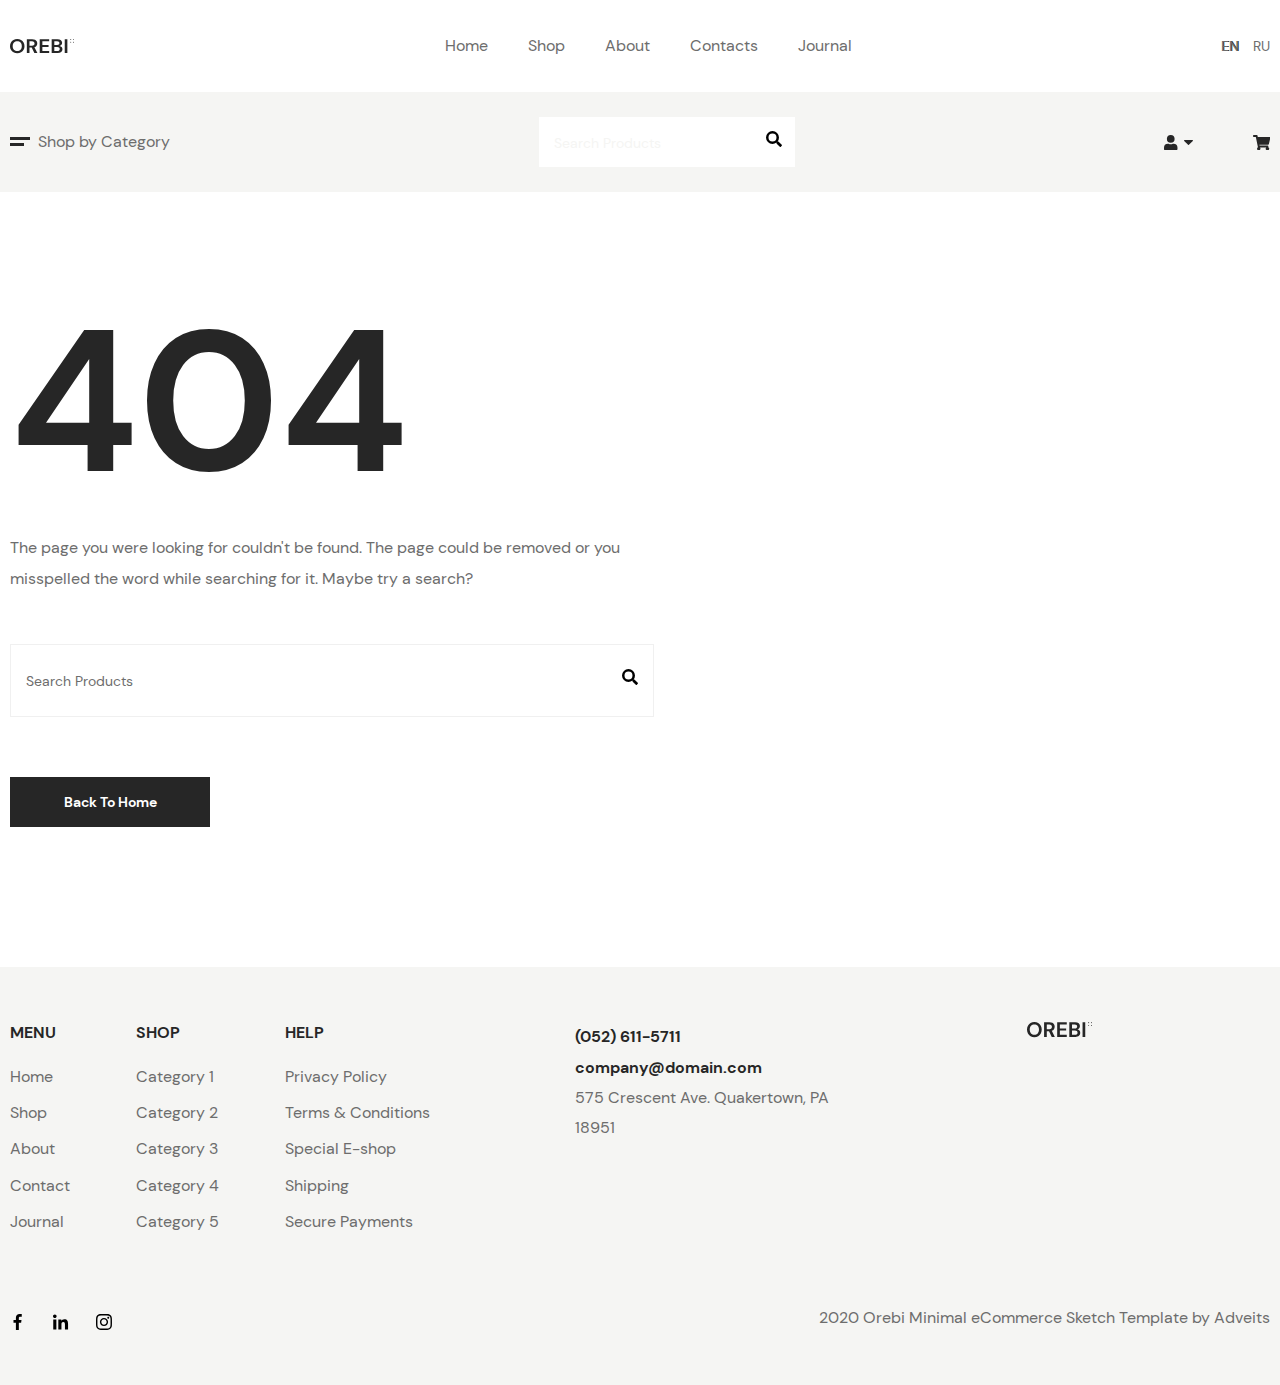
==== 404-page.html @ 4414635c "Add files via upload" ====
<!DOCTYPE html>
<html lang="en">

<head>
  <meta charset="UTF-8">
  <meta name="viewport" content="width=device-width, initial-scale=1.0">
  <title>Gulp start</title>
  <link rel="shortcut icon" href="images/icons/favicon.ico" type="image/x-icon">
  <link rel="stylesheet" href="css/style.min.css">

</head>

<body>

<header class="header">
  <div class="container">
    <nav class="header__nav d-flex jc-sb">
      <a class="logo" href="#">
        <img src="images/logo.svg" alt="logo of the webpage" width="65" height="15">
      </a>
      <input class="menu-btn" type="checkbox" id="menu-btn">
      <label class="menu-icon" for="menu-btn">
        <span class="navicon"></span>
      </label>
      <ul class="menu d-flex">
        <li class="menu__item">
          <a href="index.html" class="menu__link">Home</a>
        </li>
        <li class="menu__item">
          <a href="shop.html" class="menu__link">Shop</a>
        </li>
        <li class="menu__item">
          <a href="about.html" class="menu__link">About</a>
        </li>
        <li class="menu__item">
          <a href="contacts.html" class="menu__link">Contacts</a>
        </li>
        <li class="menu__item">
          <a href="journal-page.html" class="menu__link">Journal</a>
        </li>
      </ul>
      <form class="nav-lang">

        <label class="nav-lang__label" for="lang-en">
          <input class="nav-lang__radio" name="language" type="radio" id="lang-en" checked>
          <span>en</span>
        </label>
        <label class="nav-lang__label" for="lang-ru">
          <input class="nav-lang__radio" name="language" type="radio" id="lang-ru">
          <span>ru</span>
        </label>

      </form>
    </nav>
  </div>

  <div class="header__bottom">
    <div class="container">

      <div class="header__inner d-flex jc-sb ai-c fw-w">
        <nav class="dropdown-menu js_drop" id="my-menu">
          Shop by Category
          <ul class="dropdown-menu__list dropdown">
            <li class="dropdown-menu__item">
              <a class="dropdown-menu__group" href="#">Accesories</a>
              <ul class="dropdown-menu__submenu">
                <li class="dropdown-menu__categories">
                  <a class="dropdown-menu__heading" href="#">Phones</a>
                  <ul class="dropdown-menu__sublist">
                    <li class="dropdown-menu__subitem"><a class="dropdown-menu__link" href="#">Phone 1</a></li>
                    <li class="dropdown-menu__subitem"><a class="dropdown-menu__link" href="#">Phone 2</a></li>
                    <li class="dropdown-menu__subitem"><a class="dropdown-menu__link" href="#">Phone 3</a></li>
                    <li class="dropdown-menu__subitem"><a class="dropdown-menu__link" href="#">Phone 4</a></li>
                    <li class="dropdown-menu__subitem"><a class="dropdown-menu__link" href="#">Phone 5</a></li>
                    <li class="dropdown-menu__subitem"><a class="dropdown-menu__link" href="#">Phone 6</a></li>
                    <li class="dropdown-menu__subitem"><a class="dropdown-menu__link" href="#">Phone 7</a></li>
                  </ul>
                </li>
                <li class="dropdown-menu__categories">
                  <a class="dropdown-menu__heading" href="#">Computers</a>
                  <ul class="dropdown-menu__sublist">
                    <li class="dropdown-menu__subitem"><a class="dropdown-menu__link" href="#">Computer 1</a></li>
                    <li class="dropdown-menu__subitem"><a class="dropdown-menu__link" href="#">Computer 2</a></li>
                    <li class="dropdown-menu__subitem"><a class="dropdown-menu__link" href="#">Computer 3</a></li>
                    <li class="dropdown-menu__subitem"><a class="dropdown-menu__link" href="#">Computer 4</a></li>
                    <li class="dropdown-menu__subitem"><a class="dropdown-menu__link" href="#">Computer 5</a></li>
                    <li class="dropdown-menu__subitem"><a class="dropdown-menu__link" href="#">Computer 6</a></li>
                    <li class="dropdown-menu__subitem"><a class="dropdown-menu__link" href="#">Computer 7</a></li>
                  </ul>
                </li>
                <li class="dropdown-menu__categories">
                  <a class="dropdown-menu__heading" href="#">Smart watches</a>
                  <ul class="dropdown-menu__sublist">
                    <li class="dropdown-menu__subitem"><a class="dropdown-menu__link" href="#">Smart watches 1</a>
                    </li>
                    <li class="dropdown-menu__subitem"><a class="dropdown-menu__link" href="#">Smart watches 2</a>
                    </li>
                    <li class="dropdown-menu__subitem"><a class="dropdown-menu__link" href="#">Smart watches 3</a>
                    </li>
                    <li class="dropdown-menu__subitem"><a class="dropdown-menu__link" href="#">Smart watches 4</a>
                    </li>
                    <li class="dropdown-menu__subitem"><a class="dropdown-menu__link" href="#">Smart watches 5</a>
                    </li>
                    <li class="dropdown-menu__subitem"><a class="dropdown-menu__link" href="#">Smart watches 6</a>
                    </li>
                    <li class="dropdown-menu__subitem"><a class="dropdown-menu__link" href="#">Smart watches 7</a>
                    </li>
                  </ul>
                </li>
                <li class="dropdown-menu__categories">
                  <a class="dropdown-menu__heading" href="#">Cameras</a>
                  <ul class="dropdown-menu__sublist">
                    <li class="dropdown-menu__subitem"><a class="dropdown-menu__link" href="#">Camera 1</a></li>
                    <li class="dropdown-menu__subitem"><a class="dropdown-menu__link" href="#">Camera 2</a></li>
                    <li class="dropdown-menu__subitem"><a class="dropdown-menu__link" href="#">Camera 3</a></li>
                    <li class="dropdown-menu__subitem"><a class="dropdown-menu__link" href="#">Camera 4</a></li>
                    <li class="dropdown-menu__subitem"><a class="dropdown-menu__link" href="#">Camera 5</a></li>
                    <li class="dropdown-menu__subitem"><a class="dropdown-menu__link" href="#">Camera 6</a></li>
                    <li class="dropdown-menu__subitem"><a class="dropdown-menu__link" href="#">Camera 7</a></li>
                  </ul>
                </li>

              </ul>
            </li>
            <li class="dropdown-menu__item">
              <a href="#" class="dropdown-menu__group">Furniture</a>
              <ul class="dropdown-menu__submenu">
                <li class="dropdown-menu__categories">
                  <a class="dropdown-menu__heading" href="#">Phones</a>
                  <ul class="dropdown-menu__sublist">
                    <li class="dropdown-menu__subitem"><a class="dropdown-menu__link" href="#">Phone 1</a></li>
                    <li class="dropdown-menu__subitem"><a class="dropdown-menu__link" href="#">Phone 2</a></li>
                    <li class="dropdown-menu__subitem"><a class="dropdown-menu__link" href="#">Phone 3</a></li>
                    <li class="dropdown-menu__subitem"><a class="dropdown-menu__link" href="#">Phone 4</a></li>
                    <li class="dropdown-menu__subitem"><a class="dropdown-menu__link" href="#">Phone 5</a></li>
                    <li class="dropdown-menu__subitem"><a class="dropdown-menu__link" href="#">Phone 6</a></li>
                    <li class="dropdown-menu__subitem"><a class="dropdown-menu__link" href="#">Phone 7</a></li>
                  </ul>
                </li>
                <li class="dropdown-menu__categories">
                  <a class="dropdown-menu__heading" href="#">Computers</a>
                  <ul class="dropdown-menu__sublist">
                    <li class="dropdown-menu__subitem"><a class="dropdown-menu__link" href="#">Computer 1</a></li>
                    <li class="dropdown-menu__subitem"><a class="dropdown-menu__link" href="#">Computer 2</a></li>
                    <li class="dropdown-menu__subitem"><a class="dropdown-menu__link" href="#">Computer 3</a></li>
                    <li class="dropdown-menu__subitem"><a class="dropdown-menu__link" href="#">Computer 4</a></li>
                    <li class="dropdown-menu__subitem"><a class="dropdown-menu__link" href="#">Computer 5</a></li>
                    <li class="dropdown-menu__subitem"><a class="dropdown-menu__link" href="#">Computer 6</a></li>
                    <li class="dropdown-menu__subitem"><a class="dropdown-menu__link" href="#">Computer 7</a></li>
                  </ul>
                </li>
                <li class="dropdown-menu__categories">
                  <a class="dropdown-menu__heading" href="#">Smart watches</a>
                  <ul class="dropdown-menu__sublist">
                    <li class="dropdown-menu__subitem"><a class="dropdown-menu__link" href="#">Smart watches 1</a>
                    </li>
                    <li class="dropdown-menu__subitem"><a class="dropdown-menu__link" href="#">Smart watches 2</a>
                    </li>
                    <li class="dropdown-menu__subitem"><a class="dropdown-menu__link" href="#">Smart watches 3</a>
                    </li>
                    <li class="dropdown-menu__subitem"><a class="dropdown-menu__link" href="#">Smart watches 4</a>
                    </li>
                    <li class="dropdown-menu__subitem"><a class="dropdown-menu__link" href="#">Smart watches 5</a>
                    </li>
                    <li class="dropdown-menu__subitem"><a class="dropdown-menu__link" href="#">Smart watches 6</a>
                    </li>
                    <li class="dropdown-menu__subitem"><a class="dropdown-menu__link" href="#">Smart watches 7</a>
                    </li>
                  </ul>
                </li>
                <li class="dropdown-menu__categories">
                  <a class="dropdown-menu__heading" href="#">Cameras</a>
                  <ul class="dropdown-menu__sublist">
                    <li class="dropdown-menu__subitem"><a class="dropdown-menu__link" href="#">Camera 1</a></li>
                    <li class="dropdown-menu__subitem"><a class="dropdown-menu__link" href="#">Camera 2</a></li>
                    <li class="dropdown-menu__subitem"><a class="dropdown-menu__link" href="#">Camera 3</a></li>
                    <li class="dropdown-menu__subitem"><a class="dropdown-menu__link" href="#">Camera 4</a></li>
                    <li class="dropdown-menu__subitem"><a class="dropdown-menu__link" href="#">Camera 5</a></li>
                    <li class="dropdown-menu__subitem"><a class="dropdown-menu__link" href="#">Camera 6</a></li>
                    <li class="dropdown-menu__subitem"><a class="dropdown-menu__link" href="#">Camera 7</a></li>
                  </ul>
                </li>

              </ul>
            </li>
            <li class="dropdown-menu__item">
              <a class="dropdown-menu__group" href="#">Electronics</a>
              <ul class="dropdown-menu__submenu">
                <li class="dropdown-menu__categories">
                  <a class="dropdown-menu__heading" href="#">Phones</a>
                  <ul class="dropdown-menu__sublist">
                    <li class="dropdown-menu__subitem"><a class="dropdown-menu__link" href="#">Phone 1</a></li>
                    <li class="dropdown-menu__subitem"><a class="dropdown-menu__link" href="#">Phone 2</a></li>
                    <li class="dropdown-menu__subitem"><a class="dropdown-menu__link" href="#">Phone 3</a></li>
                    <li class="dropdown-menu__subitem"><a class="dropdown-menu__link" href="#">Phone 4</a></li>
                    <li class="dropdown-menu__subitem"><a class="dropdown-menu__link" href="#">Phone 5</a></li>
                    <li class="dropdown-menu__subitem"><a class="dropdown-menu__link" href="#">Phone 6</a></li>
                    <li class="dropdown-menu__subitem"><a class="dropdown-menu__link" href="#">Phone 7</a></li>
                  </ul>
                </li>
                <li class="dropdown-menu__categories">
                  <a class="dropdown-menu__heading" href="#">Computers</a>
                  <ul class="dropdown-menu__sublist">
                    <li class="dropdown-menu__subitem"><a class="dropdown-menu__link" href="#">Computer 1</a></li>
                    <li class="dropdown-menu__subitem"><a class="dropdown-menu__link" href="#">Computer 2</a></li>
                    <li class="dropdown-menu__subitem"><a class="dropdown-menu__link" href="#">Computer 3</a></li>
                    <li class="dropdown-menu__subitem"><a class="dropdown-menu__link" href="#">Computer 4</a></li>
                    <li class="dropdown-menu__subitem"><a class="dropdown-menu__link" href="#">Computer 5</a></li>
                    <li class="dropdown-menu__subitem"><a class="dropdown-menu__link" href="#">Computer 6</a></li>
                    <li class="dropdown-menu__subitem"><a class="dropdown-menu__link" href="#">Computer 7</a></li>
                  </ul>
                </li>
                <li class="dropdown-menu__categories">
                  <a class="dropdown-menu__heading" href="#">Smart watches</a>
                  <ul class="dropdown-menu__sublist">
                    <li class="dropdown-menu__subitem"><a class="dropdown-menu__link" href="#">Smart watches 1</a>
                    </li>
                    <li class="dropdown-menu__subitem"><a class="dropdown-menu__link" href="#">Smart watches 2</a>
                    </li>
                    <li class="dropdown-menu__subitem"><a class="dropdown-menu__link" href="#">Smart watches 3</a>
                    </li>
                    <li class="dropdown-menu__subitem"><a class="dropdown-menu__link" href="#">Smart watches 4</a>
                    </li>
                    <li class="dropdown-menu__subitem"><a class="dropdown-menu__link" href="#">Smart watches 5</a>
                    </li>
                    <li class="dropdown-menu__subitem"><a class="dropdown-menu__link" href="#">Smart watches 6</a>
                    </li>
                    <li class="dropdown-menu__subitem"><a class="dropdown-menu__link" href="#">Smart watches 7</a>
                    </li>
                  </ul>
                </li>
                <li class="dropdown-menu__categories">
                  <a class="dropdown-menu__heading" href="#">Cameras</a>
                  <ul class="dropdown-menu__sublist">
                    <li class="dropdown-menu__subitem"><a class="dropdown-menu__link" href="#">Camera 1</a></li>
                    <li class="dropdown-menu__subitem"><a class="dropdown-menu__link" href="#">Camera 2</a></li>
                    <li class="dropdown-menu__subitem"><a class="dropdown-menu__link" href="#">Camera 3</a></li>
                    <li class="dropdown-menu__subitem"><a class="dropdown-menu__link" href="#">Camera 4</a></li>
                    <li class="dropdown-menu__subitem"><a class="dropdown-menu__link" href="#">Camera 5</a></li>
                    <li class="dropdown-menu__subitem"><a class="dropdown-menu__link" href="#">Camera 6</a></li>
                    <li class="dropdown-menu__subitem"><a class="dropdown-menu__link" href="#">Camera 7</a></li>
                  </ul>
                </li>

              </ul>
            </li>
            <li class="dropdown-menu__item">
              <a class="dropdown-menu__group" href="#">Clothes</a>
              <ul class="dropdown-menu__submenu">
                <li class="dropdown-menu__categories">
                  <a class="dropdown-menu__heading" href="#">Phones</a>
                  <ul class="dropdown-menu__sublist">
                    <li class="dropdown-menu__subitem"><a class="dropdown-menu__link" href="#">Phone 1</a></li>
                    <li class="dropdown-menu__subitem"><a class="dropdown-menu__link" href="#">Phone 2</a></li>
                    <li class="dropdown-menu__subitem"><a class="dropdown-menu__link" href="#">Phone 3</a></li>
                    <li class="dropdown-menu__subitem"><a class="dropdown-menu__link" href="#">Phone 4</a></li>
                    <li class="dropdown-menu__subitem"><a class="dropdown-menu__link" href="#">Phone 5</a></li>
                    <li class="dropdown-menu__subitem"><a class="dropdown-menu__link" href="#">Phone 6</a></li>
                    <li class="dropdown-menu__subitem"><a class="dropdown-menu__link" href="#">Phone 7</a></li>
                  </ul>
                </li>
                <li class="dropdown-menu__categories">
                  <a class="dropdown-menu__heading" href="#">Computers</a>
                  <ul class="dropdown-menu__sublist">
                    <li class="dropdown-menu__subitem"><a class="dropdown-menu__link" href="#">Computer 1</a></li>
                    <li class="dropdown-menu__subitem"><a class="dropdown-menu__link" href="#">Computer 2</a></li>
                    <li class="dropdown-menu__subitem"><a class="dropdown-menu__link" href="#">Computer 3</a></li>
                    <li class="dropdown-menu__subitem"><a class="dropdown-menu__link" href="#">Computer 4</a></li>
                    <li class="dropdown-menu__subitem"><a class="dropdown-menu__link" href="#">Computer 5</a></li>
                    <li class="dropdown-menu__subitem"><a class="dropdown-menu__link" href="#">Computer 6</a></li>
                    <li class="dropdown-menu__subitem"><a class="dropdown-menu__link" href="#">Computer 7</a></li>
                  </ul>
                </li>
                <li class="dropdown-menu__categories">
                  <a class="dropdown-menu__heading" href="#">Smart watches</a>
                  <ul class="dropdown-menu__sublist">
                    <li class="dropdown-menu__subitem"><a class="dropdown-menu__link" href="#">Smart watches 1</a>
                    </li>
                    <li class="dropdown-menu__subitem"><a class="dropdown-menu__link" href="#">Smart watches 2</a>
                    </li>
                    <li class="dropdown-menu__subitem"><a class="dropdown-menu__link" href="#">Smart watches 3</a>
                    </li>
                    <li class="dropdown-menu__subitem"><a class="dropdown-menu__link" href="#">Smart watches 4</a>
                    </li>
                    <li class="dropdown-menu__subitem"><a class="dropdown-menu__link" href="#">Smart watches 5</a>
                    </li>
                    <li class="dropdown-menu__subitem"><a class="dropdown-menu__link" href="#">Smart watches 6</a>
                    </li>
                    <li class="dropdown-menu__subitem"><a class="dropdown-menu__link" href="#">Smart watches 7</a>
                    </li>
                  </ul>
                </li>
                <li class="dropdown-menu__categories">
                  <a class="dropdown-menu__heading" href="#">Cameras</a>
                  <ul class="dropdown-menu__sublist">
                    <li class="dropdown-menu__subitem"><a class="dropdown-menu__link" href="#">Camera 1</a></li>
                    <li class="dropdown-menu__subitem"><a class="dropdown-menu__link" href="#">Camera 2</a></li>
                    <li class="dropdown-menu__subitem"><a class="dropdown-menu__link" href="#">Camera 3</a></li>
                    <li class="dropdown-menu__subitem"><a class="dropdown-menu__link" href="#">Camera 4</a></li>
                    <li class="dropdown-menu__subitem"><a class="dropdown-menu__link" href="#">Camera 5</a></li>
                    <li class="dropdown-menu__subitem"><a class="dropdown-menu__link" href="#">Camera 6</a></li>
                    <li class="dropdown-menu__subitem"><a class="dropdown-menu__link" href="#">Camera 7</a></li>
                  </ul>
                </li>

              </ul>
            </li>
            <li class="dropdown-menu__item">
              <a class="dropdown-menu__group" href="#">Bags</a>
              <ul class="dropdown-menu__submenu">
                <li class="dropdown-menu__categories">
                  <a class="dropdown-menu__heading" href="#">Phones</a>
                  <ul class="dropdown-menu__sublist">
                    <li class="dropdown-menu__subitem"><a class="dropdown-menu__link" href="#">Phone 1</a></li>
                    <li class="dropdown-menu__subitem"><a class="dropdown-menu__link" href="#">Phone 2</a></li>
                    <li class="dropdown-menu__subitem"><a class="dropdown-menu__link" href="#">Phone 3</a></li>
                    <li class="dropdown-menu__subitem"><a class="dropdown-menu__link" href="#">Phone 4</a></li>
                    <li class="dropdown-menu__subitem"><a class="dropdown-menu__link" href="#">Phone 5</a></li>
                    <li class="dropdown-menu__subitem"><a class="dropdown-menu__link" href="#">Phone 6</a></li>
                    <li class="dropdown-menu__subitem"><a class="dropdown-menu__link" href="#">Phone 7</a></li>
                  </ul>
                </li>
                <li class="dropdown-menu__categories">
                  <a class="dropdown-menu__heading" href="#">Computers</a>
                  <ul class="dropdown-menu__sublist">
                    <li class="dropdown-menu__subitem"><a class="dropdown-menu__link" href="#">Computer 1</a></li>
                    <li class="dropdown-menu__subitem"><a class="dropdown-menu__link" href="#">Computer 2</a></li>
                    <li class="dropdown-menu__subitem"><a class="dropdown-menu__link" href="#">Computer 3</a></li>
                    <li class="dropdown-menu__subitem"><a class="dropdown-menu__link" href="#">Computer 4</a></li>
                    <li class="dropdown-menu__subitem"><a class="dropdown-menu__link" href="#">Computer 5</a></li>
                    <li class="dropdown-menu__subitem"><a class="dropdown-menu__link" href="#">Computer 6</a></li>
                    <li class="dropdown-menu__subitem"><a class="dropdown-menu__link" href="#">Computer 7</a></li>
                  </ul>
                </li>
                <li class="dropdown-menu__categories">
                  <a class="dropdown-menu__heading" href="#">Smart watches</a>
                  <ul class="dropdown-menu__sublist">
                    <li class="dropdown-menu__subitem"><a class="dropdown-menu__link" href="#">Smart watches 1</a>
                    </li>
                    <li class="dropdown-menu__subitem"><a class="dropdown-menu__link" href="#">Smart watches 2</a>
                    </li>
                    <li class="dropdown-menu__subitem"><a class="dropdown-menu__link" href="#">Smart watches 3</a>
                    </li>
                    <li class="dropdown-menu__subitem"><a class="dropdown-menu__link" href="#">Smart watches 4</a>
                    </li>
                    <li class="dropdown-menu__subitem"><a class="dropdown-menu__link" href="#">Smart watches 5</a>
                    </li>
                    <li class="dropdown-menu__subitem"><a class="dropdown-menu__link" href="#">Smart watches 6</a>
                    </li>
                    <li class="dropdown-menu__subitem"><a class="dropdown-menu__link" href="#">Smart watches 7</a>
                    </li>
                  </ul>
                </li>
                <li class="dropdown-menu__categories">
                  <a class="dropdown-menu__heading" href="#">Cameras</a>
                  <ul class="dropdown-menu__sublist">
                    <li class="dropdown-menu__subitem"><a class="dropdown-menu__link" href="#">Camera 1</a></li>
                    <li class="dropdown-menu__subitem"><a class="dropdown-menu__link" href="#">Camera 2</a></li>
                    <li class="dropdown-menu__subitem"><a class="dropdown-menu__link" href="#">Camera 3</a></li>
                    <li class="dropdown-menu__subitem"><a class="dropdown-menu__link" href="#">Camera 4</a></li>
                    <li class="dropdown-menu__subitem"><a class="dropdown-menu__link" href="#">Camera 5</a></li>
                    <li class="dropdown-menu__subitem"><a class="dropdown-menu__link" href="#">Camera 6</a></li>
                    <li class="dropdown-menu__subitem"><a class="dropdown-menu__link" href="#">Camera 7</a></li>
                  </ul>
                </li>

              </ul>
            </li>
            <li class="dropdown-menu__item">
              <a class="dropdown-menu__group" href="#">Home appliances</a>
              <ul class="dropdown-menu__submenu">
                <li class="dropdown-menu__categories">
                  <a class="dropdown-menu__heading" href="#">Phones</a>
                  <ul class="dropdown-menu__sublist">
                    <li class="dropdown-menu__subitem"><a class="dropdown-menu__link" href="#">Phone 1</a></li>
                    <li class="dropdown-menu__subitem"><a class="dropdown-menu__link" href="#">Phone 2</a></li>
                    <li class="dropdown-menu__subitem"><a class="dropdown-menu__link" href="#">Phone 3</a></li>
                    <li class="dropdown-menu__subitem"><a class="dropdown-menu__link" href="#">Phone 4</a></li>
                    <li class="dropdown-menu__subitem"><a class="dropdown-menu__link" href="#">Phone 5</a></li>
                    <li class="dropdown-menu__subitem"><a class="dropdown-menu__link" href="#">Phone 6</a></li>
                    <li class="dropdown-menu__subitem"><a class="dropdown-menu__link" href="#">Phone 7</a></li>
                  </ul>
                </li>
                <li class="dropdown-menu__categories">
                  <a class="dropdown-menu__heading" href="#">Computers</a>
                  <ul class="dropdown-menu__sublist">
                    <li class="dropdown-menu__subitem"><a class="dropdown-menu__link" href="#">Computer 1</a></li>
                    <li class="dropdown-menu__subitem"><a class="dropdown-menu__link" href="#">Computer 2</a></li>
                    <li class="dropdown-menu__subitem"><a class="dropdown-menu__link" href="#">Computer 3</a></li>
                    <li class="dropdown-menu__subitem"><a class="dropdown-menu__link" href="#">Computer 4</a></li>
                    <li class="dropdown-menu__subitem"><a class="dropdown-menu__link" href="#">Computer 5</a></li>
                    <li class="dropdown-menu__subitem"><a class="dropdown-menu__link" href="#">Computer 6</a></li>
                    <li class="dropdown-menu__subitem"><a class="dropdown-menu__link" href="#">Computer 7</a></li>
                  </ul>
                </li>
                <li class="dropdown-menu__categories">
                  <a class="dropdown-menu__heading" href="#">Smart watches</a>
                  <ul class="dropdown-menu__sublist">
                    <li class="dropdown-menu__subitem"><a class="dropdown-menu__link" href="#">Smart watches 1</a>
                    </li>
                    <li class="dropdown-menu__subitem"><a class="dropdown-menu__link" href="#">Smart watches 2</a>
                    </li>
                    <li class="dropdown-menu__subitem"><a class="dropdown-menu__link" href="#">Smart watches 3</a>
                    </li>
                    <li class="dropdown-menu__subitem"><a class="dropdown-menu__link" href="#">Smart watches 4</a>
                    </li>
                    <li class="dropdown-menu__subitem"><a class="dropdown-menu__link" href="#">Smart watches 5</a>
                    </li>
                    <li class="dropdown-menu__subitem"><a class="dropdown-menu__link" href="#">Smart watches 6</a>
                    </li>
                    <li class="dropdown-menu__subitem"><a class="dropdown-menu__link" href="#">Smart watches 7</a>
                    </li>
                  </ul>
                </li>
                <li class="dropdown-menu__categories">
                  <a class="dropdown-menu__heading" href="#">Cameras</a>
                  <ul class="dropdown-menu__sublist">
                    <li class="dropdown-menu__subitem"><a class="dropdown-menu__link" href="#">Camera 1</a></li>
                    <li class="dropdown-menu__subitem"><a class="dropdown-menu__link" href="#">Camera 2</a></li>
                    <li class="dropdown-menu__subitem"><a class="dropdown-menu__link" href="#">Camera 3</a></li>
                    <li class="dropdown-menu__subitem"><a class="dropdown-menu__link" href="#">Camera 4</a></li>
                    <li class="dropdown-menu__subitem"><a class="dropdown-menu__link" href="#">Camera 5</a></li>
                    <li class="dropdown-menu__subitem"><a class="dropdown-menu__link" href="#">Camera 6</a></li>
                    <li class="dropdown-menu__subitem"><a class="dropdown-menu__link" href="#">Camera 7</a></li>
                  </ul>
                </li>

              </ul>
            </li>
          </ul>
        </nav>

        <form class="search @@small-form @@big-form @@error d-flex jc-sb ai-c">
  <label class="search__label">
    <span class="sr-only">Search input field</span>
    <input class="search__input @@small-input @@big-input" type="search" placeholder="Search Products">
  </label>
  <button class="search__btn" type="submit">
    <svg class="search__icon">
      <use xlink:href="sprite.svg#search"></use>
    </svg>
    <span class="sr-only">Search button</span>
  </button>
</form>

        <ul class="header__user-cart d-flex jc-sb">
          <li class="user js_drop">
            <ul class="user__list dropdown">
              <li class="user__item">
                <a class="user__link btn btn--white" href="#">My&nbsp;Account</a>
              </li>
              <li class="user__item">
                <a class="user__link btn btn--white" href="#">Log Out</a>
              </li>
            </ul>
          </li>
          <li class="cart js_drop">
            <div class="cart__inner dropdown">
              <div class="cart__top d-flex">
                <div class="cart__photo">
                  <img class="cart__img" width="80" height="80" src="images/content/black-smart-w.jpg"
                    alt="Black Smart Watch">
                </div>
                <div class="cart__desc">
                  <p class="cart__title">Black Smart Watch</p>
                  <p class="cart__price"> <span>$</span>44.00</p>
                </div>
              </div>
              <div class="cart__top d-flex">
                <div class="cart__photo">
                  <img class="cart__img" width="80" height="80" src="images/content/black-smart-w.jpg"
                    alt="Black Smart Watch">
                </div>
                <div class="cart__desc">
                  <p class="cart__title">Black Smart Watch</p>
                  <p class="cart__price"><span>$</span>44.00</p>
                </div>
              </div>
              <div class="cart__top d-flex">
                <div class="cart__photo">
                  <img class="cart__img" width="80" height="80" src="images/content/black-smart-w.jpg"
                    alt="Black Smart Watch">
                </div>
                <div class="cart__desc">
                  <p class="cart__title">Black Smart Watch</p>
                  <p class="cart__price"><span>$</span>44.00</p>
                </div>
              </div>




              <div class="cart__bottom">
                <p class="cart__subtotal">Subtotal: <span>$</span>44.00</p>
                <div class="cart__buttons d-flex jc-sb">
                  <a class="btn btn--white btn--cart" href="#">View Cart</a>
                  <a class="btn btn--white btn--cart" href="#">Checkout</a>
                </div>
              </div>
            </div>
          </li>
        </ul>
      </div>
    </div>
  </div>


</header>

<main class="main">
  <div class="container">
    <div class="error">
      <h1 class="title error__title">404</h1>
      <div class="text error__text">
        <p>The page you were looking for couldn't be found. The page could be removed or you
          misspelled the
          word while searching for it. Maybe try a search?</p>
      </div>
      <form class="search @@small-form search--big error__form d-flex jc-sb ai-c">
  <label class="search__label">
    <span class="sr-only">Search input field</span>
    <input class="search__input @@small-input search__input--big" type="search" placeholder="Search Products">
  </label>
  <button class="search__btn" type="submit">
    <svg class="search__icon">
      <use xlink:href="sprite.svg#search"></use>
    </svg>
    <span class="sr-only">Search button</span>
  </button>
</form>

      <button class="btn btn--big">Back to Home</button>
    </div>
  </div>
</main>
<footer class="footer">
  <div class="container">
    <div class="footer__top">
      <ul class="footer__list d-flex jc-sb">
        <li class="footer__item">
          <p class="footer__heading">menu</p>
          <ul class="category">
            <li class="category__item">
              <a href="#" class="category__link">
                Home
              </a>
            </li>
            <li class="category__item">
              <a href="#" class="category__link">
                Shop
              </a>
            </li>
            <li class="category__item">
              <a href="#" class="category__link">
                About
              </a>
            </li>
            <li class="category__item">
              <a href="#" class="category__link">
                Contact
              </a>
            </li>
            <li class="category__item">
              <a href="#" class="category__link">
                Journal
              </a>
            </li>
          </ul>
        </li>

        <li class="footer__item">
          <p class="footer__heading">SHOP</p>
          <ul class="category">
            <li class="category__item">
              <a href="#" class="category__link">
                Category 1
              </a>
            </li>
            <li class="category__item">
              <a href="#" class="category__link">
                Category 2
              </a>
            </li>
            <li class="category__item">
              <a href="#" class="category__link">
                Category 3
              </a>
            </li>
            <li class="category__item">
              <a href="#" class="category__link">
                Category 4
              </a>
            </li>
            <li class="category__item">
              <a href="#" class="category__link">
                Category 5
              </a>
            </li>
          </ul>
        </li>

        <li class="footer__item">
          <p class="footer__heading">HELP</p>
          <ul class="category">
            <li class="category__item">
              <a href="#" class="category__link">
                Privacy Policy
              </a>
            </li>
            <li class="category__item">
              <a href="#" class="category__link">
                Terms & Conditions
              </a>
            </li>
            <li class="category__item">
              <a href="#" class="category__link">
                Special E-shop
              </a>
            </li>
            <li class="category__item">
              <a href="#" class="category__link">
                Shipping
              </a>
            </li>
            <li class="category__item">
              <a href="#" class="category__link">
                Secure Payments
              </a>
            </li>
          </ul>
        </li>
      </ul>
      <address class="contacts">
        <a href="tel:+0526115711" class="contacts__link">(052) 611-5711</a>
        <a href="mailto:company@domain.com" class="contacts__link">company@domain.com</a>
        <p class="contacts__address">575 Crescent Ave. Quakertown, PA 18951</p>
      </address>
      <a href="#" class="logo footer__logo">
        <img src="images/logo.svg" alt="logo of the website">
      </a>
    </div>
    <div class="footer__bottom d-flex jc-sb ai-c">
      <ul class="social d-flex ai-c">
        <li class="social__item">
          <a href="" class="social__link">
            <span class="sr-only">Facebook</span>
            <svg class="social__svg">
              <use xlink:href="sprite.svg#facebook"></use>
            </svg>
          </a>
        </li>
        <li class="social__item">
          <a href="" class="social__link">
            <span class="sr-only">Linkedin</span>
            <svg class="social__svg">
              <use xlink:href="sprite.svg#linkedin"></use>
            </svg>
          </a>
        </li>
        <li class="social__item">
          <a href="" class="social__link">
            <span class="sr-only">Instagram</span>
            <svg class="social__svg">
              <use xlink:href="sprite.svg#instagram"></use>
            </svg>
          </a>
        </li>
      </ul>
      <p class="footer__copy">2020 Orebi Minimal eCommerce Sketch Template by Adveits</p>
    </div>
  </div>
</footer>


<script src="js/main.min.js"></script>
</body>

</html>
---- css/style.min.css ----
html{-webkit-box-sizing:border-box;box-sizing:border-box}*,*::after,*::before{-webkit-box-sizing:inherit;box-sizing:inherit}ul,ol{padding:0}body,h1,h2,h3,h4,h5,h6,p,ul,ol,li,figure,figcaption,blockquote,dl,dd{margin:0}ul[class]{list-style:none}img{max-width:100%;display:block}input,button,textarea,select{font:inherit}a{text-decoration:none;color:inherit}.slick-slider{position:relative;display:block;-webkit-box-sizing:border-box;box-sizing:border-box;-webkit-touch-callout:none;-webkit-user-select:none;-moz-user-select:none;-ms-user-select:none;user-select:none;-ms-touch-action:pan-y;touch-action:pan-y;-webkit-tap-highlight-color:transparent}.slick-list{position:relative;overflow:hidden;display:block;margin:0;padding:0}.slick-list:focus{outline:none}.slick-list.dragging{cursor:pointer;cursor:hand}.slick-slider .slick-track,.slick-slider .slick-list{-webkit-transform:translate3d(0, 0, 0);-ms-transform:translate3d(0, 0, 0);transform:translate3d(0, 0, 0)}.slick-track{position:relative;left:0;top:0;display:block;margin-left:auto;margin-right:auto}.slick-track:before,.slick-track:after{content:"";display:table}.slick-track:after{clear:both}.slick-loading .slick-track{visibility:hidden}.slick-slide{float:left;height:100%;min-height:1px;display:none}[dir="rtl"] .slick-slide{float:right}.slick-slide img{display:block}.slick-slide.slick-loading img{display:none}.slick-slide.dragging img{pointer-events:none}.slick-initialized .slick-slide{display:block}.slick-loading .slick-slide{visibility:hidden}.slick-vertical .slick-slide{display:block;height:auto;border:1px solid transparent}.slick-arrow.slick-hidden{display:none}.jq-checkbox,.jq-radio{position:relative;display:inline-block;overflow:hidden;-webkit-user-select:none;-moz-user-select:none;-ms-user-select:none;user-select:none}.jq-checkbox input,.jq-radio input{position:absolute;z-index:-1;margin:0;padding:0;opacity:0}.jq-file{position:relative;display:inline-block;overflow:hidden}.jq-file input{position:absolute;top:0;right:0;height:auto;margin:0;padding:0;opacity:0;font-size:100px;line-height:1em}.jq-file__name{overflow:hidden;white-space:nowrap;-o-text-overflow:ellipsis;text-overflow:ellipsis}.jq-selectbox,.jq-select-multiple{position:relative;display:inline-block}.jq-selectbox select,.jq-select-multiple select{position:absolute;top:0;left:0;width:100%;height:100%;margin:0;padding:0;opacity:0}.jq-selectbox li,.jq-select-multiple li{-webkit-user-select:none;-moz-user-select:none;-ms-user-select:none;user-select:none;white-space:nowrap}.jq-selectbox{z-index:10}.jq-selectbox__select{position:relative}.jq-selectbox__select-text{overflow:hidden;-webkit-user-select:none;-moz-user-select:none;-ms-user-select:none;user-select:none;white-space:nowrap;-o-text-overflow:ellipsis;text-overflow:ellipsis}.jq-selectbox__dropdown{position:absolute}.jq-selectbox__search input{-webkit-appearance:textfield}.jq-selectbox__search input::-webkit-search-cancel-button,.jq-selectbox__search input::-webkit-search-decoration{-webkit-appearance:none}.jq-selectbox__dropdown ul{position:relative;overflow:auto;overflow-x:hidden;list-style:none;-webkit-overflow-scrolling:touch}.jq-select-multiple ul{position:relative;overflow-x:hidden;-webkit-overflow-scrolling:touch}.jq-number{display:inline-block}.jq-number__field input{-moz-appearance:textfield;text-align:left}.jq-number__field input::-webkit-inner-spin-button,.jq-number__field input::-webkit-outer-spin-button{margin:0;-webkit-appearance:none}.jq-ry-container{position:relative;padding:0 5px;line-height:0;display:block;cursor:pointer;-webkit-box-sizing:content-box;box-sizing:content-box;direction:ltr}.jq-ry-container[readonly="readonly"]{cursor:default}.jq-ry-container>.jq-ry-group-wrapper{position:relative;width:100%}.jq-ry-container>.jq-ry-group-wrapper>.jq-ry-group{position:relative;line-height:0;z-index:10;white-space:nowrap}.jq-ry-container>.jq-ry-group-wrapper>.jq-ry-group>svg{display:inline-block}.jq-ry-container>.jq-ry-group-wrapper>.jq-ry-group.jq-ry-normal-group{width:100%}.jq-ry-container>.jq-ry-group-wrapper>.jq-ry-group.jq-ry-rated-group{width:0;z-index:11;position:absolute;top:0;left:0;overflow:hidden}@font-face{font-family:'DMSans';font-weight:400;font-style:normal;src:url(../fonts/DMSans-Regular.woff2) format("woff2"),url(../fonts/DMSans-Regular.woff) format("woff");font-display:swap}@font-face{font-family:'DMSans';font-weight:500;font-style:normal;src:url(../fonts/DMSans-Medium.woff2) format("woff2"),url(../fonts/DMSans-Medium.woff) format("woff");font-display:swap}@font-face{font-family:'DMSans';font-weight:700;font-style:normal;src:url(../fonts/DMSans-Bold.woff2) format("woff2"),url(../fonts/DMSans-Bold.woff) format("woff");font-display:swap}.active{display:inline-block !important}.sr-only{position:absolute;width:1px;height:1px;padding:0;margin:-1px;overflow:hidden;clip:rect(0, 0, 0, 0);white-space:nowrap;border:0}body{font-family:'DMSans', Arial, Helvetica, sans-serif;font-weight:400;font-size:16px;line-height:1.9;color:#6d6d6d;background-color:#fff;overflow-x:hidden}.container{max-width:1620px;width:100%;padding:0 10px;margin:0 auto}.title{font-size:39px;line-height:1.3;font-weight:700;color:#262626;text-transform:capitalize;overflow:hidden;display:-webkit-box;-webkit-box-orient:vertical;-webkit-line-clamp:3}@media only screen and (max-width: 768px){.title{font-size:30px}}.title--main{margin-bottom:48px}@media only screen and (max-width: 1200px){.title--main{text-align:center}}.title--tags{margin-bottom:44px}.btn{display:-webkit-inline-box;display:-ms-inline-flexbox;display:inline-flex;-webkit-box-pack:center;-ms-flex-pack:center;justify-content:center;-webkit-box-align:center;-ms-flex-align:center;align-items:center;min-width:185px;height:50px;background-color:#262626;font-size:14px;line-height:1.3;border:1px solid transparent;outline:transparent;cursor:pointer;color:#fff;font-weight:700;text-transform:capitalize;-webkit-transition:color 0.3, background-color 0.3, border 0.3;-o-transition:color 0.3, background-color 0.3, border 0.3;transition:color 0.3, background-color 0.3, border 0.3}.btn:focus{background-color:#4f4c4c;color:#fff}.btn:hover{background-color:#fff;color:#262626;border:1px solid #262626;-webkit-transition:color 0.3, background-color 0.3, border 0.3;-o-transition:color 0.3, background-color 0.3, border 0.3;transition:color 0.3, background-color 0.3, border 0.3}.btn:active{background-color:#482929;color:#fff}.btn--white{background-color:#fff;color:#262626;border:1px solid transparent}.btn--white:hover{background-color:#262626;color:#fff}.btn--white:active{background-color:#482929;color:#fff}.btn--cart{min-width:148px;border:1px solid #2b2b2b}.btn--big{min-width:200px}.text{max-width:644px}.t-white{color:#fff}.show{display:block}.link{color:#262626}.d-flex{display:-webkit-box;display:-ms-flexbox;display:flex}.fd-col{-webkit-box-orient:vertical;-webkit-box-direction:normal;-ms-flex-direction:column;flex-direction:column}.ai-c{-webkit-box-align:center;-ms-flex-align:center;align-items:center}.ai-s{-webkit-box-align:stretch;-ms-flex-align:stretch;align-items:stretch}.jc-c{-webkit-box-pack:center;-ms-flex-pack:center;justify-content:center}.jc-sb{-webkit-box-pack:justify;-ms-flex-pack:justify;justify-content:space-between}.jc-sa{-ms-flex-pack:distribute;justify-content:space-around}.fw-w{-ms-flex-wrap:wrap;flex-wrap:wrap}.grid{display:-ms-grid;display:grid}.header{z-index:100;position:relative}@media only screen and (max-width: 768px){.header{position:relative}}.header__nav{padding:31px 0;-webkit-box-align:center;-ms-flex-align:center;align-items:center}@media only screen and (max-width: 768px){.header__nav{-webkit-box-align:start;-ms-flex-align:start;align-items:flex-start;-ms-flex-wrap:wrap;flex-wrap:wrap}}.header__bottom{background-color:#F5F5F3;padding:25px 0}@media only screen and (max-width: 768px){.header .nav-lang{-webkit-box-ordinal-group:4;-ms-flex-order:3;order:3;display:block;width:100%}}.header .nav-lang__radio{display:none}.header .nav-lang__radio:checked+span{text-shadow:1px 0 0 #262626;-webkit-transition:-webkit-transform 0.3s;transition:-webkit-transform 0.3s;-o-transition:transform 0.3s;transition:transform 0.3s;transition:transform 0.3s, -webkit-transform 0.3s}.header .nav-lang__label:not(:last-child){margin-right:10px}.header .nav-lang span{border:none;background-color:transparent;cursor:pointer;text-transform:uppercase;font-size:14px;line-height:1.3;-webkit-transition:-webkit-transform 0.3s;transition:-webkit-transform 0.3s;-o-transition:transform 0.3s;transition:transform 0.3s;transition:transform 0.3s, -webkit-transform 0.3s;padding:0}@media only screen and (max-width: 768px){.menu{padding:40px;display:block;-webkit-box-ordinal-group:3;-ms-flex-order:2;order:2;position:absolute;z-index:101;background-color:#fff;width:100%;top:0;left:0;-webkit-transform:translate(-100%, -100%);-ms-transform:translate(-100%, -100%);transform:translate(-100%, -100%);-webkit-transition:-webkit-transform 1s, -webkit-box-shadow 1s;transition:-webkit-transform 1s, -webkit-box-shadow 1s;-o-transition:transform 1s, box-shadow 1s;transition:transform 1s, box-shadow 1s;transition:transform 1s, box-shadow 1s, -webkit-transform 1s, -webkit-box-shadow 1s;text-align:center}}.menu__item:not(:last-child){margin-right:40px}@media only screen and (max-width: 768px){.menu__item:not(:last-child){margin-right:0}}.menu__link{color:inherit;outline:transparent;border-bottom:1px solid transparent;-webkit-transition:border-bottom 0.3s;-o-transition:border-bottom 0.3s;transition:border-bottom 0.3s}@media only screen and (max-width: 768px){.menu__link{display:block;width:100%;padding:20px}}.menu__link:focus{color:#262626;text-shadow:1px 0 0 #262626}.menu__link:hover{-webkit-transition:border-bottom 0.3s;-o-transition:border-bottom 0.3s;transition:border-bottom 0.3s;color:#262626;text-shadow:1px 0 0 #262626}@media only screen and (max-width: 768px){.menu__link:hover{background-color:#f0f0f0}}.menu__link:active{text-shadow:1px 0 0 #262626}.menu-icon{-webkit-box-ordinal-group:4;-ms-flex-order:3;order:3;cursor:pointer;padding:28px 20px;position:relative;-webkit-user-select:none;-moz-user-select:none;-ms-user-select:none;user-select:none;display:none;z-index:102}@media only screen and (max-width: 768px){.menu-icon{display:block}}.menu-icon .navicon{background-color:#333;display:block;height:2px;position:relative;-webkit-transition:background-color 0.2s ease-out;-o-transition:background-color 0.2s ease-out;transition:background-color 0.2s ease-out;width:18px}.menu-icon .navicon:before,.menu-icon .navicon:after{background-color:#333;content:'';display:block;height:100%;position:absolute;-webkit-transition:all 0.2s ease-out;-o-transition:all 0.2s ease-out;transition:all 0.2s ease-out;width:100%}.menu-icon .navicon:before{top:5px}.menu-icon .navicon:after{top:-5px}.menu-btn{display:none}@media only screen and (max-width: 768px){.menu-btn:checked ~ .menu{-webkit-transform:translate(0%, 0%);-ms-transform:translate(0%, 0%);transform:translate(0%, 0%);-webkit-box-shadow:3px 3px 7px #4f4c4c;box-shadow:3px 3px 7px #4f4c4c}}.menu-btn:checked ~ .menu-icon .navicon{background-color:transparent}.menu-btn:checked ~ .menu-icon .navicon:before{-webkit-transform:rotate(-45deg);-ms-transform:rotate(-45deg);transform:rotate(-45deg)}.menu-btn:checked ~ .menu-icon .navicon:after{-webkit-transform:rotate(45deg);-ms-transform:rotate(45deg);transform:rotate(45deg)}.menu-btn:checked ~ .menu-icon:not(.steps) .navicon:before,.menu-btn:checked ~ .menu-icon:not(.steps) .navicon:after{top:0}.dropdown-menu{position:relative;padding-left:28px;cursor:pointer;white-space:nowrap}@media only screen and (max-width: 768px){.dropdown-menu{display:block;width:100%;margin-bottom:50px}}.dropdown-menu:hover{color:#262626}.dropdown-menu::after,.dropdown-menu::before{content:"";left:0;position:absolute;height:3px;background-color:#262626;-webkit-transition:width 0.3s, top 0.3s, -webkit-transform 0.3s;transition:width 0.3s, top 0.3s, -webkit-transform 0.3s;-o-transition:width 0.3s, transform 0.3s, top 0.3s;transition:width 0.3s, transform 0.3s, top 0.3s;transition:width 0.3s, transform 0.3s, top 0.3s, -webkit-transform 0.3s}.dropdown-menu::after{width:20px;top:10px}.dropdown-menu::before{width:14px;top:16px}.dropdown-menu.active::after{-webkit-transform:rotate(45deg) translate(1px, 0);-ms-transform:rotate(45deg) translate(1px, 0);transform:rotate(45deg) translate(1px, 0);top:12px;-webkit-transition:top 0.3s, -webkit-transform 0.3s;transition:top 0.3s, -webkit-transform 0.3s;-o-transition:transform 0.3s, top 0.3s;transition:transform 0.3s, top 0.3s;transition:transform 0.3s, top 0.3s, -webkit-transform 0.3s}.dropdown-menu.active::before{width:20px;-webkit-transform:rotate(-45deg) translate(1px, 0);-ms-transform:rotate(-45deg) translate(1px, 0);transform:rotate(-45deg) translate(1px, 0);top:14px;-webkit-transition:width 0.3s, top 0.3s, -webkit-transform 0.3s;transition:width 0.3s, top 0.3s, -webkit-transform 0.3s;-o-transition:width 0.3s, transform 0.3s, top 0.3s;transition:width 0.3s, transform 0.3s, top 0.3s;transition:width 0.3s, transform 0.3s, top 0.3s, -webkit-transform 0.3s}.dropdown-menu__list{position:absolute;top:50px;left:0;display:none}@media only screen and (max-width: 768px){.dropdown-menu__list{overflow:hidden}}@media only screen and (min-width: 768px){.dropdown-menu__item{position:relative;overflow:hidden;background-color:#fff}}@media only screen and (max-width: 768px){.dropdown-menu__item{background-color:#fff;width:90vw}}@media only screen and (min-width: 768px){.dropdown-menu__item:hover .dropdown-menu__submenu{display:-webkit-box;display:-ms-flexbox;display:flex}}.dropdown-menu__submenu{position:absolute;left:100%;top:0;background-color:#fff;-webkit-box-pack:justify;-ms-flex-pack:justify;justify-content:space-between;width:570px;-ms-flex-wrap:wrap;flex-wrap:wrap;-webkit-transform:translateY(-100%);-ms-transform:translateY(-100%);transform:translateY(-100%);max-height:0;overflow:hidden}@media only screen and (min-width: 992px){.dropdown-menu__submenu{padding:28px 47px 32px 40px}}@media only screen and (min-width: 768px){.dropdown-menu__submenu{padding:28px 10px 2px 40px;width:50vw}}@media only screen and (max-width: 768px){.dropdown-menu__submenu{position:relative;right:0;left:0;width:90vw}.dropdown-menu__submenu.active-mobile{-webkit-transform:translateY(0);-ms-transform:translateY(0);transform:translateY(0);max-height:100%;-webkit-transition:max-height 0.3s ease-out, -webkit-transform 0.3s ease-in;transition:max-height 0.3s ease-out, -webkit-transform 0.3s ease-in;-o-transition:max-height 0.3s ease-out, transform 0.3s ease-in;transition:max-height 0.3s ease-out, transform 0.3s ease-in;transition:max-height 0.3s ease-out, transform 0.3s ease-in, -webkit-transform 0.3s ease-in}}.dropdown-menu__sublist{list-style:none;margin:0;padding:0}@media only screen and (max-width: 768px){.dropdown-menu__sublist{-webkit-transform:translateY(-100%);-ms-transform:translateY(-100%);transform:translateY(-100%);max-height:0;overflow:hidden}}.dropdown-menu__sublist.active-mobile{display:block;-webkit-transform:translateY(0);-ms-transform:translateY(0);transform:translateY(0);max-height:100%;-webkit-transition:max-height 0.3s ease-out, -webkit-transform 0.3s ease-in;transition:max-height 0.3s ease-out, -webkit-transform 0.3s ease-in;-o-transition:max-height 0.3s ease-out, transform 0.3s ease-in;transition:max-height 0.3s ease-out, transform 0.3s ease-in;transition:max-height 0.3s ease-out, transform 0.3s ease-in, -webkit-transform 0.3s ease-in}.dropdown-menu__categories:not(:last-child){margin-right:50px}@media only screen and (max-width: 992px){.dropdown-menu__categories:not(:last-child){margin-right:0}}@media only screen and (max-width: 992px){.dropdown-menu__categories{-ms-flex-preferred-size:50%;flex-basis:50%;margin-bottom:30px}}@media only screen and (max-width: 768px){.dropdown-menu__categories{width:100%;margin:0}}.dropdown-menu__heading{margin-bottom:21px;font-weight:700;line-height:1.25}@media only screen and (max-width: 768px){.dropdown-menu__heading{margin-bottom:0;display:block;padding:20px}.dropdown-menu__heading:hover{background-color:#ccc}}.dropdown-menu__group{display:block;width:263px;background-color:#262626;color:rgba(255,255,255,0.7);padding:16px 23px 16px 21px;-webkit-transition:padding 0.3s, color 0.3s;-o-transition:padding 0.3s, color 0.3s;transition:padding 0.3s, color 0.3s;position:relative}@media only screen and (max-width: 768px){.dropdown-menu__group{width:100%;z-index:1}}.dropdown-menu__group:not(:last-child){border-bottom:1px solid #2d2d2d}.dropdown-menu__group:hover{padding-left:31px;color:#fff;-webkit-transition:padding 0.3s, color 0.3s;-o-transition:padding 0.3s, color 0.3s;transition:padding 0.3s, color 0.3s}.dropdown-menu__group::after{content:"";position:absolute;top:50%;-webkit-transform:translateY(-50%);-ms-transform:translateY(-50%);transform:translateY(-50%);right:21px;width:3px;height:5px;background-image:url("../images/icons/angle-right.svg")}.dropdown-menu__link{color:#767676;-webkit-transition:text-shadow 0.3s, border-bottom 0.3s;-o-transition:text-shadow 0.3s, border-bottom 0.3s;transition:text-shadow 0.3s, border-bottom 0.3s;font-size:14px;display:block;padding:10px 20px}.dropdown-menu__link:hover{color:#262626;text-shadow:1px 0 0 #262626;-webkit-transition:text-shadow 0.3s;-o-transition:text-shadow 0.3s;transition:text-shadow 0.3s;background-color:#e8e8e8}.dropdown-menu__link:active{text-shadow:1px 0 0 #6d6d6d;-webkit-transition:text-shadow 0.3s;-o-transition:text-shadow 0.3s;transition:text-shadow 0.3s}.dropdown-menu__link:focus{border-bottom:1px solid #262626;-webkit-transition:border-bottom 0.3s;-o-transition:border-bottom 0.3s;transition:border-bottom 0.3s}.dropdown-menu__link:not(:last-child){margin-bottom:12px}.user{width:13px;height:15px;padding-right:29px;margin-right:60px;background-image:url("../images/icons/user.svg");background-repeat:no-repeat;position:relative;cursor:pointer}@media only screen and (max-width: 768px){.user{margin-right:20px}}@media only screen and (max-width: 576px){.user{padding-right:25px;margin-right:10px}}.user::before{content:"";position:absolute;background-image:url("../images/icons/path.svg");width:9px;height:5px;top:5px;right:0}.user::after{content:"";position:absolute}.user__list{position:absolute;top:20px;right:0;display:none}.user__list--active{display:block}.user__link{background-color:#fff;color:#262626;font-weight:700;border:1px solid #f0f0f0;-webkit-transition:background-color 0.3s, color 0.3s, border 0.3s;-o-transition:background-color 0.3s, color 0.3s, border 0.3s;transition:background-color 0.3s, color 0.3s, border 0.3s}.user__link:hover{background-color:#262626;color:#fff;border:none}.cart{background-image:url(../images/icons/cart.svg);background-repeat:no-repeat;width:17px;height:15px;position:relative;cursor:pointer}.cart__img{margin-right:20px}.cart__inner{position:absolute;top:30px;right:0;width:358px;border:1px solid #f0f0f0;display:none;max-height:600px;overflow-y:auto}.cart__inner--active{display:block}.cart__top{padding:20px;background-color:#F5F5F3;position:relative}.cart__top::after{content:"";position:absolute;background-image:url("../images/icons/close-icon.svg");width:10px;height:10px;right:10px;top:50%;-webkit-transform:translateY(-50%);-ms-transform:translateY(-50%);transform:translateY(-50%)}.cart__top:not(:first-child){border-top:1px solid #fff}.cart__bottom{padding:14px 22px 20px 21px;background-color:#fff}.cart__subtotal{margin-bottom:13px}.cart__subtotal span{font-weight:700;line-height:1.4;color:#262626}.search--small{border-bottom:1px solid #f0f0f0;margin-bottom:54px}.search--small:hover .search__input::-webkit-input-placeholder{color:#f0f0f0}.search--small:hover .search__input::-moz-placeholder{color:#f0f0f0}.search--small:hover .search__input:-ms-input-placeholder{color:#f0f0f0}.search--small:hover .search__input::-ms-input-placeholder{color:#f0f0f0}.search--small:hover .search__input::placeholder{color:#f0f0f0}.search--big{border:1px solid #f0f0f0}.search__label{display:block;width:100%}.search__input{display:block;max-width:550px;width:100%;height:50px;border:none;outline:transparent;padding-left:15px}@media only screen and (max-width: 992px){.search__input{max-width:300px}}@media only screen and (max-width: 576px){.search__input{max-width:160px}}.search__input:focus{background-color:#e8e8e8}.search__input:hover{background-color:#6d6d6d}.search__input:active{background-color:#482929}.search__input::-webkit-input-placeholder{color:#F5F5F3;font-size:14px;line-height:1.3}.search__input::-moz-placeholder{color:#F5F5F3;font-size:14px;line-height:1.3}.search__input:-ms-input-placeholder{color:#F5F5F3;font-size:14px;line-height:1.3}.search__input::-ms-input-placeholder{color:#F5F5F3;font-size:14px;line-height:1.3}.search__input::placeholder{color:#F5F5F3;font-size:14px;line-height:1.3}.search__input--small{max-width:466px;width:100%;height:50px;border:none;outline:transparent;background-color:transparent}.search__input--small::-webkit-input-placeholder{color:#6d6d6d}.search__input--small::-moz-placeholder{color:#6d6d6d}.search__input--small:-ms-input-placeholder{color:#6d6d6d}.search__input--small::-ms-input-placeholder{color:#6d6d6d}.search__input--small::placeholder{color:#6d6d6d}.search__input--big{min-width:593px;height:71px}.search__input--big::-webkit-input-placeholder{color:#6d6d6d}.search__input--big::-moz-placeholder{color:#6d6d6d}.search__input--big:-ms-input-placeholder{color:#6d6d6d}.search__input--big::-ms-input-placeholder{color:#6d6d6d}.search__input--big::placeholder{color:#6d6d6d}.search__btn{margin:0;padding:0;width:50px;height:50px;border:none;outline:transparent;background-color:#fff;cursor:pointer}.search__btn:focus{background-color:#d0cbcb;fill:#fff}.search__btn:hover{background-color:#979797}.search__btn:active{outline:1px solid #262626}.search__icon{width:16px;height:16px}.intro__item{max-height:598px;height:100%;background-repeat:no-repeat;background-size:cover;position:relative}@media only screen and (max-width: 768px){.intro__item{max-height:400px}}.intro__item::after{content:"";position:absolute;top:0;right:0;bottom:0;left:0;background-color:rgba(255,255,255,0.5)}.intro__content{position:relative;z-index:1;height:598px;max-width:600px;padding-left:180px;display:-webkit-box;display:-ms-flexbox;display:flex;-webkit-box-orient:vertical;-webkit-box-direction:normal;-ms-flex-direction:column;flex-direction:column;-webkit-box-align:start;-ms-flex-align:start;align-items:flex-start;-webkit-box-pack:center;-ms-flex-pack:center;justify-content:center}@media only screen and (max-width: 768px){.intro__content{padding-left:30px;max-height:400px}}.intro__title{margin-bottom:33px;font-size:49px}@media only screen and (max-width: 768px){.intro__title{font-size:40px}}.intro__text{overflow:hidden;display:-webkit-box;-webkit-box-orient:vertical;-webkit-line-clamp:2}.intro__text span{font-size:40px;line-height:1.3;color:#262626;vertical-align:middle}@media only screen and (max-width: 768px){.intro__text span{font-size:25px}}.intro__text p{margin-bottom:49px}.intro .slick-dots{padding:0;margin:0;position:absolute;top:50%;-webkit-transform:translateY(-50%);-ms-transform:translateY(-50%);transform:translateY(-50%);left:175px}@media only screen and (max-width: 768px){.intro .slick-dots{left:25px}}.intro .slick-dots li:not(:last-child){margin-bottom:-5px}.intro .slick-dots button{border:none;font-size:0;height:30px;width:2px;background-color:#fff;padding:0}.intro .slick-dots button:focus{background-color:#000}.intro .slick-dots button:hover{background-color:#778}.intro .slick-dots button:active{background-color:#6d6d6d}.intro .slick-dots .slick-active .slider__counter{display:block}.intro .slick-dots .slick-active button{background-color:#262626}.intro .slick-dots .slider__counter{display:none}.intro li.slick-active{position:relative}.intro .slider__counter{position:absolute;top:50%;left:-25px;-webkit-transform:translateY(-50%);-ms-transform:translateY(-50%);transform:translateY(-50%);z-index:1;font-size:14px;color:#262626;pointer-events:none}@media only screen and (max-width: 768px){.intro .slider__counter{left:5px}}.commitments{padding:28px 0;border:1px solid #f0f0f0}@media only screen and (max-width: 768px){.commitments__inner{-webkit-box-orient:vertical;-webkit-box-direction:normal;-ms-flex-direction:column;flex-direction:column;-webkit-box-align:center;-ms-flex-align:center;align-items:center}}.commitments__item{position:relative;padding-left:30px}@media only screen and (max-width: 768px){.commitments__item{-webkit-box-align:center;-ms-flex-align:center;align-items:center}.commitments__item:not(:last-child){margin-bottom:20px}}.commitments__item::before{content:"";position:absolute;left:0;top:4px;height:20px}.commitments__item--warranty::before{background-image:url("../images/icons/warranty.svg");width:14px;left:7px}.commitments__item--van::before{background-image:url("../images/icons/van.svg");width:25px}.commitments__item--return::before{background-image:url("../images/icons/return.svg");width:20px}.unit{z-index:1;line-height:1.3}.unit__title{margin-bottom:36px;font-size:39px;overflow:hidden;display:-webkit-box;-webkit-box-orient:vertical;-webkit-line-clamp:1}@media only screen and (max-width: 576px){.unit__title{font-size:30px;margin-bottom:20px}}.unit__text{color:#fff;margin-bottom:49px;overflow:hidden;display:-webkit-box;-webkit-box-orient:vertical;-webkit-line-clamp:2}@media only screen and (max-width: 576px){.unit__text{margin-bottom:20px}}.unit__text span{font-size:40px;color:#fff;vertical-align:middle}@media only screen and (max-width: 576px){.unit__text span{font-size:30px}}.sale{padding:140px 0 128px;color:#fff}@media only screen and (max-width: 992px){.sale{padding:70px 0}}@media only screen and (max-width: 992px){.sale__inner{-webkit-box-orient:vertical;-webkit-box-direction:normal;-ms-flex-direction:column;flex-direction:column}}.sale__col{max-width:780px;-webkit-box-flex:1;-ms-flex:1;flex:1;height:780px;display:-webkit-box;display:-ms-flexbox;display:flex;-webkit-box-orient:vertical;-webkit-box-direction:normal;-ms-flex-direction:column;flex-direction:column;-webkit-box-pack:justify;-ms-flex-pack:justify;justify-content:space-between}@media only screen and (max-width: 992px){.sale__col{max-width:100%}}.sale__col:first-child{margin-right:40px}@media only screen and (max-width: 992px){.sale__col:first-child{margin-right:0}}.sale__big,.sale__small{padding:50px;max-width:100%}@media only screen and (max-width: 576px){.sale__big,.sale__small{padding:20px}}.sale__big{height:100%}@media only screen and (max-width: 992px){.sale__big{margin-bottom:40px}}.sale__small{height:47%}.sale__small:first-child{margin-bottom:40px}.sale__big,.sale__small{position:relative}.sale__big::after,.sale__small::after{content:"";position:absolute;top:0;right:0;bottom:0;left:0;background-color:rgba(0,0,0,0.5)}.sale .unit__text{color:#fff}.product{max-width:370px;-ms-flex-preferred-size:calc((100% - 7.5%) / 4);flex-basis:calc((100% - 7.5%) / 4)}.product__content{display:none}.product.product--list{max-width:100%;width:100%;display:-webkit-box;display:-ms-flexbox;display:flex;-webkit-box-pack:justify;-ms-flex-pack:justify;justify-content:space-between;border:1px solid #ccc}.product.product--list .product__top{max-height:250px;width:250px}.product.product--list .product__img{width:100%;height:100%}.product.product--list .product__link--compare{display:none}.product.product--list .product__popup{padding:10px;opacity:0.9}.product.product--list .product__bottom{width:100%;-webkit-box-orient:vertical;-webkit-box-direction:normal;-ms-flex-direction:column;flex-direction:column;padding:10px 40px}.product.product--list .product__content{display:block}.product.product--list .product__text{margin-bottom:10px}.product:hover .product__popup{-webkit-transform:translateY(0);-ms-transform:translateY(0);transform:translateY(0);-webkit-transition:-webkit-transform 0.3s;transition:-webkit-transform 0.3s;-o-transition:transform 0.3s;transition:transform 0.3s;transition:transform 0.3s, -webkit-transform 0.3s}.product__top{position:relative;overflow:hidden}.product__new{position:absolute;background-color:#262626;color:#fff;top:20px;left:20px;padding:9px 30px;font-size:14px;line-height:1.3;cursor:pointer}.product__img{height:370px;width:100%;-o-object-fit:cover;object-fit:cover}.product__popup{position:absolute;padding:25px 30px;bottom:0;width:100%;text-align:right;background-color:#fff;-webkit-transform:translateY(100%);-ms-transform:translateY(100%);transform:translateY(100%);-webkit-transition:-webkit-transform 0.3s;transition:-webkit-transform 0.3s;-o-transition:transform 0.3s;transition:transform 0.3s;transition:transform 0.3s, -webkit-transform 0.3s}@media only screen and (max-width: 768px){.product__popup{-webkit-transform:translateY(0);-ms-transform:translateY(0);transform:translateY(0);background-color:rgba(255,255,255,0.4)}}@media only screen and (max-width: 576px){.product__popup{padding:10px}}.product__link{position:relative;padding-right:30px;-webkit-transition:color 0.3s, text-shadow 0.3s;-o-transition:color 0.3s, text-shadow 0.3s;transition:color 0.3s, text-shadow 0.3s;background-color:transparent;border:none;outline:transparent;cursor:pointer}.product__link:hover{color:#262626;text-shadow:1px 0 0 #262626;-webkit-transition:color 0.3s, text-shadow 0.3s;-o-transition:color 0.3s, text-shadow 0.3s;transition:color 0.3s, text-shadow 0.3s}.product__link::after{content:"";position:absolute;right:0;top:8px;background-repeat:no-repeat;background-size:contain;height:12px}.product__link--wish::after{width:14px;background-image:url(../images/icons/heart.svg)}.product__link--compare::after{width:12px;background-image:url(../images/icons/compare.svg)}.product__link--cart::after{width:13px;background-image:url(../images/icons/cart.svg)}.product__bottom{background-color:#fff;padding-top:20px}.product__desc{color:#767676;overflow:hidden;display:-webkit-box;-webkit-box-orient:vertical;-webkit-line-clamp:1}.product__name{font-weight:700;font-size:20px;line-height:1.3;margin-bottom:15px;color:#262626;overflow:hidden;display:-webkit-box;-webkit-box-orient:vertical;-webkit-line-clamp:1}@media only screen and (max-width: 768px){.product__name{font-size:18px;margin-bottom:5px}}@media only screen and (max-width: 1200px){.new__slider{max-width:760px;margin:0 auto}}@media only screen and (max-width: 768px){.new__slider{max-width:370px}}.new__product{max-width:370px}.new .slick-slide{overflow:hidden;max-width:370px;margin:0 auto}@media only screen and (max-width: 1200px){.new .slick-slide{margin:0 27px}}@media only screen and (max-width: 768px){.new .slick-slide{margin:0}}.new .slick-slide.slick-active:not(:last-child){margin-right:45px}.new .slick-list{margin:0 -27px}@media only screen and (max-width: 768px){.new .slick-list{margin:0}}.new .slick-arrow{border:none;outline:transparent;font-size:0;width:64px;height:64px;border-radius:50%;position:absolute;background-color:#979797;background-repeat:no-repeat;background-position:center center;cursor:pointer}.new .slick-prev.slick-arrow{top:45%;-webkit-transform:translateY(-50%);-ms-transform:translateY(-50%);transform:translateY(-50%);z-index:1;background-image:url(../images/icons/arrow-prev.svg);left:0}.new .slick-next.slick-arrow{top:45%;-webkit-transform:translateY(-50%);-ms-transform:translateY(-50%);transform:translateY(-50%);background-image:url(../images/icons/arrow-next.svg);right:30px}@media only screen and (max-width: 1200px){.new .slick-next.slick-arrow{right:0}}.new .slick-prev.slick-arrow:focus,.new .slick-next.slick-arrow:focus{border:2px solid #726e6e}.new .slick-prev.slick-arrow:hover,.new .slick-next.slick-arrow:hover{background-color:#8d8282}.new .slick-prev.slick-arrow:active,.new .slick-next.slick-arrow:active{background-color:#3c3737;border:none}.new .product__new{display:none}.best{padding:123px 0 80px}@media only screen and (max-width: 992px){.best{padding:50px 0 30px}}.best__list{-webkit-box-pack:justify;-ms-flex-pack:justify;justify-content:space-between}@media only screen and (max-width: 992px){.best__list{-ms-flex-pack:distribute;justify-content:space-around}}.best__product{margin-bottom:50px;-ms-flex-preferred-size:calc((100% - 7.5%) / 4);flex-basis:calc((100% - 7.5%) / 4)}@media only screen and (max-width: 992px){.best__product{-ms-flex-preferred-size:calc((100% - 22%) / 2);flex-basis:calc((100% - 22%) / 2)}}@media only screen and (max-width: 768px){.best__product{-ms-flex-preferred-size:51%;flex-basis:51%;margin-bottom:45px}}.best .product__new{display:none}.best-seller{padding:61px 407px 60px 0;position:relative}@media only screen and (max-width: 992px){.best-seller{padding:40px 0}}.best-seller::before{content:"";position:absolute;top:0;right:0;bottom:0;left:0;background-color:rgba(38,38,38,0.4)}.best-seller__content{position:relative;margin-left:auto;max-width:511px;z-index:1}@media only screen and (max-width: 992px){.best-seller__content{max-width:100%;padding:0;margin:0 auto}}.best-seller__name{color:#fff;margin-bottom:38px}@media only screen and (max-width: 992px){.best-seller__name{margin-bottom:20px}}.best-seller__desc{color:#fff;margin-bottom:50px;overflow:hidden;display:-webkit-box;-webkit-box-orient:vertical;-webkit-line-clamp:2}@media only screen and (max-width: 992px){.best-seller__desc{margin-bottom:20px}}.special{padding:128px 0 118px}@media only screen and (max-width: 992px){.special{padding:60px 0 50px}}.special__list{-ms-flex-wrap:wrap;flex-wrap:wrap;-webkit-box-pack:justify;-ms-flex-pack:justify;justify-content:space-between}@media only screen and (max-width: 992px){.special__list{-ms-flex-pack:distribute;justify-content:space-around}}.special__product{-ms-flex-preferred-size:calc((100% - 7.5%) / 4);flex-basis:calc((100% - 7.5%) / 4)}@media only screen and (max-width: 992px){.special__product{-ms-flex-preferred-size:calc((100% - 22%) / 2);flex-basis:calc((100% - 22%) / 2);margin-bottom:50px}}@media only screen and (max-width: 768px){.special__product{-ms-flex-preferred-size:51%;flex-basis:51%}}.brands{padding-bottom:127px}@media only screen and (max-width: 992px){.brands{padding-bottom:60px}}.brands__list{-webkit-box-pack:center;-ms-flex-pack:center;justify-content:center}.brands__item{margin-bottom:1px;max-width:319px;-ms-flex-preferred-size:calc((100% - 4px) / 5);flex-basis:calc((100% - 4px) / 5);width:100%}.brands__item:not(:last-child){margin-right:1px}.brands__item:hover .brands__img{-webkit-transform:rotateY(180deg);transform:rotateY(180deg);-webkit-transition:-webkit-transform 0.9s;transition:-webkit-transform 0.9s;-o-transition:transform 0.9s;transition:transform 0.9s;transition:transform 0.9s, -webkit-transform 0.9s}.brands__desc{max-width:643px;margin-bottom:50px;overflow:hidden;display:-webkit-box;-webkit-box-orient:vertical;-webkit-line-clamp:3}.brands__img{width:100%;max-height:320px;height:100%;-o-object-fit:cover;object-fit:cover;-webkit-transition:-webkit-transform 0.9s;transition:-webkit-transform 0.9s;-o-transition:transform 0.9s;transition:transform 0.9s;transition:transform 0.9s, -webkit-transform 0.9s;-webkit-backface-visibility:visible;backface-visibility:visible}.article__image-box{overflow:hidden;margin-bottom:26px}@media only screen and (max-width: 1200px){.article__image-box{height:350px}}.article__img{-o-object-fit:cover;object-fit:cover;-webkit-transition:-webkit-transform 0.3s;transition:-webkit-transform 0.3s;-o-transition:transform 0.3s;transition:transform 0.3s;transition:transform 0.3s, -webkit-transform 0.3s;height:400px;width:100%}.article__category{font-size:14px;line-height:1.3;color:#262626;margin-bottom:18px}.article__heading{font-size:25px;line-height:1.4;font-weight:700;color:#262626;margin-bottom:7px;overflow:hidden;display:-webkit-box;-webkit-box-orient:vertical;-webkit-line-clamp:2}.article__desc{overflow:hidden;display:-webkit-box;-webkit-box-orient:vertical;-webkit-line-clamp:3}.footer{padding:55px 0 52px;background-color:#F5F5F3}.footer__top{margin-bottom:65px;display:-ms-grid;display:grid;-ms-grid-columns:1fr 1fr 1fr;grid-template-columns:1fr 1fr 1fr}@media only screen and (max-width: 1200px){.footer__top{-ms-grid-columns:50% 50%;grid-template-columns:50% 50%;row-gap:40px}}@media only screen and (max-width: 768px){.footer__top{-ms-grid-columns:100%;grid-template-columns:100%}}.footer__heading{font-weight:700;line-height:1.4;text-transform:uppercase;margin-bottom:17px;color:#262626}@media only screen and (max-width: 576px){.footer__list{-webkit-box-orient:vertical;-webkit-box-direction:normal;-ms-flex-direction:column;flex-direction:column}}@media only screen and (max-width: 576px){.footer__item{text-align:center}.footer__item:not(:last-child){margin-bottom:25px}}.footer__logo{margin:0 auto}@media only screen and (max-width: 1200px){.footer__logo{margin:0}}@media only screen and (max-width: 576px){.footer__logo{margin:0 auto}}@media only screen and (max-width: 576px){.footer__bottom{-webkit-box-orient:vertical;-webkit-box-direction:normal;-ms-flex-direction:column;flex-direction:column}}.category__item:not(:last-child){margin-bottom:6px}.category__link{outline:transparent;border-bottom:1px solid transparent}.category__link:focus{color:#262626;text-shadow:1px 0 0 #262626}.category__link:hover{border-bottom:1px solid #262626}.category__link:active{text-shadow:1px 0 0 #262626}.contacts{font-style:normal;padding-left:145px}@media only screen and (max-width: 1200px){.contacts{padding-left:80px}}@media only screen and (max-width: 768px){.contacts{padding-left:0}}@media only screen and (max-width: 576px){.contacts{text-align:center}}.contacts__link{display:block;font-weight:700;color:#262626;outline:transparent;-webkit-transition:opacity 0.5, color 0.5;-o-transition:opacity 0.5, color 0.5;transition:opacity 0.5, color 0.5}.contacts__link:last-child{margin-bottom:15px}.contacts__link:focus{opacity:0.7;-webkit-transition:opacity 0.5;-o-transition:opacity 0.5;transition:opacity 0.5}.contacts__link:hover{color:#778;-webkit-transition:color 0.5;-o-transition:color 0.5;transition:color 0.5}.contacts__link:active{color:#482929;-webkit-transition:color 0.5;-o-transition:color 0.5;transition:color 0.5}@media only screen and (max-width: 576px){.social{margin-bottom:20px}}.social__item{margin-right:27px;width:16px;height:16px}.social__link{display:block;outline:transparent}.social__link:focus{fill:#6d6d6d}.social__link:hover{fill:#4f4c4c}.social__link:active{-webkit-transform:scale(1.5);-ms-transform:scale(1.5);transform:scale(1.5)}.social__svg{width:100%;height:16px}.products__inner .product{margin-bottom:40px}@media only screen and (max-width: 1200px){.products__inner{display:block}}.products__filter-btn{background-color:transparent;border:none;outline:transparent;width:30px;height:30px;cursor:pointer;display:none;position:fixed;right:10px;bottom:50px;z-index:5}@media only screen and (max-width: 1200px){.products__filter-btn{display:block}}.products__btn-svg{width:100%;height:100%}.products .accordion__btn{margin:0;padding:20px 0 0;height:100%;text-transform:capitalize;color:#6d6d6d}.products .accordion__btn:after,.products .accordion__btn:before{background-color:#6d6d6d}.products .accordion__btn:hover{background-color:inherit}.jq-selectbox{border:1px solid #f0f0f0;cursor:pointer}.jq-selectbox__select{background:none;display:-webkit-box;display:-ms-flexbox;display:flex;-webkit-box-pack:justify;-ms-flex-pack:justify;justify-content:space-between;-webkit-box-align:center;-ms-flex-align:center;align-items:center;padding:3px 21px;width:100%}.jq-selectbox__select:hover{color:#262626}.jq-selectbox__trigger-arrow{background-image:url("../images/icons/trigger-arrow.svg");background-repeat:no-repeat;background-size:cover;width:11px;height:6px}.jq-selectbox__trigger-arrow:hover{opacity:0.3}.jq-selectbox__dropdown{margin-top:5px;height:auto;bottom:auto;top:32px;width:100%;-webkit-box-shadow:0 2px 10px #778;box-shadow:0 2px 10px #778}.jq-selectbox__dropdown ul{padding:0}.jq-selectbox__dropdown li{background-color:#fff;padding-left:5px}.jq-selectbox__dropdown li:focus{background-color:#4f4c4c}.jq-selectbox__dropdown li:hover{background-color:#d0cbcb;color:#fff}.jq-selectbox__dropdown li:active{background-color:#8d8282}.jq-selectbox__dropdown .selected{background-color:#aaa9a9;color:#fff}.jq-selectbox__select-text{background-color:none;width:100px;margin-right:30px}.jq-number{width:140px;display:-webkit-box;display:-ms-flexbox;display:flex;-webkit-box-align:center;-ms-flex-align:center;align-items:center;position:relative;border:none}.jq-number__spin{position:absolute;cursor:pointer;width:10px;height:10px;top:50%;-webkit-transform:translateY(-50%);-ms-transform:translateY(-50%);transform:translateY(-50%)}.jq-number__spin::after{content:'';position:absolute;top:6px;left:0;background-color:#29282d;width:10px;height:1px}.jq-number__spin.minus{left:20px}.jq-number__spin.plus{right:20px}.jq-number__spin.plus::before{content:'';position:absolute;top:1px;left:50%;-webkit-transform:translateX(-50%);-ms-transform:translateX(-50%);transform:translateX(-50%);background-color:#29282d;width:1px;height:10px}.jq-number input{text-align:center}.number{border:none;outline:transparent;border:1px solid #f0f0f0;width:140px}.filters{max-width:372px;width:100%;margin-right:39px}@media only screen and (max-width: 1200px){.filters{max-width:100%;display:none}}.filters__item{margin-bottom:53px}.filters__item:not(:last-child) .filters__text{padding-bottom:21px}.filters__item .filters__label{border-bottom:1px solid #d8d8d8;cursor:pointer}.filters__label:hover{background-color:#F7F8F9}.filters__top{cursor:pointer}.filters__toggle{-webkit-transition:-webkit-transform 0.3s;transition:-webkit-transform 0.3s;-o-transition:transform 0.3s;transition:transform 0.3s;transition:transform 0.3s, -webkit-transform 0.3s}.filters__toggle--collapsed{-webkit-transform:rotate(-180deg);-ms-transform:rotate(-180deg);transform:rotate(-180deg);-webkit-transition:-webkit-transform 0.3s;transition:-webkit-transform 0.3s;-o-transition:transform 0.3s;transition:transform 0.3s;transition:transform 0.3s, -webkit-transform 0.3s}.filters__input{width:1px;height:1px;overflow:hidden;clip:rect(0 0 0 0);position:absolute}.filters__input:checked+.filters__text{color:#262626;background-color:#F5F5F3;text-shadow:1px 0 0 #262626}.filters__text{display:block;width:100%;height:70px;padding-top:20px}.filters__sublink{display:block;padding:10px 10px;margin:0 -18px;outline:transparent}.filters__sublink:focus{background-color:#ccc}.filters__sublink:hover{background-color:#F7F8F9}.filters__sublink:active{color:#262626}.filters-color__text{position:relative;padding-left:21px}.filters-color__text::before{content:"";position:absolute;width:11px;height:11px;border-radius:50%;left:0;top:50%;-webkit-transform:translateY(-50%);-ms-transform:translateY(-50%);transform:translateY(-50%)}.filters-color__text--black::before{background-color:#000000}.filters-color__text--pink::before{background-color:#FF8686}.filters-color__text--green::before{background-color:#7ED321}.filters-color__text--gray::before{background-color:#B6B6B6}.filters-color__text--turquoise::before{background-color:#15CBA5}.filters-color__toggle--collapsed{-webkit-transform:rotate(180deg);-ms-transform:rotate(180deg);transform:rotate(180deg)}.filters-color__form--collapsed{display:none}.shop-wrapper{padding:124px 0 140px}@media only screen and (max-width: 992px){.shop-wrapper{padding:70px 0 75px}}@media only screen and (max-width: 576px){.shop-wrapper{padding:35px 0 40px}}.shop-content{width:100%}.shop-content__filter{margin-bottom:60px}@media only screen and (max-width: 768px){.shop-content__filter{-webkit-box-orient:vertical;-webkit-box-direction:normal;-ms-flex-direction:column;flex-direction:column}}.shop-content__buttons{margin-bottom:30px}@media only screen and (max-width: 576px){.shop-content__form{-webkit-box-orient:vertical;-webkit-box-direction:normal;-ms-flex-direction:column;flex-direction:column}}.shop-content__btn{width:36px;height:36px;padding:0;border:none;outline:transparent;fill:#767676;background-color:transparent;cursor:pointer}.shop-content__btn:not(:last-child){margin-right:20px}.shop-content__btn--active{fill:#fff;background-color:#000}.shop-content__svg{width:15px;height:13px}.shop-content__select-by{min-width:240px;margin-right:40px}@media only screen and (max-width: 576px){.shop-content__select-by{margin:0 0 10px 0;min-width:200px}}.shop-content__select-show{width:140px}@media only screen and (max-width: 1200px){.shop-products{-ms-flex-pack:distribute;justify-content:space-around}}.shop-products__item{-webkit-box-flex:0;-ms-flex:0 1 calc(33.3% - 2.25%);flex:0 1 calc(33.3% - 2.25%)}.test-input{display:none}.test-input:checked+span{display:block;background-color:#000;color:#fff;width:100%;height:100%}.pagination{padding:50px 0 0}@media only screen and (max-width: 576px){.pagination{-webkit-box-orient:vertical;-webkit-box-direction:normal;-ms-flex-direction:column;flex-direction:column}}@media only screen and (max-width: 576px){.pagination__list{margin-bottom:15px}}.pagination__item:not(:last-child){margin-right:15px}.pagination__link{font-size:14px;line-height:1.3;padding:9px 15px;border:1px solid #f0f0f0}@media only screen and (max-width: 576px){.pagination__link{padding:4px 7px}}.pagination__link--active{color:#fff;background-color:#262626}.pagination a.pagination__link:hover{background-color:#f0f0f0;color:#262626}.pagination a.pagination__link:focus{outline:transparent;background-color:#482929;color:#fff}.pagination a.pagination__link:active{background-color:#262626;color:#fff}.breadcrumbs{padding:0 0 136px}@media only screen and (max-width: 992px){.breadcrumbs{padding:0 0 80px}}@media only screen and (max-width: 576px){.breadcrumbs{padding:0 0 40px}}.breadcrumbs__item:not(:last-child){padding-right:12px;position:relative;z-index:-1}.breadcrumbs__item:not(:last-child)::after{content:">";position:absolute;color:#6d6d6d;right:0}.breadcrumbs__item:not(:first-child) .breadcrumbs__link{margin-left:8px}.breadcrumbs a.breadcrumbs__link:focus{text-shadow:1px 0 0 #262626}.breadcrumbs a.breadcrumbs__link:hover{border-bottom:1px solid #262626}.breadcrumbs a.breadcrumbs__link:active{color:#262626}.comments__top{margin-bottom:15px}.comments__name{margin-right:37px;color:#262626}.comments__date{margin-left:auto}.comments__description{margin-bottom:13px}.comments__reply{font-weight:700;line-height:1.4;padding-right:13px;position:relative;color:#262626}.comments__reply::after{content:"";position:absolute;width:5px;height:7px;background-image:url("../images/icons/more-then.svg");top:50%;-webkit-transform:translateY(-50%);-ms-transform:translateY(-50%);transform:translateY(-50%);right:0}.product-inside{padding:124px 0 140px}.product-gallery{margin-bottom:79px}.product-gallery__list{-webkit-box-pack:justify;-ms-flex-pack:justify;justify-content:space-between;margin-bottom:-2.5%}@media only screen and (max-width: 768px){.product-gallery__list{-webkit-box-pack:center;-ms-flex-pack:center;justify-content:center}}.product-gallery__item{max-height:780px;-ms-flex-preferred-size:calc(97.5% / 2);flex-basis:calc(97.5% / 2);margin-bottom:2.5%}@media only screen and (max-width: 768px){.product-gallery__item{-ms-flex-preferred-size:80%;flex-basis:80%}}.product-gallery__img{height:100%;-o-object-fit:cover;object-fit:cover}.product-description{font-size:14px;margin-bottom:21px;max-width:780px}.product-description .rate.jq-ry-container{padding:0;margin-right:25px}.product-description__rating{margin-bottom:21px}.product-description__price{border-bottom:1px solid #f0f0f0;padding-bottom:24px}.product-description__old{margin-right:22px}.product-description__new{font-size:20px;line-height:1.3;font-weight:bold;color:#262626}.product-filters__item{padding-bottom:30px}.product-filters .filters-names__item{padding-bottom:30px;margin-right:30px}.product-filters__name{text-transform:uppercase;font-weight:700;line-height:1.4;color:#262626;font-size:16px}.product-filters__form{margin:0;padding:0}.product-filters__label{margin:0 15px 0 0;padding:0}.product-filters__checkbox{display:inline-block;z-index:2;width:20px;height:20px;border-radius:50%}.product-filters__checkbox--gray{background-color:#979797}.product-filters__checkbox--lightred{background-color:#FF8686}.product-filters__checkbox--lightgreen{background-color:#7ED321}.product-filters__checkbox--lightgray{background-color:#B6B6B6}.product-filters__checkbox--lightblue{background-color:#15CBA5}.product-filters__input{opacity:0;position:absolute;margin:0;cursor:pointer}.product-filters__input:checked+.product-filters__checkbox{width:28px;height:28px}.product-filters .jq-selectbox__select{width:140px;height:36px;cursor:pointer}.product-filters .jq-selectbox__select-text{font-size:16px;line-height:1.9}.product-status{padding:24px 0}.product-status__name{text-transform:uppercase;font-weight:700;line-height:1.4;color:#262626;font-size:16px}.product-status span{text-transform:lowercase;font-weight:400;line-height:1.9;color:#767676}.product-buttons{margin-bottom:30px}@media only screen and (max-width: 576px){.product-buttons{margin:0 auto}.product-buttons .btn{display:block;width:calc(90vw);margin-bottom:30px}}.product-return__item{max-width:780px}.product-return__item:first-child{border-top:1px solid #f0f0f0}.product-return__item:last-child{margin-bottom:125px}.tabs__nav{margin-bottom:42px}.tabs__link{font-size:20px;line-height:1.5;cursor:pointer;background-color:transparent;border:none;outline:transparent}.tabs__link:not(:last-child){margin-right:62px}.tabs__link.is-active{text-shadow:1px 0 0 #262626;color:#262626}.tabs .tab{display:none}.tabs .tab.is-active{display:block}.tab{border-top:1px solid #f0f0f0}.tab__caption{font-size:14px;line-height:2.1;margin-bottom:16px}.tab__description{padding-bottom:30px;margin-bottom:53px;border-bottom:1px solid #f0f0f0}.accordion .open .accordion__btn:after{content:"";display:none}.accordion__btn{text-transform:uppercase;color:#262626;cursor:pointer;padding:18px;width:100%;text-align:left;border:none;outline:none;-webkit-transition:0.4s;-o-transition:0.4s;transition:0.4s;background-color:#fff;border-bottom:1px solid #f0f0f0;position:relative;display:block}.accordion__btn:hover{background-color:#F5F5F3}.accordion__btn:before,.accordion__btn:after{content:"";position:absolute;background-color:#262626;border-radius:6px;top:50%}.accordion__btn:before{width:10px;height:2px;right:10px;-webkit-transform:translateY(-50%);-ms-transform:translateY(-50%);transform:translateY(-50%)}.accordion__btn:after{width:2px;height:10px;right:15px;-webkit-transform:translate(50%, -50%);-ms-transform:translate(50%, -50%);transform:translate(50%, -50%)}.accordion .product-return__accordion:hover{background-color:#ccc}.accordion__panel{padding:0 18px;background-color:#fff;display:none;overflow:hidden}.form{width:100%}.form--bordered{padding-top:58px;border-top:1px solid #f0f0f0}.form--bordered:not(:last-child){margin-bottom:69px}.form__fieldset{border:none;max-width:1055px;padding:0;color:#262626;font-weight:700}@media only screen and (max-width: 768px){.form__fieldset{display:block}}.form__caption{font-size:20px;line-height:1.3;margin-bottom:48px}.form__precocious{color:#767676;padding-right:12px;margin-bottom:14px;font-weight:400;display:inline-block;position:relative}.form__precocious::after{content:"*";position:absolute;color:#767676;right:0}.form__title{margin-bottom:38px}@media only screen and (max-width: 576px){.form__group{display:block}}.form__group .form__label:first-child{margin-right:39px}@media only screen and (max-width: 576px){.form__group .form__label:first-child{margin-right:0}}.form__entries{padding-top:4px;margin-bottom:5px}.form__label{display:block;-webkit-box-flex:1;-ms-flex:1 1 0px;flex:1 1 0}.form__label:not(:last-child){margin-right:39px}.form__input{margin-bottom:23px}@media only screen and (max-width: 576px){.form__input{margin-bottom:10px}}.form__input,.form__textarea{display:block;border:none;outline:transparent;border-bottom:1px solid #f0f0f0;outline:transparent;width:100%}.form__input::-webkit-input-placeholder, .form__textarea::-webkit-input-placeholder{font-weight:400;color:#767676}.form__input::-moz-placeholder, .form__textarea::-moz-placeholder{font-weight:400;color:#767676}.form__input:-ms-input-placeholder, .form__textarea:-ms-input-placeholder{font-weight:400;color:#767676}.form__input::-ms-input-placeholder, .form__textarea::-ms-input-placeholder{font-weight:400;color:#767676}.form__input::placeholder,.form__textarea::placeholder{font-weight:400;color:#767676}.form__input:focus,.form__textarea:focus{background-color:#d0cbcb}.form__input:hover,.form__textarea:hover{background-color:#F5F5F3}.form__input:active,.form__textarea:active{background-color:#2b2b2b;color:white}.form__input::-webkit-outer-spin-button,.form__input::-webkit-inner-spin-button,.form__textarea::-webkit-outer-spin-button,.form__textarea::-webkit-inner-spin-button{-webkit-appearance:none;margin:0}.form__input[type=number],.form__textarea[type=number]{-moz-appearance:textfield}.form__input--small,.form__textarea--small{max-width:508px}@media only screen and (max-width: 768px){.form__input--small,.form__textarea--small{margin:0 0 40px}}.form__input--medium,.form__textarea--medium{max-width:780px}.form__input--large,.form__textarea--large{max-width:1055px}.form__textarea{resize:none;height:104px;margin-bottom:30px}@media only screen and (max-width: 576px){.form__textarea{height:60px;margin-bottom:10px}}.form__box{color:#767676;font-weight:400;cursor:pointer;margin-bottom:20px}.form__box:not(:last-child){margin-right:41px}.form__checkbox,.form__radio{width:1px;height:1px;overflow:hidden;clip:rect(0 0 0 0);position:absolute}.form__checkbox:checked+.form__checktext::before,.form__radio:checked+.form__checktext::before{content:"";position:absolute;top:50%;-webkit-transform:translateY(-50%);-ms-transform:translateY(-50%);transform:translateY(-50%)}.form__checkbox:checked+.form__checktext::before{width:10px;height:10px;left:0;background-image:url("../images/icons/checkmark.svg")}.form__radio:checked+.form__checktext::before{width:7px;height:7px;background-color:#767676;left:2px}.form__radio--circle:checked+.form__checktext{color:#262626;font-weight:700}.form__radio--circle:checked+.form__checktext::before{width:7px;height:7px;border-radius:50%;background-color:#262626}.form__checktext{padding-left:26px;position:relative}.form__checktext:hover{color:#262626}.form__checktext:after{content:"";position:absolute;width:11px;height:11px;border:1px solid #767676;left:0;top:50%;-webkit-transform:translateY(-50%);-ms-transform:translateY(-50%);transform:translateY(-50%);z-index:-1}.form__checktext--circle::after{border-radius:50%;width:11px;height:11px;border-color:#262626}.form__radio-title{margin-right:33px}.form__btn{border:1px solid #262626}.form__checkbox-desc{margin-bottom:26px}.form__checkbox-desc--active{padding:19px 26px 17px;background-color:#d8d8d8;position:relative}.form__checkbox-desc--active::after{content:"";position:absolute;border-bottom:10px solid #d8d8d8;border-left:10px solid transparent;border-right:10px solid transparent;width:0;height:0;top:-10px;display:block}.form .jq-selectbox__select{padding:0;width:100%}.form .jq-selectbox__select-text{width:100%;margin:0;color:#767676;font-weight:400}.form .jq-selectbox__dropdown{font-weight:400}.about{padding:124px 0 131px}@media only screen and (max-width: 992px){.about{padding:70px 0 70px}}@media only screen and (max-width: 768px){.about{padding:50px 0 50px}}.about__list{margin-bottom:128px}@media only screen and (max-width: 992px){.about__list{-webkit-box-orient:vertical;-webkit-box-direction:normal;-ms-flex-direction:column;flex-direction:column;-webkit-box-align:center;-ms-flex-align:center;align-items:center;margin-bottom:60px}}.about__item{max-width:780px;max-height:776px;position:relative}.about__item:not(:last-child){margin-right:40px}@media only screen and (max-width: 992px){.about__item:not(:last-child){margin:0 0 40px 0}}.about__item::after{content:"";position:absolute;top:0;right:0;bottom:0;left:0;background-color:#fff;opacity:0.2}.about__link{position:absolute;left:50%;-webkit-transform:translateX(-50%);-ms-transform:translateX(-50%);transform:translateX(-50%);bottom:62px;min-width:281px;height:76px;font-size:16px;z-index:1;max-height:76px}@media only screen and (max-width: 768px){.about__link{max-height:55px;min-width:200px;bottom:20px}}.about__intro{font-size:39px;line-height:1.3;color:#262626;margin-bottom:118px}@media only screen and (max-width: 992px){.about__intro{font-size:30px;margin-bottom:60px}}.about__caption{color:#262626;text-transform:capitalize;margin-bottom:11px;font-size:25px;line-height:1.4}@media only screen and (max-width: 992px){.about__columns{-webkit-box-orient:vertical;-webkit-box-direction:normal;-ms-flex-direction:column;flex-direction:column}}.about__col:not(:last-child){margin-right:40px}@media only screen and (max-width: 992px){.about__col:not(:last-child){margin:0 0 40px 0}}.about__text{font-size:16px}.contact{padding:124px 0 140px}@media only screen and (max-width: 992px){.contact{padding:80px 0 90px}}@media only screen and (max-width: 576px){.contact{padding:40px 0 45px}}.contact__heading{margin-bottom:42px}.contact__form{margin-bottom:140px}@media only screen and (max-width: 992px){.contact__form{margin-bottom:80px}}@media only screen and (max-width: 576px){.contact__form{margin-bottom:40px}}.map{position:relative}.map__api{width:100%;height:572px}@media only screen and (max-width: 992px){.map__api{height:500px}}@media only screen and (max-width: 576px){.map__api{height:420px}}.map__list{width:450px;position:absolute;top:80px;left:80px}@media only screen and (max-width: 992px){.map__list{top:20px;left:5px}}@media only screen and (max-width: 576px){.map__list{width:250px}}.map__address{font-style:normal}.map__address,.map__contacts{margin-bottom:11px}@media only screen and (max-width: 576px){.map__address,.map__contacts{margin-bottom:0}}.map__contacts{display:block}.map .accordion{text-transform:capitalize;font-weight:700;min-height:82px}.map .accordion__panel{padding-bottom:25px;font-weight:400}.journal-page{padding-top:124px}@media only screen and (max-width: 992px){.journal-page{padding-top:60px}}.posts__title{margin-bottom:35px;font-size:20px}.posts__subitem{border-bottom:1px solid #f0f0f0;position:relative}@media only screen and (max-width: 992px){.posts__subitem{font-size:14px}}.posts__subitem::before{content:"";position:absolute;width:4px;height:4px;border-radius:50%;background-color:#262626;top:50%;left:0;-webkit-transform:translateY(-50%);-ms-transform:translateY(-50%);transform:translateY(-50%)}.posts__sublink{display:block;padding:20px 0 20px 19px}.posts__sublink:focus{text-shadow:1px 0 0 #262626}.posts__sublink:hover{background-color:#F5F5F3}.posts__sublink:active{color:#262626}.sidebar{-ms-flex-preferred-size:515px;flex-basis:515px}@media only screen and (max-width: 992px){.sidebar{-webkit-box-ordinal-group:1;-ms-flex-order:0;order:0;-ms-flex-preferred-size:100%;flex-basis:100%}}.sidebar__form{padding-bottom:17px;border-bottom:1px solid #f0f0f0;margin-bottom:54px}.sidebar__form:hover{background-color:#e8e8e8}.sidebar__form:hover .sidebar__input::-webkit-input-placeholder{color:#262626}.sidebar__form:hover .sidebar__input::-moz-placeholder{color:#262626}.sidebar__form:hover .sidebar__input:-ms-input-placeholder{color:#262626}.sidebar__form:hover .sidebar__input::-ms-input-placeholder{color:#262626}.sidebar__form:hover .sidebar__input::placeholder{color:#262626}.sidebar__input{max-width:491px;height:18px;border:none;outline:transparent;background-color:transparent}.sidebar__widget:not(:last-child){margin-bottom:53px}@media only screen and (max-width: 992px){.sidebar__widget .tags__list{-ms-flex-wrap:wrap;flex-wrap:wrap}.sidebar__widget .tags__item{margin-bottom:30px}}.sidebar__subitem{border-bottom:1px solid #f0f0f0;position:relative}.sidebar__subitem::before{content:"";position:absolute;width:4px;height:4px;border-radius:50%;background-color:#262626;top:50%;left:0;-webkit-transform:translateY(-50%);-ms-transform:translateY(-50%);transform:translateY(-50%)}.sidebar__sublink{outline:transparent;display:block;padding:20px 0 20px 19px}.sidebar__sublink:focus{text-shadow:1px 0 0 #262626}.sidebar__sublink:hover{background-color:#F5F5F3}.sidebar__sublink:active{color:#262626}.sidebar__title{margin-bottom:35px;font-size:20px}.tags__item{font-size:14px;font-weight:700;color:#fff}.tags__item:not(:last-child){margin-right:20px}.tags__link{background-color:#262626;padding:9px 30px}.tags__link:hover{background-color:#f0f0f0;color:#262626}.tags__link:focus{outline:transparent;background-color:#482929;color:#fff}.tags__link:active{background-color:#4f4c4c;color:#fff}.journal-wrapper{padding:124px 0 140px}@media only screen and (max-width: 992px){.journal-wrapper{padding:80px 0 90px}}@media only screen and (max-width: 992px){.journal-inside{-webkit-box-orient:vertical;-webkit-box-direction:normal;-ms-flex-direction:column;flex-direction:column}}.journal{padding-bottom:140px}@media only screen and (max-width: 768px){.journal{display:block;padding-bottom:70px}}.journal__content{margin-right:35px;-ms-flex-preferred-size:1055px;flex-basis:1055px}@media only screen and (max-width: 992px){.journal__content{padding-bottom:60px}}@media only screen and (max-width: 768px){.journal__content{display:-webkit-box;display:-ms-flexbox;display:flex;-webkit-box-orient:vertical;-webkit-box-direction:normal;-ms-flex-direction:column;flex-direction:column;-webkit-box-align:center;-ms-flex-align:center;align-items:center}}.journal__list{-webkit-box-pack:justify;-ms-flex-pack:justify;justify-content:space-between}@media only screen and (max-width: 768px){.journal__list{-webkit-box-pack:center;-ms-flex-pack:center;justify-content:center}}.journal__item{max-width:510px;width:100%;margin-bottom:26px}.journal__item:hover .article__img{-webkit-transform:scale(1.2);-ms-transform:scale(1.2);transform:scale(1.2);-webkit-transition:-webkit-transform 0.3s;transition:-webkit-transform 0.3s;-o-transition:transform 0.3s;transition:transform 0.3s;transition:transform 0.3s, -webkit-transform 0.3s}.journal__item--main{-ms-flex-preferred-size:calc((100% - 4.6%) / 3);flex-basis:calc((100% - 4.6%) / 3)}@media only screen and (max-width: 768px){.journal__item--main{-ms-flex-preferred-size:100%;flex-basis:100%;margin:0 auto 35px}}.journal__item--secondary{-ms-flex-preferred-size:calc((100% - 3%) / 2);flex-basis:calc((100% - 3%) / 2)}@media only screen and (max-width: 992px){.journal__item--secondary{-ms-flex-preferred-size:100%;flex-basis:100%;margin-bottom:45px}}.magazine{margin-right:37px;-ms-flex-preferred-size:65%;flex-basis:65%}@media only screen and (max-width: 992px){.magazine{margin:0 0 50px}}.magazine__picture{margin-bottom:56px}@media only screen and (max-width: 992px){.magazine__picture{margin-bottom:30px}}.magazine__article{margin-bottom:127px}@media only screen and (max-width: 992px){.magazine__article{margin-bottom:70px}}.magazine__title{margin-bottom:33px}.magazine__text{margin-bottom:48px}@media only screen and (max-width: 992px){.magazine__text{font-size:14px}}.magazine__comments{margin-bottom:122px}@media only screen and (max-width: 992px){.magazine__comments{margin-bottom:70px}}.magazine__form-caption{margin-bottom:39px}.magazine__form-textarea{margin-bottom:21px}.feedback{margin-bottom:44px}@media only screen and (max-width: 992px){.feedback{margin-bottom:30px}}.feedback__item{padding-right:18px;position:relative;color:#262626;font-size:16px;line-height:1.4}.feedback__item:not(:last-child){margin-right:13px}.feedback__item:not(:last-child)::after{content:"-";position:absolute;right:0}.login{padding:124px 0 140px}@media only screen and (max-width: 992px){.login{padding:90px 0 100px}}@media only screen and (max-width: 768px){.login{padding:50px 0 60px}}.login__intro{max-width:644px}.login__intro{margin-bottom:62px}.login__text{margin-bottom:51px}.signup{padding:124px 0 140px}.signup__intro{margin-bottom:62px}.signup__forms{max-width:1057px}.myaccount{padding:124px 0 140px}@media only screen and (max-width: 992px){.myaccount{padding:60px 0 70px}}@media only screen and (max-width: 768px){.myaccount{padding:40px 0 50px}}@media only screen and (max-width: 768px){.myaccount .tabs{-webkit-box-orient:vertical;-webkit-box-direction:normal;-ms-flex-direction:column;flex-direction:column}}.myaccount .tabs__nav{margin:0 39px 0 0}@media only screen and (max-width: 768px){.myaccount .tabs__nav{margin:0 0 40px 0}}.myaccount .tabs__link{text-align:left;margin:0;min-width:233px;padding-bottom:21px;border-bottom:1px solid #f0f0f0}.myaccount .tabs__link:not(:last-child){margin-bottom:20px}.myaccount .tab{max-width:918px;border:transparent}.myaccount .tab__description{border:transparent}@media only screen and (max-width: 768px){.myaccount .tab__description{margin-bottom:0}}.myaccount .tab__description a{color:#262626}.cart-wrapper{padding:124px 0 140px}.cart-inside{font-weight:700;color:#262626;margin-bottom:54px;border:1px solid #f0f0f0}.cart-inside__list{background-color:#F5F5F3;padding:34px 20px 32px 20px}.cart-inside__item{width:25%}.cart-inside__item--product{position:relative;padding-left:50px}.cart-inside__item--product::before{content:"";position:absolute;background-image:url(../images/icons/close-icon.svg);width:10px;height:10px;left:0px;top:50%;-webkit-transform:translateY(-50%);-ms-transform:translateY(-50%);transform:translateY(-50%);cursor:pointer}.cart-inside__img{max-width:100px;width:100%;height:100px;margin-right:20px;-o-object-fit:cover;object-fit:cover}.cart-inside__inner{padding:30px 20px}.cart-inside__size{color:#767676;margin-right:23px}.cart-inside .select{min-width:255px;height:50px;display:-webkit-box;display:-ms-flexbox;display:flex;-webkit-box-align:center;-ms-flex-align:center;align-items:center;-webkit-box-pack:justify;-ms-flex-pack:justify;justify-content:space-between}.cart-inside .quantity{color:#767676;font-weight:400}.cart-inside__bottom{padding:20px;border:1px solid #f0f0f0}.cart-inside__update{margin-left:auto}.cart-total{max-width:644px;width:100%;margin-left:auto}.cart-total__title{color:#262626;margin-bottom:24px;font-size:20px;font-weight:700;text-align:right}.cart-total__list{margin-bottom:30px}.cart-total__item{width:50%;border:1px solid #f0f0f0;padding:17px 20px 14px;font-weight:700}.cart-total__item--gray{font-weight:400}.cart-total__btn{margin-left:auto}.checkout{padding:124px 0 140px;max-width:1055px}@media only screen and (max-width: 768px){.checkout{padding:80px 0 90px}}@media only screen and (max-width: 576px){.checkout{padding:50px 0 60px}}.checkout__coupon{margin-bottom:120px}.checkout__form{margin-bottom:130px}@media only screen and (max-width: 768px){.checkout__form{margin-bottom:80px}}@media only screen and (max-width: 576px){.checkout__form{margin-bottom:50px}}.checkout__additional{padding-bottom:87px;margin-bottom:130px;border-bottom:1px solid #f0f0f0}@media only screen and (max-width: 768px){.checkout__additional{padding-bottom:50px;margin-bottom:80px}}@media only screen and (max-width: 576px){.checkout__additional{padding-bottom:30px;margin-bottom:40px}}.checkout__title{margin-bottom:42px}.checkout__order{margin-bottom:60px}.checkout__radio{border:1px solid #f0f0f0;padding:24px 34px 30px}@media only screen and (max-width: 576px){.checkout__radio{padding:10px}}.checkout__box{margin-bottom:14px}.order__sublist{display:-webkit-box;display:-ms-flexbox;display:flex}.order__subitem{display:-webkit-box;display:-ms-flexbox;display:flex;-webkit-box-align:center;-ms-flex-align:center;align-items:center;max-width:320px;width:100%;height:54px;border:1px solid #f0f0f0;padding-left:21px}@media only screen and (max-width: 576px){.order__subitem{padding-left:10px;font-size:14px}}.order__subitem:first-child{font-weight:700;color:#262626}.error{padding:81px 0 140px;max-width:644px}.error__title{font-size:200px;line-height:1.3}.error__input{min-width:592px}.error__text{margin-bottom:50px}.error__form{border:1px solid #f0f0f0;margin-bottom:60px}
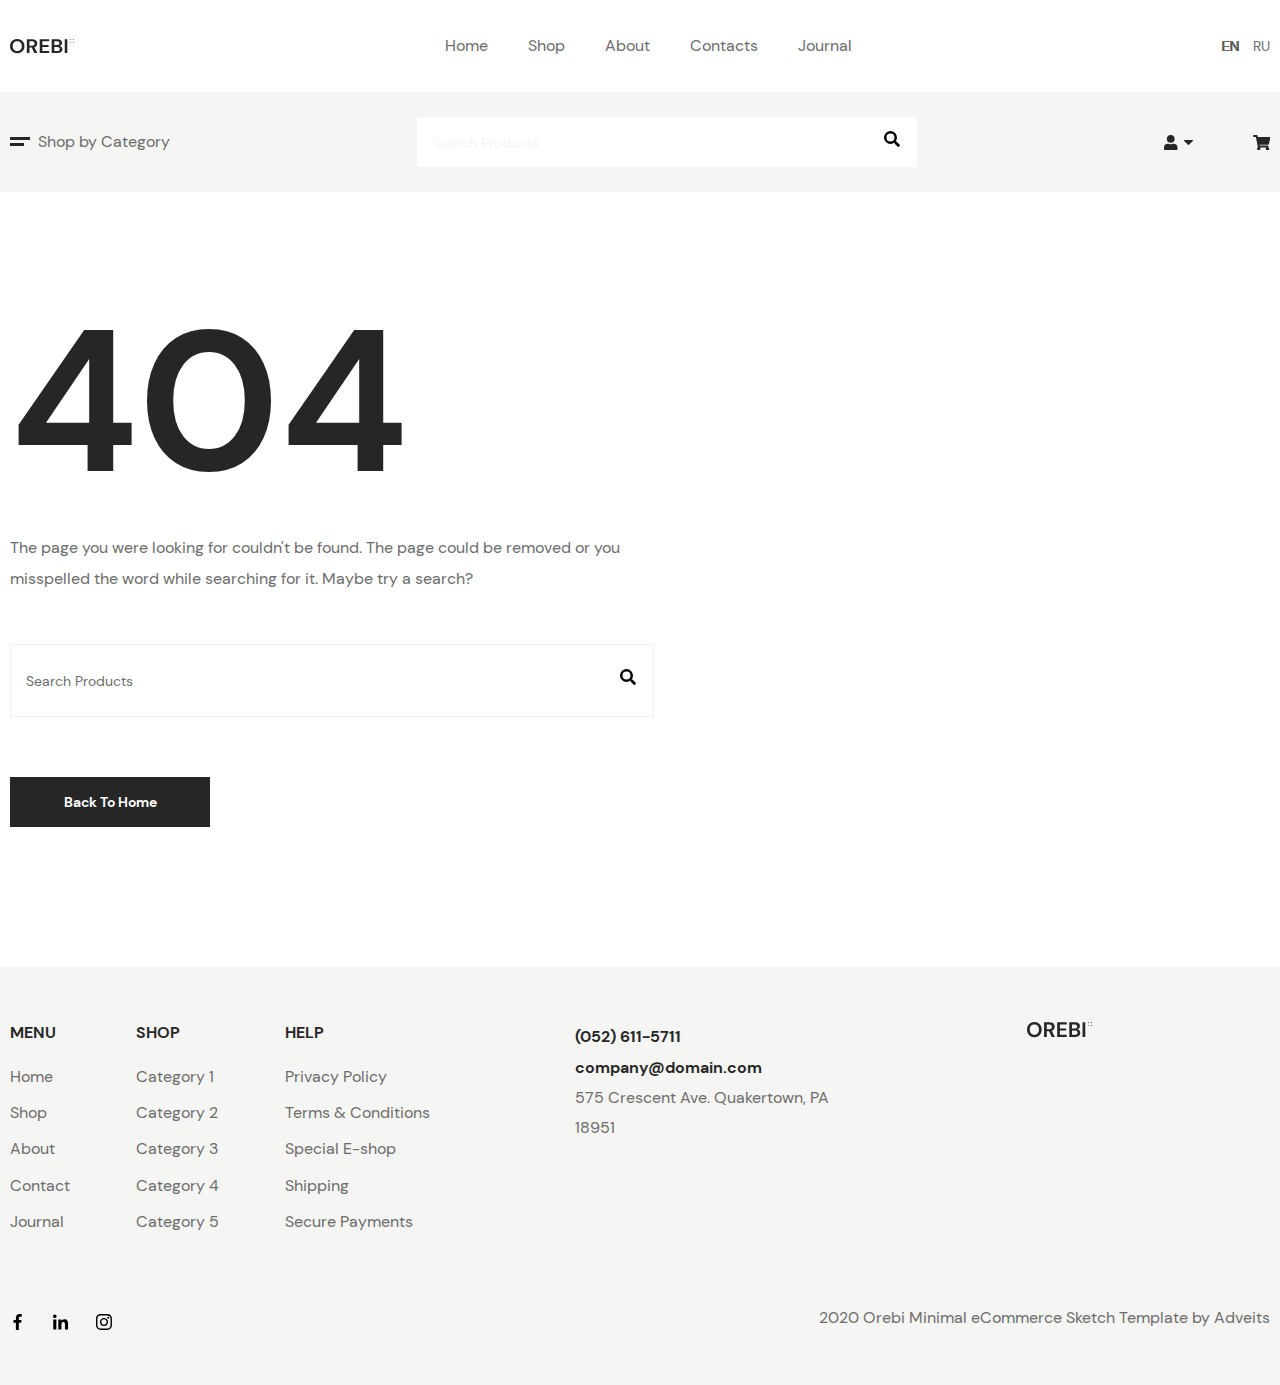
==== commit 3797a692: "Add files via upload" ====
--- a/404-page.html
+++ b/404-page.html
@@ -58,379 +58,382 @@
     <div class="container">
 
       <div class="header__inner d-flex jc-sb ai-c fw-w">
-        <nav class="dropdown-menu js_drop" id="my-menu">
-          Shop by Category
-          <ul class="dropdown-menu__list dropdown">
-            <li class="dropdown-menu__item">
-              <a class="dropdown-menu__group" href="#">Accesories</a>
-              <ul class="dropdown-menu__submenu">
-                <li class="dropdown-menu__categories">
-                  <a class="dropdown-menu__heading" href="#">Phones</a>
-                  <ul class="dropdown-menu__sublist">
-                    <li class="dropdown-menu__subitem"><a class="dropdown-menu__link" href="#">Phone 1</a></li>
-                    <li class="dropdown-menu__subitem"><a class="dropdown-menu__link" href="#">Phone 2</a></li>
-                    <li class="dropdown-menu__subitem"><a class="dropdown-menu__link" href="#">Phone 3</a></li>
-                    <li class="dropdown-menu__subitem"><a class="dropdown-menu__link" href="#">Phone 4</a></li>
-                    <li class="dropdown-menu__subitem"><a class="dropdown-menu__link" href="#">Phone 5</a></li>
-                    <li class="dropdown-menu__subitem"><a class="dropdown-menu__link" href="#">Phone 6</a></li>
-                    <li class="dropdown-menu__subitem"><a class="dropdown-menu__link" href="#">Phone 7</a></li>
-                  </ul>
-                </li>
-                <li class="dropdown-menu__categories">
-                  <a class="dropdown-menu__heading" href="#">Computers</a>
-                  <ul class="dropdown-menu__sublist">
-                    <li class="dropdown-menu__subitem"><a class="dropdown-menu__link" href="#">Computer 1</a></li>
-                    <li class="dropdown-menu__subitem"><a class="dropdown-menu__link" href="#">Computer 2</a></li>
-                    <li class="dropdown-menu__subitem"><a class="dropdown-menu__link" href="#">Computer 3</a></li>
-                    <li class="dropdown-menu__subitem"><a class="dropdown-menu__link" href="#">Computer 4</a></li>
-                    <li class="dropdown-menu__subitem"><a class="dropdown-menu__link" href="#">Computer 5</a></li>
-                    <li class="dropdown-menu__subitem"><a class="dropdown-menu__link" href="#">Computer 6</a></li>
-                    <li class="dropdown-menu__subitem"><a class="dropdown-menu__link" href="#">Computer 7</a></li>
-                  </ul>
-                </li>
-                <li class="dropdown-menu__categories">
-                  <a class="dropdown-menu__heading" href="#">Smart watches</a>
-                  <ul class="dropdown-menu__sublist">
-                    <li class="dropdown-menu__subitem"><a class="dropdown-menu__link" href="#">Smart watches 1</a>
-                    </li>
-                    <li class="dropdown-menu__subitem"><a class="dropdown-menu__link" href="#">Smart watches 2</a>
-                    </li>
-                    <li class="dropdown-menu__subitem"><a class="dropdown-menu__link" href="#">Smart watches 3</a>
-                    </li>
-                    <li class="dropdown-menu__subitem"><a class="dropdown-menu__link" href="#">Smart watches 4</a>
-                    </li>
-                    <li class="dropdown-menu__subitem"><a class="dropdown-menu__link" href="#">Smart watches 5</a>
-                    </li>
-                    <li class="dropdown-menu__subitem"><a class="dropdown-menu__link" href="#">Smart watches 6</a>
-                    </li>
-                    <li class="dropdown-menu__subitem"><a class="dropdown-menu__link" href="#">Smart watches 7</a>
-                    </li>
-                  </ul>
-                </li>
-                <li class="dropdown-menu__categories">
-                  <a class="dropdown-menu__heading" href="#">Cameras</a>
-                  <ul class="dropdown-menu__sublist">
-                    <li class="dropdown-menu__subitem"><a class="dropdown-menu__link" href="#">Camera 1</a></li>
-                    <li class="dropdown-menu__subitem"><a class="dropdown-menu__link" href="#">Camera 2</a></li>
-                    <li class="dropdown-menu__subitem"><a class="dropdown-menu__link" href="#">Camera 3</a></li>
-                    <li class="dropdown-menu__subitem"><a class="dropdown-menu__link" href="#">Camera 4</a></li>
-                    <li class="dropdown-menu__subitem"><a class="dropdown-menu__link" href="#">Camera 5</a></li>
-                    <li class="dropdown-menu__subitem"><a class="dropdown-menu__link" href="#">Camera 6</a></li>
-                    <li class="dropdown-menu__subitem"><a class="dropdown-menu__link" href="#">Camera 7</a></li>
-                  </ul>
-                </li>
-
-              </ul>
-            </li>
-            <li class="dropdown-menu__item">
-              <a href="#" class="dropdown-menu__group">Furniture</a>
-              <ul class="dropdown-menu__submenu">
-                <li class="dropdown-menu__categories">
-                  <a class="dropdown-menu__heading" href="#">Phones</a>
-                  <ul class="dropdown-menu__sublist">
-                    <li class="dropdown-menu__subitem"><a class="dropdown-menu__link" href="#">Phone 1</a></li>
-                    <li class="dropdown-menu__subitem"><a class="dropdown-menu__link" href="#">Phone 2</a></li>
-                    <li class="dropdown-menu__subitem"><a class="dropdown-menu__link" href="#">Phone 3</a></li>
-                    <li class="dropdown-menu__subitem"><a class="dropdown-menu__link" href="#">Phone 4</a></li>
-                    <li class="dropdown-menu__subitem"><a class="dropdown-menu__link" href="#">Phone 5</a></li>
-                    <li class="dropdown-menu__subitem"><a class="dropdown-menu__link" href="#">Phone 6</a></li>
-                    <li class="dropdown-menu__subitem"><a class="dropdown-menu__link" href="#">Phone 7</a></li>
-                  </ul>
-                </li>
-                <li class="dropdown-menu__categories">
-                  <a class="dropdown-menu__heading" href="#">Computers</a>
-                  <ul class="dropdown-menu__sublist">
-                    <li class="dropdown-menu__subitem"><a class="dropdown-menu__link" href="#">Computer 1</a></li>
-                    <li class="dropdown-menu__subitem"><a class="dropdown-menu__link" href="#">Computer 2</a></li>
-                    <li class="dropdown-menu__subitem"><a class="dropdown-menu__link" href="#">Computer 3</a></li>
-                    <li class="dropdown-menu__subitem"><a class="dropdown-menu__link" href="#">Computer 4</a></li>
-                    <li class="dropdown-menu__subitem"><a class="dropdown-menu__link" href="#">Computer 5</a></li>
-                    <li class="dropdown-menu__subitem"><a class="dropdown-menu__link" href="#">Computer 6</a></li>
-                    <li class="dropdown-menu__subitem"><a class="dropdown-menu__link" href="#">Computer 7</a></li>
-                  </ul>
-                </li>
-                <li class="dropdown-menu__categories">
-                  <a class="dropdown-menu__heading" href="#">Smart watches</a>
-                  <ul class="dropdown-menu__sublist">
-                    <li class="dropdown-menu__subitem"><a class="dropdown-menu__link" href="#">Smart watches 1</a>
-                    </li>
-                    <li class="dropdown-menu__subitem"><a class="dropdown-menu__link" href="#">Smart watches 2</a>
-                    </li>
-                    <li class="dropdown-menu__subitem"><a class="dropdown-menu__link" href="#">Smart watches 3</a>
-                    </li>
-                    <li class="dropdown-menu__subitem"><a class="dropdown-menu__link" href="#">Smart watches 4</a>
-                    </li>
-                    <li class="dropdown-menu__subitem"><a class="dropdown-menu__link" href="#">Smart watches 5</a>
-                    </li>
-                    <li class="dropdown-menu__subitem"><a class="dropdown-menu__link" href="#">Smart watches 6</a>
-                    </li>
-                    <li class="dropdown-menu__subitem"><a class="dropdown-menu__link" href="#">Smart watches 7</a>
-                    </li>
-                  </ul>
-                </li>
-                <li class="dropdown-menu__categories">
-                  <a class="dropdown-menu__heading" href="#">Cameras</a>
-                  <ul class="dropdown-menu__sublist">
-                    <li class="dropdown-menu__subitem"><a class="dropdown-menu__link" href="#">Camera 1</a></li>
-                    <li class="dropdown-menu__subitem"><a class="dropdown-menu__link" href="#">Camera 2</a></li>
-                    <li class="dropdown-menu__subitem"><a class="dropdown-menu__link" href="#">Camera 3</a></li>
-                    <li class="dropdown-menu__subitem"><a class="dropdown-menu__link" href="#">Camera 4</a></li>
-                    <li class="dropdown-menu__subitem"><a class="dropdown-menu__link" href="#">Camera 5</a></li>
-                    <li class="dropdown-menu__subitem"><a class="dropdown-menu__link" href="#">Camera 6</a></li>
-                    <li class="dropdown-menu__subitem"><a class="dropdown-menu__link" href="#">Camera 7</a></li>
-                  </ul>
-                </li>
-
-              </ul>
-            </li>
-            <li class="dropdown-menu__item">
-              <a class="dropdown-menu__group" href="#">Electronics</a>
-              <ul class="dropdown-menu__submenu">
-                <li class="dropdown-menu__categories">
-                  <a class="dropdown-menu__heading" href="#">Phones</a>
-                  <ul class="dropdown-menu__sublist">
-                    <li class="dropdown-menu__subitem"><a class="dropdown-menu__link" href="#">Phone 1</a></li>
-                    <li class="dropdown-menu__subitem"><a class="dropdown-menu__link" href="#">Phone 2</a></li>
-                    <li class="dropdown-menu__subitem"><a class="dropdown-menu__link" href="#">Phone 3</a></li>
-                    <li class="dropdown-menu__subitem"><a class="dropdown-menu__link" href="#">Phone 4</a></li>
-                    <li class="dropdown-menu__subitem"><a class="dropdown-menu__link" href="#">Phone 5</a></li>
-                    <li class="dropdown-menu__subitem"><a class="dropdown-menu__link" href="#">Phone 6</a></li>
-                    <li class="dropdown-menu__subitem"><a class="dropdown-menu__link" href="#">Phone 7</a></li>
-                  </ul>
-                </li>
-                <li class="dropdown-menu__categories">
-                  <a class="dropdown-menu__heading" href="#">Computers</a>
-                  <ul class="dropdown-menu__sublist">
-                    <li class="dropdown-menu__subitem"><a class="dropdown-menu__link" href="#">Computer 1</a></li>
-                    <li class="dropdown-menu__subitem"><a class="dropdown-menu__link" href="#">Computer 2</a></li>
-                    <li class="dropdown-menu__subitem"><a class="dropdown-menu__link" href="#">Computer 3</a></li>
-                    <li class="dropdown-menu__subitem"><a class="dropdown-menu__link" href="#">Computer 4</a></li>
-                    <li class="dropdown-menu__subitem"><a class="dropdown-menu__link" href="#">Computer 5</a></li>
-                    <li class="dropdown-menu__subitem"><a class="dropdown-menu__link" href="#">Computer 6</a></li>
-                    <li class="dropdown-menu__subitem"><a class="dropdown-menu__link" href="#">Computer 7</a></li>
-                  </ul>
-                </li>
-                <li class="dropdown-menu__categories">
-                  <a class="dropdown-menu__heading" href="#">Smart watches</a>
-                  <ul class="dropdown-menu__sublist">
-                    <li class="dropdown-menu__subitem"><a class="dropdown-menu__link" href="#">Smart watches 1</a>
-                    </li>
-                    <li class="dropdown-menu__subitem"><a class="dropdown-menu__link" href="#">Smart watches 2</a>
-                    </li>
-                    <li class="dropdown-menu__subitem"><a class="dropdown-menu__link" href="#">Smart watches 3</a>
-                    </li>
-                    <li class="dropdown-menu__subitem"><a class="dropdown-menu__link" href="#">Smart watches 4</a>
-                    </li>
-                    <li class="dropdown-menu__subitem"><a class="dropdown-menu__link" href="#">Smart watches 5</a>
-                    </li>
-                    <li class="dropdown-menu__subitem"><a class="dropdown-menu__link" href="#">Smart watches 6</a>
-                    </li>
-                    <li class="dropdown-menu__subitem"><a class="dropdown-menu__link" href="#">Smart watches 7</a>
-                    </li>
-                  </ul>
-                </li>
-                <li class="dropdown-menu__categories">
-                  <a class="dropdown-menu__heading" href="#">Cameras</a>
-                  <ul class="dropdown-menu__sublist">
-                    <li class="dropdown-menu__subitem"><a class="dropdown-menu__link" href="#">Camera 1</a></li>
-                    <li class="dropdown-menu__subitem"><a class="dropdown-menu__link" href="#">Camera 2</a></li>
-                    <li class="dropdown-menu__subitem"><a class="dropdown-menu__link" href="#">Camera 3</a></li>
-                    <li class="dropdown-menu__subitem"><a class="dropdown-menu__link" href="#">Camera 4</a></li>
-                    <li class="dropdown-menu__subitem"><a class="dropdown-menu__link" href="#">Camera 5</a></li>
-                    <li class="dropdown-menu__subitem"><a class="dropdown-menu__link" href="#">Camera 6</a></li>
-                    <li class="dropdown-menu__subitem"><a class="dropdown-menu__link" href="#">Camera 7</a></li>
-                  </ul>
-                </li>
-
-              </ul>
-            </li>
-            <li class="dropdown-menu__item">
-              <a class="dropdown-menu__group" href="#">Clothes</a>
-              <ul class="dropdown-menu__submenu">
-                <li class="dropdown-menu__categories">
-                  <a class="dropdown-menu__heading" href="#">Phones</a>
-                  <ul class="dropdown-menu__sublist">
-                    <li class="dropdown-menu__subitem"><a class="dropdown-menu__link" href="#">Phone 1</a></li>
-                    <li class="dropdown-menu__subitem"><a class="dropdown-menu__link" href="#">Phone 2</a></li>
-                    <li class="dropdown-menu__subitem"><a class="dropdown-menu__link" href="#">Phone 3</a></li>
-                    <li class="dropdown-menu__subitem"><a class="dropdown-menu__link" href="#">Phone 4</a></li>
-                    <li class="dropdown-menu__subitem"><a class="dropdown-menu__link" href="#">Phone 5</a></li>
-                    <li class="dropdown-menu__subitem"><a class="dropdown-menu__link" href="#">Phone 6</a></li>
-                    <li class="dropdown-menu__subitem"><a class="dropdown-menu__link" href="#">Phone 7</a></li>
-                  </ul>
-                </li>
-                <li class="dropdown-menu__categories">
-                  <a class="dropdown-menu__heading" href="#">Computers</a>
-                  <ul class="dropdown-menu__sublist">
-                    <li class="dropdown-menu__subitem"><a class="dropdown-menu__link" href="#">Computer 1</a></li>
-                    <li class="dropdown-menu__subitem"><a class="dropdown-menu__link" href="#">Computer 2</a></li>
-                    <li class="dropdown-menu__subitem"><a class="dropdown-menu__link" href="#">Computer 3</a></li>
-                    <li class="dropdown-menu__subitem"><a class="dropdown-menu__link" href="#">Computer 4</a></li>
-                    <li class="dropdown-menu__subitem"><a class="dropdown-menu__link" href="#">Computer 5</a></li>
-                    <li class="dropdown-menu__subitem"><a class="dropdown-menu__link" href="#">Computer 6</a></li>
-                    <li class="dropdown-menu__subitem"><a class="dropdown-menu__link" href="#">Computer 7</a></li>
-                  </ul>
-                </li>
-                <li class="dropdown-menu__categories">
-                  <a class="dropdown-menu__heading" href="#">Smart watches</a>
-                  <ul class="dropdown-menu__sublist">
-                    <li class="dropdown-menu__subitem"><a class="dropdown-menu__link" href="#">Smart watches 1</a>
-                    </li>
-                    <li class="dropdown-menu__subitem"><a class="dropdown-menu__link" href="#">Smart watches 2</a>
-                    </li>
-                    <li class="dropdown-menu__subitem"><a class="dropdown-menu__link" href="#">Smart watches 3</a>
-                    </li>
-                    <li class="dropdown-menu__subitem"><a class="dropdown-menu__link" href="#">Smart watches 4</a>
-                    </li>
-                    <li class="dropdown-menu__subitem"><a class="dropdown-menu__link" href="#">Smart watches 5</a>
-                    </li>
-                    <li class="dropdown-menu__subitem"><a class="dropdown-menu__link" href="#">Smart watches 6</a>
-                    </li>
-                    <li class="dropdown-menu__subitem"><a class="dropdown-menu__link" href="#">Smart watches 7</a>
-                    </li>
-                  </ul>
-                </li>
-                <li class="dropdown-menu__categories">
-                  <a class="dropdown-menu__heading" href="#">Cameras</a>
-                  <ul class="dropdown-menu__sublist">
-                    <li class="dropdown-menu__subitem"><a class="dropdown-menu__link" href="#">Camera 1</a></li>
-                    <li class="dropdown-menu__subitem"><a class="dropdown-menu__link" href="#">Camera 2</a></li>
-                    <li class="dropdown-menu__subitem"><a class="dropdown-menu__link" href="#">Camera 3</a></li>
-                    <li class="dropdown-menu__subitem"><a class="dropdown-menu__link" href="#">Camera 4</a></li>
-                    <li class="dropdown-menu__subitem"><a class="dropdown-menu__link" href="#">Camera 5</a></li>
-                    <li class="dropdown-menu__subitem"><a class="dropdown-menu__link" href="#">Camera 6</a></li>
-                    <li class="dropdown-menu__subitem"><a class="dropdown-menu__link" href="#">Camera 7</a></li>
-                  </ul>
-                </li>
-
-              </ul>
-            </li>
-            <li class="dropdown-menu__item">
-              <a class="dropdown-menu__group" href="#">Bags</a>
-              <ul class="dropdown-menu__submenu">
-                <li class="dropdown-menu__categories">
-                  <a class="dropdown-menu__heading" href="#">Phones</a>
-                  <ul class="dropdown-menu__sublist">
-                    <li class="dropdown-menu__subitem"><a class="dropdown-menu__link" href="#">Phone 1</a></li>
-                    <li class="dropdown-menu__subitem"><a class="dropdown-menu__link" href="#">Phone 2</a></li>
-                    <li class="dropdown-menu__subitem"><a class="dropdown-menu__link" href="#">Phone 3</a></li>
-                    <li class="dropdown-menu__subitem"><a class="dropdown-menu__link" href="#">Phone 4</a></li>
-                    <li class="dropdown-menu__subitem"><a class="dropdown-menu__link" href="#">Phone 5</a></li>
-                    <li class="dropdown-menu__subitem"><a class="dropdown-menu__link" href="#">Phone 6</a></li>
-                    <li class="dropdown-menu__subitem"><a class="dropdown-menu__link" href="#">Phone 7</a></li>
-                  </ul>
-                </li>
-                <li class="dropdown-menu__categories">
-                  <a class="dropdown-menu__heading" href="#">Computers</a>
-                  <ul class="dropdown-menu__sublist">
-                    <li class="dropdown-menu__subitem"><a class="dropdown-menu__link" href="#">Computer 1</a></li>
-                    <li class="dropdown-menu__subitem"><a class="dropdown-menu__link" href="#">Computer 2</a></li>
-                    <li class="dropdown-menu__subitem"><a class="dropdown-menu__link" href="#">Computer 3</a></li>
-                    <li class="dropdown-menu__subitem"><a class="dropdown-menu__link" href="#">Computer 4</a></li>
-                    <li class="dropdown-menu__subitem"><a class="dropdown-menu__link" href="#">Computer 5</a></li>
-                    <li class="dropdown-menu__subitem"><a class="dropdown-menu__link" href="#">Computer 6</a></li>
-                    <li class="dropdown-menu__subitem"><a class="dropdown-menu__link" href="#">Computer 7</a></li>
-                  </ul>
-                </li>
-                <li class="dropdown-menu__categories">
-                  <a class="dropdown-menu__heading" href="#">Smart watches</a>
-                  <ul class="dropdown-menu__sublist">
-                    <li class="dropdown-menu__subitem"><a class="dropdown-menu__link" href="#">Smart watches 1</a>
-                    </li>
-                    <li class="dropdown-menu__subitem"><a class="dropdown-menu__link" href="#">Smart watches 2</a>
-                    </li>
-                    <li class="dropdown-menu__subitem"><a class="dropdown-menu__link" href="#">Smart watches 3</a>
-                    </li>
-                    <li class="dropdown-menu__subitem"><a class="dropdown-menu__link" href="#">Smart watches 4</a>
-                    </li>
-                    <li class="dropdown-menu__subitem"><a class="dropdown-menu__link" href="#">Smart watches 5</a>
-                    </li>
-                    <li class="dropdown-menu__subitem"><a class="dropdown-menu__link" href="#">Smart watches 6</a>
-                    </li>
-                    <li class="dropdown-menu__subitem"><a class="dropdown-menu__link" href="#">Smart watches 7</a>
-                    </li>
-                  </ul>
-                </li>
-                <li class="dropdown-menu__categories">
-                  <a class="dropdown-menu__heading" href="#">Cameras</a>
-                  <ul class="dropdown-menu__sublist">
-                    <li class="dropdown-menu__subitem"><a class="dropdown-menu__link" href="#">Camera 1</a></li>
-                    <li class="dropdown-menu__subitem"><a class="dropdown-menu__link" href="#">Camera 2</a></li>
-                    <li class="dropdown-menu__subitem"><a class="dropdown-menu__link" href="#">Camera 3</a></li>
-                    <li class="dropdown-menu__subitem"><a class="dropdown-menu__link" href="#">Camera 4</a></li>
-                    <li class="dropdown-menu__subitem"><a class="dropdown-menu__link" href="#">Camera 5</a></li>
-                    <li class="dropdown-menu__subitem"><a class="dropdown-menu__link" href="#">Camera 6</a></li>
-                    <li class="dropdown-menu__subitem"><a class="dropdown-menu__link" href="#">Camera 7</a></li>
-                  </ul>
-                </li>
-
-              </ul>
-            </li>
-            <li class="dropdown-menu__item">
-              <a class="dropdown-menu__group" href="#">Home appliances</a>
-              <ul class="dropdown-menu__submenu">
-                <li class="dropdown-menu__categories">
-                  <a class="dropdown-menu__heading" href="#">Phones</a>
-                  <ul class="dropdown-menu__sublist">
-                    <li class="dropdown-menu__subitem"><a class="dropdown-menu__link" href="#">Phone 1</a></li>
-                    <li class="dropdown-menu__subitem"><a class="dropdown-menu__link" href="#">Phone 2</a></li>
-                    <li class="dropdown-menu__subitem"><a class="dropdown-menu__link" href="#">Phone 3</a></li>
-                    <li class="dropdown-menu__subitem"><a class="dropdown-menu__link" href="#">Phone 4</a></li>
-                    <li class="dropdown-menu__subitem"><a class="dropdown-menu__link" href="#">Phone 5</a></li>
-                    <li class="dropdown-menu__subitem"><a class="dropdown-menu__link" href="#">Phone 6</a></li>
-                    <li class="dropdown-menu__subitem"><a class="dropdown-menu__link" href="#">Phone 7</a></li>
-                  </ul>
-                </li>
-                <li class="dropdown-menu__categories">
-                  <a class="dropdown-menu__heading" href="#">Computers</a>
-                  <ul class="dropdown-menu__sublist">
-                    <li class="dropdown-menu__subitem"><a class="dropdown-menu__link" href="#">Computer 1</a></li>
-                    <li class="dropdown-menu__subitem"><a class="dropdown-menu__link" href="#">Computer 2</a></li>
-                    <li class="dropdown-menu__subitem"><a class="dropdown-menu__link" href="#">Computer 3</a></li>
-                    <li class="dropdown-menu__subitem"><a class="dropdown-menu__link" href="#">Computer 4</a></li>
-                    <li class="dropdown-menu__subitem"><a class="dropdown-menu__link" href="#">Computer 5</a></li>
-                    <li class="dropdown-menu__subitem"><a class="dropdown-menu__link" href="#">Computer 6</a></li>
-                    <li class="dropdown-menu__subitem"><a class="dropdown-menu__link" href="#">Computer 7</a></li>
-                  </ul>
-                </li>
-                <li class="dropdown-menu__categories">
-                  <a class="dropdown-menu__heading" href="#">Smart watches</a>
-                  <ul class="dropdown-menu__sublist">
-                    <li class="dropdown-menu__subitem"><a class="dropdown-menu__link" href="#">Smart watches 1</a>
-                    </li>
-                    <li class="dropdown-menu__subitem"><a class="dropdown-menu__link" href="#">Smart watches 2</a>
-                    </li>
-                    <li class="dropdown-menu__subitem"><a class="dropdown-menu__link" href="#">Smart watches 3</a>
-                    </li>
-                    <li class="dropdown-menu__subitem"><a class="dropdown-menu__link" href="#">Smart watches 4</a>
-                    </li>
-                    <li class="dropdown-menu__subitem"><a class="dropdown-menu__link" href="#">Smart watches 5</a>
-                    </li>
-                    <li class="dropdown-menu__subitem"><a class="dropdown-menu__link" href="#">Smart watches 6</a>
-                    </li>
-                    <li class="dropdown-menu__subitem"><a class="dropdown-menu__link" href="#">Smart watches 7</a>
-                    </li>
-                  </ul>
-                </li>
-                <li class="dropdown-menu__categories">
-                  <a class="dropdown-menu__heading" href="#">Cameras</a>
-                  <ul class="dropdown-menu__sublist">
-                    <li class="dropdown-menu__subitem"><a class="dropdown-menu__link" href="#">Camera 1</a></li>
-                    <li class="dropdown-menu__subitem"><a class="dropdown-menu__link" href="#">Camera 2</a></li>
-                    <li class="dropdown-menu__subitem"><a class="dropdown-menu__link" href="#">Camera 3</a></li>
-                    <li class="dropdown-menu__subitem"><a class="dropdown-menu__link" href="#">Camera 4</a></li>
-                    <li class="dropdown-menu__subitem"><a class="dropdown-menu__link" href="#">Camera 5</a></li>
-                    <li class="dropdown-menu__subitem"><a class="dropdown-menu__link" href="#">Camera 6</a></li>
-                    <li class="dropdown-menu__subitem"><a class="dropdown-menu__link" href="#">Camera 7</a></li>
-                  </ul>
-                </li>
-
-              </ul>
-            </li>
-          </ul>
-        </nav>
-
-        <form class="search @@small-form @@big-form @@error d-flex jc-sb ai-c">
+        <div class="header__col">
+          <nav class="dropdown-menu js_drop" id="my-menu">
+            Shop by Category
+            <ul class="dropdown-menu__list dropdown">
+              <li class="dropdown-menu__item">
+                <a class="dropdown-menu__group" href="#">Accesories</a>
+                <ul class="dropdown-menu__submenu">
+                  <li class="dropdown-menu__categories">
+                    <a class="dropdown-menu__heading" href="#">Phones</a>
+                    <ul class="dropdown-menu__sublist">
+                      <li class="dropdown-menu__subitem"><a class="dropdown-menu__link" href="#">Phone 1</a></li>
+                      <li class="dropdown-menu__subitem"><a class="dropdown-menu__link" href="#">Phone 2</a></li>
+                      <li class="dropdown-menu__subitem"><a class="dropdown-menu__link" href="#">Phone 3</a></li>
+                      <li class="dropdown-menu__subitem"><a class="dropdown-menu__link" href="#">Phone 4</a></li>
+                      <li class="dropdown-menu__subitem"><a class="dropdown-menu__link" href="#">Phone 5</a></li>
+                      <li class="dropdown-menu__subitem"><a class="dropdown-menu__link" href="#">Phone 6</a></li>
+                      <li class="dropdown-menu__subitem"><a class="dropdown-menu__link" href="#">Phone 7</a></li>
+                    </ul>
+                  </li>
+                  <li class="dropdown-menu__categories">
+                    <a class="dropdown-menu__heading" href="#">Computers</a>
+                    <ul class="dropdown-menu__sublist">
+                      <li class="dropdown-menu__subitem"><a class="dropdown-menu__link" href="#">Computer 1</a></li>
+                      <li class="dropdown-menu__subitem"><a class="dropdown-menu__link" href="#">Computer 2</a></li>
+                      <li class="dropdown-menu__subitem"><a class="dropdown-menu__link" href="#">Computer 3</a></li>
+                      <li class="dropdown-menu__subitem"><a class="dropdown-menu__link" href="#">Computer 4</a></li>
+                      <li class="dropdown-menu__subitem"><a class="dropdown-menu__link" href="#">Computer 5</a></li>
+                      <li class="dropdown-menu__subitem"><a class="dropdown-menu__link" href="#">Computer 6</a></li>
+                      <li class="dropdown-menu__subitem"><a class="dropdown-menu__link" href="#">Computer 7</a></li>
+                    </ul>
+                  </li>
+                  <li class="dropdown-menu__categories">
+                    <a class="dropdown-menu__heading" href="#">Smart watches</a>
+                    <ul class="dropdown-menu__sublist">
+                      <li class="dropdown-menu__subitem"><a class="dropdown-menu__link" href="#">Smart watches 1</a>
+                      </li>
+                      <li class="dropdown-menu__subitem"><a class="dropdown-menu__link" href="#">Smart watches 2</a>
+                      </li>
+                      <li class="dropdown-menu__subitem"><a class="dropdown-menu__link" href="#">Smart watches 3</a>
+                      </li>
+                      <li class="dropdown-menu__subitem"><a class="dropdown-menu__link" href="#">Smart watches 4</a>
+                      </li>
+                      <li class="dropdown-menu__subitem"><a class="dropdown-menu__link" href="#">Smart watches 5</a>
+                      </li>
+                      <li class="dropdown-menu__subitem"><a class="dropdown-menu__link" href="#">Smart watches 6</a>
+                      </li>
+                      <li class="dropdown-menu__subitem"><a class="dropdown-menu__link" href="#">Smart watches 7</a>
+                      </li>
+                    </ul>
+                  </li>
+                  <li class="dropdown-menu__categories">
+                    <a class="dropdown-menu__heading" href="#">Cameras</a>
+                    <ul class="dropdown-menu__sublist">
+                      <li class="dropdown-menu__subitem"><a class="dropdown-menu__link" href="#">Camera 1</a></li>
+                      <li class="dropdown-menu__subitem"><a class="dropdown-menu__link" href="#">Camera 2</a></li>
+                      <li class="dropdown-menu__subitem"><a class="dropdown-menu__link" href="#">Camera 3</a></li>
+                      <li class="dropdown-menu__subitem"><a class="dropdown-menu__link" href="#">Camera 4</a></li>
+                      <li class="dropdown-menu__subitem"><a class="dropdown-menu__link" href="#">Camera 5</a></li>
+                      <li class="dropdown-menu__subitem"><a class="dropdown-menu__link" href="#">Camera 6</a></li>
+                      <li class="dropdown-menu__subitem"><a class="dropdown-menu__link" href="#">Camera 7</a></li>
+                    </ul>
+                  </li>
+
+                </ul>
+              </li>
+              <li class="dropdown-menu__item">
+                <a href="#" class="dropdown-menu__group">Furniture</a>
+                <ul class="dropdown-menu__submenu">
+                  <li class="dropdown-menu__categories">
+                    <a class="dropdown-menu__heading" href="#">Phones</a>
+                    <ul class="dropdown-menu__sublist">
+                      <li class="dropdown-menu__subitem"><a class="dropdown-menu__link" href="#">Phone 1</a></li>
+                      <li class="dropdown-menu__subitem"><a class="dropdown-menu__link" href="#">Phone 2</a></li>
+                      <li class="dropdown-menu__subitem"><a class="dropdown-menu__link" href="#">Phone 3</a></li>
+                      <li class="dropdown-menu__subitem"><a class="dropdown-menu__link" href="#">Phone 4</a></li>
+                      <li class="dropdown-menu__subitem"><a class="dropdown-menu__link" href="#">Phone 5</a></li>
+                      <li class="dropdown-menu__subitem"><a class="dropdown-menu__link" href="#">Phone 6</a></li>
+                      <li class="dropdown-menu__subitem"><a class="dropdown-menu__link" href="#">Phone 7</a></li>
+                    </ul>
+                  </li>
+                  <li class="dropdown-menu__categories">
+                    <a class="dropdown-menu__heading" href="#">Computers</a>
+                    <ul class="dropdown-menu__sublist">
+                      <li class="dropdown-menu__subitem"><a class="dropdown-menu__link" href="#">Computer 1</a></li>
+                      <li class="dropdown-menu__subitem"><a class="dropdown-menu__link" href="#">Computer 2</a></li>
+                      <li class="dropdown-menu__subitem"><a class="dropdown-menu__link" href="#">Computer 3</a></li>
+                      <li class="dropdown-menu__subitem"><a class="dropdown-menu__link" href="#">Computer 4</a></li>
+                      <li class="dropdown-menu__subitem"><a class="dropdown-menu__link" href="#">Computer 5</a></li>
+                      <li class="dropdown-menu__subitem"><a class="dropdown-menu__link" href="#">Computer 6</a></li>
+                      <li class="dropdown-menu__subitem"><a class="dropdown-menu__link" href="#">Computer 7</a></li>
+                    </ul>
+                  </li>
+                  <li class="dropdown-menu__categories">
+                    <a class="dropdown-menu__heading" href="#">Smart watches</a>
+                    <ul class="dropdown-menu__sublist">
+                      <li class="dropdown-menu__subitem"><a class="dropdown-menu__link" href="#">Smart watches 1</a>
+                      </li>
+                      <li class="dropdown-menu__subitem"><a class="dropdown-menu__link" href="#">Smart watches 2</a>
+                      </li>
+                      <li class="dropdown-menu__subitem"><a class="dropdown-menu__link" href="#">Smart watches 3</a>
+                      </li>
+                      <li class="dropdown-menu__subitem"><a class="dropdown-menu__link" href="#">Smart watches 4</a>
+                      </li>
+                      <li class="dropdown-menu__subitem"><a class="dropdown-menu__link" href="#">Smart watches 5</a>
+                      </li>
+                      <li class="dropdown-menu__subitem"><a class="dropdown-menu__link" href="#">Smart watches 6</a>
+                      </li>
+                      <li class="dropdown-menu__subitem"><a class="dropdown-menu__link" href="#">Smart watches 7</a>
+                      </li>
+                    </ul>
+                  </li>
+                  <li class="dropdown-menu__categories">
+                    <a class="dropdown-menu__heading" href="#">Cameras</a>
+                    <ul class="dropdown-menu__sublist">
+                      <li class="dropdown-menu__subitem"><a class="dropdown-menu__link" href="#">Camera 1</a></li>
+                      <li class="dropdown-menu__subitem"><a class="dropdown-menu__link" href="#">Camera 2</a></li>
+                      <li class="dropdown-menu__subitem"><a class="dropdown-menu__link" href="#">Camera 3</a></li>
+                      <li class="dropdown-menu__subitem"><a class="dropdown-menu__link" href="#">Camera 4</a></li>
+                      <li class="dropdown-menu__subitem"><a class="dropdown-menu__link" href="#">Camera 5</a></li>
+                      <li class="dropdown-menu__subitem"><a class="dropdown-menu__link" href="#">Camera 6</a></li>
+                      <li class="dropdown-menu__subitem"><a class="dropdown-menu__link" href="#">Camera 7</a></li>
+                    </ul>
+                  </li>
+
+                </ul>
+              </li>
+              <li class="dropdown-menu__item">
+                <a class="dropdown-menu__group" href="#">Electronics</a>
+                <ul class="dropdown-menu__submenu">
+                  <li class="dropdown-menu__categories">
+                    <a class="dropdown-menu__heading" href="#">Phones</a>
+                    <ul class="dropdown-menu__sublist">
+                      <li class="dropdown-menu__subitem"><a class="dropdown-menu__link" href="#">Phone 1</a></li>
+                      <li class="dropdown-menu__subitem"><a class="dropdown-menu__link" href="#">Phone 2</a></li>
+                      <li class="dropdown-menu__subitem"><a class="dropdown-menu__link" href="#">Phone 3</a></li>
+                      <li class="dropdown-menu__subitem"><a class="dropdown-menu__link" href="#">Phone 4</a></li>
+                      <li class="dropdown-menu__subitem"><a class="dropdown-menu__link" href="#">Phone 5</a></li>
+                      <li class="dropdown-menu__subitem"><a class="dropdown-menu__link" href="#">Phone 6</a></li>
+                      <li class="dropdown-menu__subitem"><a class="dropdown-menu__link" href="#">Phone 7</a></li>
+                    </ul>
+                  </li>
+                  <li class="dropdown-menu__categories">
+                    <a class="dropdown-menu__heading" href="#">Computers</a>
+                    <ul class="dropdown-menu__sublist">
+                      <li class="dropdown-menu__subitem"><a class="dropdown-menu__link" href="#">Computer 1</a></li>
+                      <li class="dropdown-menu__subitem"><a class="dropdown-menu__link" href="#">Computer 2</a></li>
+                      <li class="dropdown-menu__subitem"><a class="dropdown-menu__link" href="#">Computer 3</a></li>
+                      <li class="dropdown-menu__subitem"><a class="dropdown-menu__link" href="#">Computer 4</a></li>
+                      <li class="dropdown-menu__subitem"><a class="dropdown-menu__link" href="#">Computer 5</a></li>
+                      <li class="dropdown-menu__subitem"><a class="dropdown-menu__link" href="#">Computer 6</a></li>
+                      <li class="dropdown-menu__subitem"><a class="dropdown-menu__link" href="#">Computer 7</a></li>
+                    </ul>
+                  </li>
+                  <li class="dropdown-menu__categories">
+                    <a class="dropdown-menu__heading" href="#">Smart watches</a>
+                    <ul class="dropdown-menu__sublist">
+                      <li class="dropdown-menu__subitem"><a class="dropdown-menu__link" href="#">Smart watches 1</a>
+                      </li>
+                      <li class="dropdown-menu__subitem"><a class="dropdown-menu__link" href="#">Smart watches 2</a>
+                      </li>
+                      <li class="dropdown-menu__subitem"><a class="dropdown-menu__link" href="#">Smart watches 3</a>
+                      </li>
+                      <li class="dropdown-menu__subitem"><a class="dropdown-menu__link" href="#">Smart watches 4</a>
+                      </li>
+                      <li class="dropdown-menu__subitem"><a class="dropdown-menu__link" href="#">Smart watches 5</a>
+                      </li>
+                      <li class="dropdown-menu__subitem"><a class="dropdown-menu__link" href="#">Smart watches 6</a>
+                      </li>
+                      <li class="dropdown-menu__subitem"><a class="dropdown-menu__link" href="#">Smart watches 7</a>
+                      </li>
+                    </ul>
+                  </li>
+                  <li class="dropdown-menu__categories">
+                    <a class="dropdown-menu__heading" href="#">Cameras</a>
+                    <ul class="dropdown-menu__sublist">
+                      <li class="dropdown-menu__subitem"><a class="dropdown-menu__link" href="#">Camera 1</a></li>
+                      <li class="dropdown-menu__subitem"><a class="dropdown-menu__link" href="#">Camera 2</a></li>
+                      <li class="dropdown-menu__subitem"><a class="dropdown-menu__link" href="#">Camera 3</a></li>
+                      <li class="dropdown-menu__subitem"><a class="dropdown-menu__link" href="#">Camera 4</a></li>
+                      <li class="dropdown-menu__subitem"><a class="dropdown-menu__link" href="#">Camera 5</a></li>
+                      <li class="dropdown-menu__subitem"><a class="dropdown-menu__link" href="#">Camera 6</a></li>
+                      <li class="dropdown-menu__subitem"><a class="dropdown-menu__link" href="#">Camera 7</a></li>
+                    </ul>
+                  </li>
+
+                </ul>
+              </li>
+              <li class="dropdown-menu__item">
+                <a class="dropdown-menu__group" href="#">Clothes</a>
+                <ul class="dropdown-menu__submenu">
+                  <li class="dropdown-menu__categories">
+                    <a class="dropdown-menu__heading" href="#">Phones</a>
+                    <ul class="dropdown-menu__sublist">
+                      <li class="dropdown-menu__subitem"><a class="dropdown-menu__link" href="#">Phone 1</a></li>
+                      <li class="dropdown-menu__subitem"><a class="dropdown-menu__link" href="#">Phone 2</a></li>
+                      <li class="dropdown-menu__subitem"><a class="dropdown-menu__link" href="#">Phone 3</a></li>
+                      <li class="dropdown-menu__subitem"><a class="dropdown-menu__link" href="#">Phone 4</a></li>
+                      <li class="dropdown-menu__subitem"><a class="dropdown-menu__link" href="#">Phone 5</a></li>
+                      <li class="dropdown-menu__subitem"><a class="dropdown-menu__link" href="#">Phone 6</a></li>
+                      <li class="dropdown-menu__subitem"><a class="dropdown-menu__link" href="#">Phone 7</a></li>
+                    </ul>
+                  </li>
+                  <li class="dropdown-menu__categories">
+                    <a class="dropdown-menu__heading" href="#">Computers</a>
+                    <ul class="dropdown-menu__sublist">
+                      <li class="dropdown-menu__subitem"><a class="dropdown-menu__link" href="#">Computer 1</a></li>
+                      <li class="dropdown-menu__subitem"><a class="dropdown-menu__link" href="#">Computer 2</a></li>
+                      <li class="dropdown-menu__subitem"><a class="dropdown-menu__link" href="#">Computer 3</a></li>
+                      <li class="dropdown-menu__subitem"><a class="dropdown-menu__link" href="#">Computer 4</a></li>
+                      <li class="dropdown-menu__subitem"><a class="dropdown-menu__link" href="#">Computer 5</a></li>
+                      <li class="dropdown-menu__subitem"><a class="dropdown-menu__link" href="#">Computer 6</a></li>
+                      <li class="dropdown-menu__subitem"><a class="dropdown-menu__link" href="#">Computer 7</a></li>
+                    </ul>
+                  </li>
+                  <li class="dropdown-menu__categories">
+                    <a class="dropdown-menu__heading" href="#">Smart watches</a>
+                    <ul class="dropdown-menu__sublist">
+                      <li class="dropdown-menu__subitem"><a class="dropdown-menu__link" href="#">Smart watches 1</a>
+                      </li>
+                      <li class="dropdown-menu__subitem"><a class="dropdown-menu__link" href="#">Smart watches 2</a>
+                      </li>
+                      <li class="dropdown-menu__subitem"><a class="dropdown-menu__link" href="#">Smart watches 3</a>
+                      </li>
+                      <li class="dropdown-menu__subitem"><a class="dropdown-menu__link" href="#">Smart watches 4</a>
+                      </li>
+                      <li class="dropdown-menu__subitem"><a class="dropdown-menu__link" href="#">Smart watches 5</a>
+                      </li>
+                      <li class="dropdown-menu__subitem"><a class="dropdown-menu__link" href="#">Smart watches 6</a>
+                      </li>
+                      <li class="dropdown-menu__subitem"><a class="dropdown-menu__link" href="#">Smart watches 7</a>
+                      </li>
+                    </ul>
+                  </li>
+                  <li class="dropdown-menu__categories">
+                    <a class="dropdown-menu__heading" href="#">Cameras</a>
+                    <ul class="dropdown-menu__sublist">
+                      <li class="dropdown-menu__subitem"><a class="dropdown-menu__link" href="#">Camera 1</a></li>
+                      <li class="dropdown-menu__subitem"><a class="dropdown-menu__link" href="#">Camera 2</a></li>
+                      <li class="dropdown-menu__subitem"><a class="dropdown-menu__link" href="#">Camera 3</a></li>
+                      <li class="dropdown-menu__subitem"><a class="dropdown-menu__link" href="#">Camera 4</a></li>
+                      <li class="dropdown-menu__subitem"><a class="dropdown-menu__link" href="#">Camera 5</a></li>
+                      <li class="dropdown-menu__subitem"><a class="dropdown-menu__link" href="#">Camera 6</a></li>
+                      <li class="dropdown-menu__subitem"><a class="dropdown-menu__link" href="#">Camera 7</a></li>
+                    </ul>
+                  </li>
+
+                </ul>
+              </li>
+              <li class="dropdown-menu__item">
+                <a class="dropdown-menu__group" href="#">Bags</a>
+                <ul class="dropdown-menu__submenu">
+                  <li class="dropdown-menu__categories">
+                    <a class="dropdown-menu__heading" href="#">Phones</a>
+                    <ul class="dropdown-menu__sublist">
+                      <li class="dropdown-menu__subitem"><a class="dropdown-menu__link" href="#">Phone 1</a></li>
+                      <li class="dropdown-menu__subitem"><a class="dropdown-menu__link" href="#">Phone 2</a></li>
+                      <li class="dropdown-menu__subitem"><a class="dropdown-menu__link" href="#">Phone 3</a></li>
+                      <li class="dropdown-menu__subitem"><a class="dropdown-menu__link" href="#">Phone 4</a></li>
+                      <li class="dropdown-menu__subitem"><a class="dropdown-menu__link" href="#">Phone 5</a></li>
+                      <li class="dropdown-menu__subitem"><a class="dropdown-menu__link" href="#">Phone 6</a></li>
+                      <li class="dropdown-menu__subitem"><a class="dropdown-menu__link" href="#">Phone 7</a></li>
+                    </ul>
+                  </li>
+                  <li class="dropdown-menu__categories">
+                    <a class="dropdown-menu__heading" href="#">Computers</a>
+                    <ul class="dropdown-menu__sublist">
+                      <li class="dropdown-menu__subitem"><a class="dropdown-menu__link" href="#">Computer 1</a></li>
+                      <li class="dropdown-menu__subitem"><a class="dropdown-menu__link" href="#">Computer 2</a></li>
+                      <li class="dropdown-menu__subitem"><a class="dropdown-menu__link" href="#">Computer 3</a></li>
+                      <li class="dropdown-menu__subitem"><a class="dropdown-menu__link" href="#">Computer 4</a></li>
+                      <li class="dropdown-menu__subitem"><a class="dropdown-menu__link" href="#">Computer 5</a></li>
+                      <li class="dropdown-menu__subitem"><a class="dropdown-menu__link" href="#">Computer 6</a></li>
+                      <li class="dropdown-menu__subitem"><a class="dropdown-menu__link" href="#">Computer 7</a></li>
+                    </ul>
+                  </li>
+                  <li class="dropdown-menu__categories">
+                    <a class="dropdown-menu__heading" href="#">Smart watches</a>
+                    <ul class="dropdown-menu__sublist">
+                      <li class="dropdown-menu__subitem"><a class="dropdown-menu__link" href="#">Smart watches 1</a>
+                      </li>
+                      <li class="dropdown-menu__subitem"><a class="dropdown-menu__link" href="#">Smart watches 2</a>
+                      </li>
+                      <li class="dropdown-menu__subitem"><a class="dropdown-menu__link" href="#">Smart watches 3</a>
+                      </li>
+                      <li class="dropdown-menu__subitem"><a class="dropdown-menu__link" href="#">Smart watches 4</a>
+                      </li>
+                      <li class="dropdown-menu__subitem"><a class="dropdown-menu__link" href="#">Smart watches 5</a>
+                      </li>
+                      <li class="dropdown-menu__subitem"><a class="dropdown-menu__link" href="#">Smart watches 6</a>
+                      </li>
+                      <li class="dropdown-menu__subitem"><a class="dropdown-menu__link" href="#">Smart watches 7</a>
+                      </li>
+                    </ul>
+                  </li>
+                  <li class="dropdown-menu__categories">
+                    <a class="dropdown-menu__heading" href="#">Cameras</a>
+                    <ul class="dropdown-menu__sublist">
+                      <li class="dropdown-menu__subitem"><a class="dropdown-menu__link" href="#">Camera 1</a></li>
+                      <li class="dropdown-menu__subitem"><a class="dropdown-menu__link" href="#">Camera 2</a></li>
+                      <li class="dropdown-menu__subitem"><a class="dropdown-menu__link" href="#">Camera 3</a></li>
+                      <li class="dropdown-menu__subitem"><a class="dropdown-menu__link" href="#">Camera 4</a></li>
+                      <li class="dropdown-menu__subitem"><a class="dropdown-menu__link" href="#">Camera 5</a></li>
+                      <li class="dropdown-menu__subitem"><a class="dropdown-menu__link" href="#">Camera 6</a></li>
+                      <li class="dropdown-menu__subitem"><a class="dropdown-menu__link" href="#">Camera 7</a></li>
+                    </ul>
+                  </li>
+
+                </ul>
+              </li>
+              <li class="dropdown-menu__item">
+                <a class="dropdown-menu__group" href="#">Home appliances</a>
+                <ul class="dropdown-menu__submenu">
+                  <li class="dropdown-menu__categories">
+                    <a class="dropdown-menu__heading" href="#">Phones</a>
+                    <ul class="dropdown-menu__sublist">
+                      <li class="dropdown-menu__subitem"><a class="dropdown-menu__link" href="#">Phone 1</a></li>
+                      <li class="dropdown-menu__subitem"><a class="dropdown-menu__link" href="#">Phone 2</a></li>
+                      <li class="dropdown-menu__subitem"><a class="dropdown-menu__link" href="#">Phone 3</a></li>
+                      <li class="dropdown-menu__subitem"><a class="dropdown-menu__link" href="#">Phone 4</a></li>
+                      <li class="dropdown-menu__subitem"><a class="dropdown-menu__link" href="#">Phone 5</a></li>
+                      <li class="dropdown-menu__subitem"><a class="dropdown-menu__link" href="#">Phone 6</a></li>
+                      <li class="dropdown-menu__subitem"><a class="dropdown-menu__link" href="#">Phone 7</a></li>
+                    </ul>
+                  </li>
+                  <li class="dropdown-menu__categories">
+                    <a class="dropdown-menu__heading" href="#">Computers</a>
+                    <ul class="dropdown-menu__sublist">
+                      <li class="dropdown-menu__subitem"><a class="dropdown-menu__link" href="#">Computer 1</a></li>
+                      <li class="dropdown-menu__subitem"><a class="dropdown-menu__link" href="#">Computer 2</a></li>
+                      <li class="dropdown-menu__subitem"><a class="dropdown-menu__link" href="#">Computer 3</a></li>
+                      <li class="dropdown-menu__subitem"><a class="dropdown-menu__link" href="#">Computer 4</a></li>
+                      <li class="dropdown-menu__subitem"><a class="dropdown-menu__link" href="#">Computer 5</a></li>
+                      <li class="dropdown-menu__subitem"><a class="dropdown-menu__link" href="#">Computer 6</a></li>
+                      <li class="dropdown-menu__subitem"><a class="dropdown-menu__link" href="#">Computer 7</a></li>
+                    </ul>
+                  </li>
+                  <li class="dropdown-menu__categories">
+                    <a class="dropdown-menu__heading" href="#">Smart watches</a>
+                    <ul class="dropdown-menu__sublist">
+                      <li class="dropdown-menu__subitem"><a class="dropdown-menu__link" href="#">Smart watches 1</a>
+                      </li>
+                      <li class="dropdown-menu__subitem"><a class="dropdown-menu__link" href="#">Smart watches 2</a>
+                      </li>
+                      <li class="dropdown-menu__subitem"><a class="dropdown-menu__link" href="#">Smart watches 3</a>
+                      </li>
+                      <li class="dropdown-menu__subitem"><a class="dropdown-menu__link" href="#">Smart watches 4</a>
+                      </li>
+                      <li class="dropdown-menu__subitem"><a class="dropdown-menu__link" href="#">Smart watches 5</a>
+                      </li>
+                      <li class="dropdown-menu__subitem"><a class="dropdown-menu__link" href="#">Smart watches 6</a>
+                      </li>
+                      <li class="dropdown-menu__subitem"><a class="dropdown-menu__link" href="#">Smart watches 7</a>
+                      </li>
+                    </ul>
+                  </li>
+                  <li class="dropdown-menu__categories">
+                    <a class="dropdown-menu__heading" href="#">Cameras</a>
+                    <ul class="dropdown-menu__sublist">
+                      <li class="dropdown-menu__subitem"><a class="dropdown-menu__link" href="#">Camera 1</a></li>
+                      <li class="dropdown-menu__subitem"><a class="dropdown-menu__link" href="#">Camera 2</a></li>
+                      <li class="dropdown-menu__subitem"><a class="dropdown-menu__link" href="#">Camera 3</a></li>
+                      <li class="dropdown-menu__subitem"><a class="dropdown-menu__link" href="#">Camera 4</a></li>
+                      <li class="dropdown-menu__subitem"><a class="dropdown-menu__link" href="#">Camera 5</a></li>
+                      <li class="dropdown-menu__subitem"><a class="dropdown-menu__link" href="#">Camera 6</a></li>
+                      <li class="dropdown-menu__subitem"><a class="dropdown-menu__link" href="#">Camera 7</a></li>
+                    </ul>
+                  </li>
+
+                </ul>
+              </li>
+            </ul>
+          </nav>
+        </div>
+
+        <div class="header__col">
+          <form class="search @@small-form @@big-form @@error d-flex  ai-c">
   <label class="search__label">
     <span class="sr-only">Search input field</span>
     <input class="search__input @@small-input @@big-input" type="search" placeholder="Search Products">
@@ -442,64 +445,68 @@
     <span class="sr-only">Search button</span>
   </button>
 </form>
-
-        <ul class="header__user-cart d-flex jc-sb">
-          <li class="user js_drop">
-            <ul class="user__list dropdown">
-              <li class="user__item">
-                <a class="user__link btn btn--white" href="#">My&nbsp;Account</a>
-              </li>
-              <li class="user__item">
-                <a class="user__link btn btn--white" href="#">Log Out</a>
-              </li>
-            </ul>
-          </li>
-          <li class="cart js_drop">
-            <div class="cart__inner dropdown">
-              <div class="cart__top d-flex">
-                <div class="cart__photo">
-                  <img class="cart__img" width="80" height="80" src="images/content/black-smart-w.jpg"
-                    alt="Black Smart Watch">
+        </div>
+
+        <div class="header__col">
+          <ul class="header__user-cart d-flex jc-sb">
+            <li class="user js_drop">
+              <ul class="user__list dropdown">
+                <li class="user__item">
+                  <a class="user__link btn btn--white" href="#">My&nbsp;Account</a>
+                </li>
+                <li class="user__item">
+                  <a class="user__link btn btn--white" href="#">Log Out</a>
+                </li>
+              </ul>
+            </li>
+            <li class="cart js_drop">
+              <div class="cart__inner dropdown">
+                <div class="cart__top d-flex">
+                  <div class="cart__photo">
+                    <img class="cart__img" width="80" height="80" src="images/content/black-smart-w.jpg"
+                      alt="Black Smart Watch">
+                  </div>
+                  <div class="cart__desc">
+                    <p class="cart__title">Black Smart Watch</p>
+                    <p class="cart__price"> <span>$</span>44.00</p>
+                  </div>
                 </div>
-                <div class="cart__desc">
-                  <p class="cart__title">Black Smart Watch</p>
-                  <p class="cart__price"> <span>$</span>44.00</p>
+                <div class="cart__top d-flex">
+                  <div class="cart__photo">
+                    <img class="cart__img" width="80" height="80" src="images/content/black-smart-w.jpg"
+                      alt="Black Smart Watch">
+                  </div>
+                  <div class="cart__desc">
+                    <p class="cart__title">Black Smart Watch</p>
+                    <p class="cart__price"><span>$</span>44.00</p>
+                  </div>
+                </div>
+                <div class="cart__top d-flex">
+                  <div class="cart__photo">
+                    <img class="cart__img" width="80" height="80" src="images/content/black-smart-w.jpg"
+                      alt="Black Smart Watch">
+                  </div>
+                  <div class="cart__desc">
+                    <p class="cart__title">Black Smart Watch</p>
+                    <p class="cart__price"><span>$</span>44.00</p>
+                  </div>
+                </div>
+
+
+
+
+                <div class="cart__bottom">
+                  <p class="cart__subtotal">Subtotal: <span>$</span>44.00</p>
+                  <div class="cart__buttons d-flex jc-sb">
+                    <a class="btn btn--white btn--cart" href="#">View Cart</a>
+                    <a class="btn btn--white btn--cart" href="#">Checkout</a>
+                  </div>
                 </div>
               </div>
-              <div class="cart__top d-flex">
-                <div class="cart__photo">
-                  <img class="cart__img" width="80" height="80" src="images/content/black-smart-w.jpg"
-                    alt="Black Smart Watch">
-                </div>
-                <div class="cart__desc">
-                  <p class="cart__title">Black Smart Watch</p>
-                  <p class="cart__price"><span>$</span>44.00</p>
-                </div>
-              </div>
-              <div class="cart__top d-flex">
-                <div class="cart__photo">
-                  <img class="cart__img" width="80" height="80" src="images/content/black-smart-w.jpg"
-                    alt="Black Smart Watch">
-                </div>
-                <div class="cart__desc">
-                  <p class="cart__title">Black Smart Watch</p>
-                  <p class="cart__price"><span>$</span>44.00</p>
-                </div>
-              </div>
-
-
-
-
-              <div class="cart__bottom">
-                <p class="cart__subtotal">Subtotal: <span>$</span>44.00</p>
-                <div class="cart__buttons d-flex jc-sb">
-                  <a class="btn btn--white btn--cart" href="#">View Cart</a>
-                  <a class="btn btn--white btn--cart" href="#">Checkout</a>
-                </div>
-              </div>
-            </div>
-          </li>
-        </ul>
+            </li>
+          </ul>
+        </div>
+
       </div>
     </div>
   </div>
@@ -516,7 +523,7 @@
           misspelled the
           word while searching for it. Maybe try a search?</p>
       </div>
-      <form class="search @@small-form search--big error__form d-flex jc-sb ai-c">
+      <form class="search @@small-form search--big error__form d-flex  ai-c">
   <label class="search__label">
     <span class="sr-only">Search input field</span>
     <input class="search__input @@small-input search__input--big" type="search" placeholder="Search Products">
--- a/css/style.min.css
+++ b/css/style.min.css
@@ -1 +1 @@
-html{-webkit-box-sizing:border-box;box-sizing:border-box}*,*::after,*::before{-webkit-box-sizing:inherit;box-sizing:inherit}ul,ol{padding:0}body,h1,h2,h3,h4,h5,h6,p,ul,ol,li,figure,figcaption,blockquote,dl,dd{margin:0}ul[class]{list-style:none}img{max-width:100%;display:block}input,button,textarea,select{font:inherit}a{text-decoration:none;color:inherit}.slick-slider{position:relative;display:block;-webkit-box-sizing:border-box;box-sizing:border-box;-webkit-touch-callout:none;-webkit-user-select:none;-moz-user-select:none;-ms-user-select:none;user-select:none;-ms-touch-action:pan-y;touch-action:pan-y;-webkit-tap-highlight-color:transparent}.slick-list{position:relative;overflow:hidden;display:block;margin:0;padding:0}.slick-list:focus{outline:none}.slick-list.dragging{cursor:pointer;cursor:hand}.slick-slider .slick-track,.slick-slider .slick-list{-webkit-transform:translate3d(0, 0, 0);-ms-transform:translate3d(0, 0, 0);transform:translate3d(0, 0, 0)}.slick-track{position:relative;left:0;top:0;display:block;margin-left:auto;margin-right:auto}.slick-track:before,.slick-track:after{content:"";display:table}.slick-track:after{clear:both}.slick-loading .slick-track{visibility:hidden}.slick-slide{float:left;height:100%;min-height:1px;display:none}[dir="rtl"] .slick-slide{float:right}.slick-slide img{display:block}.slick-slide.slick-loading img{display:none}.slick-slide.dragging img{pointer-events:none}.slick-initialized .slick-slide{display:block}.slick-loading .slick-slide{visibility:hidden}.slick-vertical .slick-slide{display:block;height:auto;border:1px solid transparent}.slick-arrow.slick-hidden{display:none}.jq-checkbox,.jq-radio{position:relative;display:inline-block;overflow:hidden;-webkit-user-select:none;-moz-user-select:none;-ms-user-select:none;user-select:none}.jq-checkbox input,.jq-radio input{position:absolute;z-index:-1;margin:0;padding:0;opacity:0}.jq-file{position:relative;display:inline-block;overflow:hidden}.jq-file input{position:absolute;top:0;right:0;height:auto;margin:0;padding:0;opacity:0;font-size:100px;line-height:1em}.jq-file__name{overflow:hidden;white-space:nowrap;-o-text-overflow:ellipsis;text-overflow:ellipsis}.jq-selectbox,.jq-select-multiple{position:relative;display:inline-block}.jq-selectbox select,.jq-select-multiple select{position:absolute;top:0;left:0;width:100%;height:100%;margin:0;padding:0;opacity:0}.jq-selectbox li,.jq-select-multiple li{-webkit-user-select:none;-moz-user-select:none;-ms-user-select:none;user-select:none;white-space:nowrap}.jq-selectbox{z-index:10}.jq-selectbox__select{position:relative}.jq-selectbox__select-text{overflow:hidden;-webkit-user-select:none;-moz-user-select:none;-ms-user-select:none;user-select:none;white-space:nowrap;-o-text-overflow:ellipsis;text-overflow:ellipsis}.jq-selectbox__dropdown{position:absolute}.jq-selectbox__search input{-webkit-appearance:textfield}.jq-selectbox__search input::-webkit-search-cancel-button,.jq-selectbox__search input::-webkit-search-decoration{-webkit-appearance:none}.jq-selectbox__dropdown ul{position:relative;overflow:auto;overflow-x:hidden;list-style:none;-webkit-overflow-scrolling:touch}.jq-select-multiple ul{position:relative;overflow-x:hidden;-webkit-overflow-scrolling:touch}.jq-number{display:inline-block}.jq-number__field input{-moz-appearance:textfield;text-align:left}.jq-number__field input::-webkit-inner-spin-button,.jq-number__field input::-webkit-outer-spin-button{margin:0;-webkit-appearance:none}.jq-ry-container{position:relative;padding:0 5px;line-height:0;display:block;cursor:pointer;-webkit-box-sizing:content-box;box-sizing:content-box;direction:ltr}.jq-ry-container[readonly="readonly"]{cursor:default}.jq-ry-container>.jq-ry-group-wrapper{position:relative;width:100%}.jq-ry-container>.jq-ry-group-wrapper>.jq-ry-group{position:relative;line-height:0;z-index:10;white-space:nowrap}.jq-ry-container>.jq-ry-group-wrapper>.jq-ry-group>svg{display:inline-block}.jq-ry-container>.jq-ry-group-wrapper>.jq-ry-group.jq-ry-normal-group{width:100%}.jq-ry-container>.jq-ry-group-wrapper>.jq-ry-group.jq-ry-rated-group{width:0;z-index:11;position:absolute;top:0;left:0;overflow:hidden}@font-face{font-family:'DMSans';font-weight:400;font-style:normal;src:url(../fonts/DMSans-Regular.woff2) format("woff2"),url(../fonts/DMSans-Regular.woff) format("woff");font-display:swap}@font-face{font-family:'DMSans';font-weight:500;font-style:normal;src:url(../fonts/DMSans-Medium.woff2) format("woff2"),url(../fonts/DMSans-Medium.woff) format("woff");font-display:swap}@font-face{font-family:'DMSans';font-weight:700;font-style:normal;src:url(../fonts/DMSans-Bold.woff2) format("woff2"),url(../fonts/DMSans-Bold.woff) format("woff");font-display:swap}.active{display:inline-block !important}.sr-only{position:absolute;width:1px;height:1px;padding:0;margin:-1px;overflow:hidden;clip:rect(0, 0, 0, 0);white-space:nowrap;border:0}body{font-family:'DMSans', Arial, Helvetica, sans-serif;font-weight:400;font-size:16px;line-height:1.9;color:#6d6d6d;background-color:#fff;overflow-x:hidden}.container{max-width:1620px;width:100%;padding:0 10px;margin:0 auto}.title{font-size:39px;line-height:1.3;font-weight:700;color:#262626;text-transform:capitalize;overflow:hidden;display:-webkit-box;-webkit-box-orient:vertical;-webkit-line-clamp:3}@media only screen and (max-width: 768px){.title{font-size:30px}}.title--main{margin-bottom:48px}@media only screen and (max-width: 1200px){.title--main{text-align:center}}.title--tags{margin-bottom:44px}.btn{display:-webkit-inline-box;display:-ms-inline-flexbox;display:inline-flex;-webkit-box-pack:center;-ms-flex-pack:center;justify-content:center;-webkit-box-align:center;-ms-flex-align:center;align-items:center;min-width:185px;height:50px;background-color:#262626;font-size:14px;line-height:1.3;border:1px solid transparent;outline:transparent;cursor:pointer;color:#fff;font-weight:700;text-transform:capitalize;-webkit-transition:color 0.3, background-color 0.3, border 0.3;-o-transition:color 0.3, background-color 0.3, border 0.3;transition:color 0.3, background-color 0.3, border 0.3}.btn:focus{background-color:#4f4c4c;color:#fff}.btn:hover{background-color:#fff;color:#262626;border:1px solid #262626;-webkit-transition:color 0.3, background-color 0.3, border 0.3;-o-transition:color 0.3, background-color 0.3, border 0.3;transition:color 0.3, background-color 0.3, border 0.3}.btn:active{background-color:#482929;color:#fff}.btn--white{background-color:#fff;color:#262626;border:1px solid transparent}.btn--white:hover{background-color:#262626;color:#fff}.btn--white:active{background-color:#482929;color:#fff}.btn--cart{min-width:148px;border:1px solid #2b2b2b}.btn--big{min-width:200px}.text{max-width:644px}.t-white{color:#fff}.show{display:block}.link{color:#262626}.d-flex{display:-webkit-box;display:-ms-flexbox;display:flex}.fd-col{-webkit-box-orient:vertical;-webkit-box-direction:normal;-ms-flex-direction:column;flex-direction:column}.ai-c{-webkit-box-align:center;-ms-flex-align:center;align-items:center}.ai-s{-webkit-box-align:stretch;-ms-flex-align:stretch;align-items:stretch}.jc-c{-webkit-box-pack:center;-ms-flex-pack:center;justify-content:center}.jc-sb{-webkit-box-pack:justify;-ms-flex-pack:justify;justify-content:space-between}.jc-sa{-ms-flex-pack:distribute;justify-content:space-around}.fw-w{-ms-flex-wrap:wrap;flex-wrap:wrap}.grid{display:-ms-grid;display:grid}.header{z-index:100;position:relative}@media only screen and (max-width: 768px){.header{position:relative}}.header__nav{padding:31px 0;-webkit-box-align:center;-ms-flex-align:center;align-items:center}@media only screen and (max-width: 768px){.header__nav{-webkit-box-align:start;-ms-flex-align:start;align-items:flex-start;-ms-flex-wrap:wrap;flex-wrap:wrap}}.header__bottom{background-color:#F5F5F3;padding:25px 0}@media only screen and (max-width: 768px){.header .nav-lang{-webkit-box-ordinal-group:4;-ms-flex-order:3;order:3;display:block;width:100%}}.header .nav-lang__radio{display:none}.header .nav-lang__radio:checked+span{text-shadow:1px 0 0 #262626;-webkit-transition:-webkit-transform 0.3s;transition:-webkit-transform 0.3s;-o-transition:transform 0.3s;transition:transform 0.3s;transition:transform 0.3s, -webkit-transform 0.3s}.header .nav-lang__label:not(:last-child){margin-right:10px}.header .nav-lang span{border:none;background-color:transparent;cursor:pointer;text-transform:uppercase;font-size:14px;line-height:1.3;-webkit-transition:-webkit-transform 0.3s;transition:-webkit-transform 0.3s;-o-transition:transform 0.3s;transition:transform 0.3s;transition:transform 0.3s, -webkit-transform 0.3s;padding:0}@media only screen and (max-width: 768px){.menu{padding:40px;display:block;-webkit-box-ordinal-group:3;-ms-flex-order:2;order:2;position:absolute;z-index:101;background-color:#fff;width:100%;top:0;left:0;-webkit-transform:translate(-100%, -100%);-ms-transform:translate(-100%, -100%);transform:translate(-100%, -100%);-webkit-transition:-webkit-transform 1s, -webkit-box-shadow 1s;transition:-webkit-transform 1s, -webkit-box-shadow 1s;-o-transition:transform 1s, box-shadow 1s;transition:transform 1s, box-shadow 1s;transition:transform 1s, box-shadow 1s, -webkit-transform 1s, -webkit-box-shadow 1s;text-align:center}}.menu__item:not(:last-child){margin-right:40px}@media only screen and (max-width: 768px){.menu__item:not(:last-child){margin-right:0}}.menu__link{color:inherit;outline:transparent;border-bottom:1px solid transparent;-webkit-transition:border-bottom 0.3s;-o-transition:border-bottom 0.3s;transition:border-bottom 0.3s}@media only screen and (max-width: 768px){.menu__link{display:block;width:100%;padding:20px}}.menu__link:focus{color:#262626;text-shadow:1px 0 0 #262626}.menu__link:hover{-webkit-transition:border-bottom 0.3s;-o-transition:border-bottom 0.3s;transition:border-bottom 0.3s;color:#262626;text-shadow:1px 0 0 #262626}@media only screen and (max-width: 768px){.menu__link:hover{background-color:#f0f0f0}}.menu__link:active{text-shadow:1px 0 0 #262626}.menu-icon{-webkit-box-ordinal-group:4;-ms-flex-order:3;order:3;cursor:pointer;padding:28px 20px;position:relative;-webkit-user-select:none;-moz-user-select:none;-ms-user-select:none;user-select:none;display:none;z-index:102}@media only screen and (max-width: 768px){.menu-icon{display:block}}.menu-icon .navicon{background-color:#333;display:block;height:2px;position:relative;-webkit-transition:background-color 0.2s ease-out;-o-transition:background-color 0.2s ease-out;transition:background-color 0.2s ease-out;width:18px}.menu-icon .navicon:before,.menu-icon .navicon:after{background-color:#333;content:'';display:block;height:100%;position:absolute;-webkit-transition:all 0.2s ease-out;-o-transition:all 0.2s ease-out;transition:all 0.2s ease-out;width:100%}.menu-icon .navicon:before{top:5px}.menu-icon .navicon:after{top:-5px}.menu-btn{display:none}@media only screen and (max-width: 768px){.menu-btn:checked ~ .menu{-webkit-transform:translate(0%, 0%);-ms-transform:translate(0%, 0%);transform:translate(0%, 0%);-webkit-box-shadow:3px 3px 7px #4f4c4c;box-shadow:3px 3px 7px #4f4c4c}}.menu-btn:checked ~ .menu-icon .navicon{background-color:transparent}.menu-btn:checked ~ .menu-icon .navicon:before{-webkit-transform:rotate(-45deg);-ms-transform:rotate(-45deg);transform:rotate(-45deg)}.menu-btn:checked ~ .menu-icon .navicon:after{-webkit-transform:rotate(45deg);-ms-transform:rotate(45deg);transform:rotate(45deg)}.menu-btn:checked ~ .menu-icon:not(.steps) .navicon:before,.menu-btn:checked ~ .menu-icon:not(.steps) .navicon:after{top:0}.dropdown-menu{position:relative;padding-left:28px;cursor:pointer;white-space:nowrap}@media only screen and (max-width: 768px){.dropdown-menu{display:block;width:100%;margin-bottom:50px}}.dropdown-menu:hover{color:#262626}.dropdown-menu::after,.dropdown-menu::before{content:"";left:0;position:absolute;height:3px;background-color:#262626;-webkit-transition:width 0.3s, top 0.3s, -webkit-transform 0.3s;transition:width 0.3s, top 0.3s, -webkit-transform 0.3s;-o-transition:width 0.3s, transform 0.3s, top 0.3s;transition:width 0.3s, transform 0.3s, top 0.3s;transition:width 0.3s, transform 0.3s, top 0.3s, -webkit-transform 0.3s}.dropdown-menu::after{width:20px;top:10px}.dropdown-menu::before{width:14px;top:16px}.dropdown-menu.active::after{-webkit-transform:rotate(45deg) translate(1px, 0);-ms-transform:rotate(45deg) translate(1px, 0);transform:rotate(45deg) translate(1px, 0);top:12px;-webkit-transition:top 0.3s, -webkit-transform 0.3s;transition:top 0.3s, -webkit-transform 0.3s;-o-transition:transform 0.3s, top 0.3s;transition:transform 0.3s, top 0.3s;transition:transform 0.3s, top 0.3s, -webkit-transform 0.3s}.dropdown-menu.active::before{width:20px;-webkit-transform:rotate(-45deg) translate(1px, 0);-ms-transform:rotate(-45deg) translate(1px, 0);transform:rotate(-45deg) translate(1px, 0);top:14px;-webkit-transition:width 0.3s, top 0.3s, -webkit-transform 0.3s;transition:width 0.3s, top 0.3s, -webkit-transform 0.3s;-o-transition:width 0.3s, transform 0.3s, top 0.3s;transition:width 0.3s, transform 0.3s, top 0.3s;transition:width 0.3s, transform 0.3s, top 0.3s, -webkit-transform 0.3s}.dropdown-menu__list{position:absolute;top:50px;left:0;display:none}@media only screen and (max-width: 768px){.dropdown-menu__list{overflow:hidden}}@media only screen and (min-width: 768px){.dropdown-menu__item{position:relative;overflow:hidden;background-color:#fff}}@media only screen and (max-width: 768px){.dropdown-menu__item{background-color:#fff;width:90vw}}@media only screen and (min-width: 768px){.dropdown-menu__item:hover .dropdown-menu__submenu{display:-webkit-box;display:-ms-flexbox;display:flex}}.dropdown-menu__submenu{position:absolute;left:100%;top:0;background-color:#fff;-webkit-box-pack:justify;-ms-flex-pack:justify;justify-content:space-between;width:570px;-ms-flex-wrap:wrap;flex-wrap:wrap;-webkit-transform:translateY(-100%);-ms-transform:translateY(-100%);transform:translateY(-100%);max-height:0;overflow:hidden}@media only screen and (min-width: 992px){.dropdown-menu__submenu{padding:28px 47px 32px 40px}}@media only screen and (min-width: 768px){.dropdown-menu__submenu{padding:28px 10px 2px 40px;width:50vw}}@media only screen and (max-width: 768px){.dropdown-menu__submenu{position:relative;right:0;left:0;width:90vw}.dropdown-menu__submenu.active-mobile{-webkit-transform:translateY(0);-ms-transform:translateY(0);transform:translateY(0);max-height:100%;-webkit-transition:max-height 0.3s ease-out, -webkit-transform 0.3s ease-in;transition:max-height 0.3s ease-out, -webkit-transform 0.3s ease-in;-o-transition:max-height 0.3s ease-out, transform 0.3s ease-in;transition:max-height 0.3s ease-out, transform 0.3s ease-in;transition:max-height 0.3s ease-out, transform 0.3s ease-in, -webkit-transform 0.3s ease-in}}.dropdown-menu__sublist{list-style:none;margin:0;padding:0}@media only screen and (max-width: 768px){.dropdown-menu__sublist{-webkit-transform:translateY(-100%);-ms-transform:translateY(-100%);transform:translateY(-100%);max-height:0;overflow:hidden}}.dropdown-menu__sublist.active-mobile{display:block;-webkit-transform:translateY(0);-ms-transform:translateY(0);transform:translateY(0);max-height:100%;-webkit-transition:max-height 0.3s ease-out, -webkit-transform 0.3s ease-in;transition:max-height 0.3s ease-out, -webkit-transform 0.3s ease-in;-o-transition:max-height 0.3s ease-out, transform 0.3s ease-in;transition:max-height 0.3s ease-out, transform 0.3s ease-in;transition:max-height 0.3s ease-out, transform 0.3s ease-in, -webkit-transform 0.3s ease-in}.dropdown-menu__categories:not(:last-child){margin-right:50px}@media only screen and (max-width: 992px){.dropdown-menu__categories:not(:last-child){margin-right:0}}@media only screen and (max-width: 992px){.dropdown-menu__categories{-ms-flex-preferred-size:50%;flex-basis:50%;margin-bottom:30px}}@media only screen and (max-width: 768px){.dropdown-menu__categories{width:100%;margin:0}}.dropdown-menu__heading{margin-bottom:21px;font-weight:700;line-height:1.25}@media only screen and (max-width: 768px){.dropdown-menu__heading{margin-bottom:0;display:block;padding:20px}.dropdown-menu__heading:hover{background-color:#ccc}}.dropdown-menu__group{display:block;width:263px;background-color:#262626;color:rgba(255,255,255,0.7);padding:16px 23px 16px 21px;-webkit-transition:padding 0.3s, color 0.3s;-o-transition:padding 0.3s, color 0.3s;transition:padding 0.3s, color 0.3s;position:relative}@media only screen and (max-width: 768px){.dropdown-menu__group{width:100%;z-index:1}}.dropdown-menu__group:not(:last-child){border-bottom:1px solid #2d2d2d}.dropdown-menu__group:hover{padding-left:31px;color:#fff;-webkit-transition:padding 0.3s, color 0.3s;-o-transition:padding 0.3s, color 0.3s;transition:padding 0.3s, color 0.3s}.dropdown-menu__group::after{content:"";position:absolute;top:50%;-webkit-transform:translateY(-50%);-ms-transform:translateY(-50%);transform:translateY(-50%);right:21px;width:3px;height:5px;background-image:url("../images/icons/angle-right.svg")}.dropdown-menu__link{color:#767676;-webkit-transition:text-shadow 0.3s, border-bottom 0.3s;-o-transition:text-shadow 0.3s, border-bottom 0.3s;transition:text-shadow 0.3s, border-bottom 0.3s;font-size:14px;display:block;padding:10px 20px}.dropdown-menu__link:hover{color:#262626;text-shadow:1px 0 0 #262626;-webkit-transition:text-shadow 0.3s;-o-transition:text-shadow 0.3s;transition:text-shadow 0.3s;background-color:#e8e8e8}.dropdown-menu__link:active{text-shadow:1px 0 0 #6d6d6d;-webkit-transition:text-shadow 0.3s;-o-transition:text-shadow 0.3s;transition:text-shadow 0.3s}.dropdown-menu__link:focus{border-bottom:1px solid #262626;-webkit-transition:border-bottom 0.3s;-o-transition:border-bottom 0.3s;transition:border-bottom 0.3s}.dropdown-menu__link:not(:last-child){margin-bottom:12px}.user{width:13px;height:15px;padding-right:29px;margin-right:60px;background-image:url("../images/icons/user.svg");background-repeat:no-repeat;position:relative;cursor:pointer}@media only screen and (max-width: 768px){.user{margin-right:20px}}@media only screen and (max-width: 576px){.user{padding-right:25px;margin-right:10px}}.user::before{content:"";position:absolute;background-image:url("../images/icons/path.svg");width:9px;height:5px;top:5px;right:0}.user::after{content:"";position:absolute}.user__list{position:absolute;top:20px;right:0;display:none}.user__list--active{display:block}.user__link{background-color:#fff;color:#262626;font-weight:700;border:1px solid #f0f0f0;-webkit-transition:background-color 0.3s, color 0.3s, border 0.3s;-o-transition:background-color 0.3s, color 0.3s, border 0.3s;transition:background-color 0.3s, color 0.3s, border 0.3s}.user__link:hover{background-color:#262626;color:#fff;border:none}.cart{background-image:url(../images/icons/cart.svg);background-repeat:no-repeat;width:17px;height:15px;position:relative;cursor:pointer}.cart__img{margin-right:20px}.cart__inner{position:absolute;top:30px;right:0;width:358px;border:1px solid #f0f0f0;display:none;max-height:600px;overflow-y:auto}.cart__inner--active{display:block}.cart__top{padding:20px;background-color:#F5F5F3;position:relative}.cart__top::after{content:"";position:absolute;background-image:url("../images/icons/close-icon.svg");width:10px;height:10px;right:10px;top:50%;-webkit-transform:translateY(-50%);-ms-transform:translateY(-50%);transform:translateY(-50%)}.cart__top:not(:first-child){border-top:1px solid #fff}.cart__bottom{padding:14px 22px 20px 21px;background-color:#fff}.cart__subtotal{margin-bottom:13px}.cart__subtotal span{font-weight:700;line-height:1.4;color:#262626}.search--small{border-bottom:1px solid #f0f0f0;margin-bottom:54px}.search--small:hover .search__input::-webkit-input-placeholder{color:#f0f0f0}.search--small:hover .search__input::-moz-placeholder{color:#f0f0f0}.search--small:hover .search__input:-ms-input-placeholder{color:#f0f0f0}.search--small:hover .search__input::-ms-input-placeholder{color:#f0f0f0}.search--small:hover .search__input::placeholder{color:#f0f0f0}.search--big{border:1px solid #f0f0f0}.search__label{display:block;width:100%}.search__input{display:block;max-width:550px;width:100%;height:50px;border:none;outline:transparent;padding-left:15px}@media only screen and (max-width: 992px){.search__input{max-width:300px}}@media only screen and (max-width: 576px){.search__input{max-width:160px}}.search__input:focus{background-color:#e8e8e8}.search__input:hover{background-color:#6d6d6d}.search__input:active{background-color:#482929}.search__input::-webkit-input-placeholder{color:#F5F5F3;font-size:14px;line-height:1.3}.search__input::-moz-placeholder{color:#F5F5F3;font-size:14px;line-height:1.3}.search__input:-ms-input-placeholder{color:#F5F5F3;font-size:14px;line-height:1.3}.search__input::-ms-input-placeholder{color:#F5F5F3;font-size:14px;line-height:1.3}.search__input::placeholder{color:#F5F5F3;font-size:14px;line-height:1.3}.search__input--small{max-width:466px;width:100%;height:50px;border:none;outline:transparent;background-color:transparent}.search__input--small::-webkit-input-placeholder{color:#6d6d6d}.search__input--small::-moz-placeholder{color:#6d6d6d}.search__input--small:-ms-input-placeholder{color:#6d6d6d}.search__input--small::-ms-input-placeholder{color:#6d6d6d}.search__input--small::placeholder{color:#6d6d6d}.search__input--big{min-width:593px;height:71px}.search__input--big::-webkit-input-placeholder{color:#6d6d6d}.search__input--big::-moz-placeholder{color:#6d6d6d}.search__input--big:-ms-input-placeholder{color:#6d6d6d}.search__input--big::-ms-input-placeholder{color:#6d6d6d}.search__input--big::placeholder{color:#6d6d6d}.search__btn{margin:0;padding:0;width:50px;height:50px;border:none;outline:transparent;background-color:#fff;cursor:pointer}.search__btn:focus{background-color:#d0cbcb;fill:#fff}.search__btn:hover{background-color:#979797}.search__btn:active{outline:1px solid #262626}.search__icon{width:16px;height:16px}.intro__item{max-height:598px;height:100%;background-repeat:no-repeat;background-size:cover;position:relative}@media only screen and (max-width: 768px){.intro__item{max-height:400px}}.intro__item::after{content:"";position:absolute;top:0;right:0;bottom:0;left:0;background-color:rgba(255,255,255,0.5)}.intro__content{position:relative;z-index:1;height:598px;max-width:600px;padding-left:180px;display:-webkit-box;display:-ms-flexbox;display:flex;-webkit-box-orient:vertical;-webkit-box-direction:normal;-ms-flex-direction:column;flex-direction:column;-webkit-box-align:start;-ms-flex-align:start;align-items:flex-start;-webkit-box-pack:center;-ms-flex-pack:center;justify-content:center}@media only screen and (max-width: 768px){.intro__content{padding-left:30px;max-height:400px}}.intro__title{margin-bottom:33px;font-size:49px}@media only screen and (max-width: 768px){.intro__title{font-size:40px}}.intro__text{overflow:hidden;display:-webkit-box;-webkit-box-orient:vertical;-webkit-line-clamp:2}.intro__text span{font-size:40px;line-height:1.3;color:#262626;vertical-align:middle}@media only screen and (max-width: 768px){.intro__text span{font-size:25px}}.intro__text p{margin-bottom:49px}.intro .slick-dots{padding:0;margin:0;position:absolute;top:50%;-webkit-transform:translateY(-50%);-ms-transform:translateY(-50%);transform:translateY(-50%);left:175px}@media only screen and (max-width: 768px){.intro .slick-dots{left:25px}}.intro .slick-dots li:not(:last-child){margin-bottom:-5px}.intro .slick-dots button{border:none;font-size:0;height:30px;width:2px;background-color:#fff;padding:0}.intro .slick-dots button:focus{background-color:#000}.intro .slick-dots button:hover{background-color:#778}.intro .slick-dots button:active{background-color:#6d6d6d}.intro .slick-dots .slick-active .slider__counter{display:block}.intro .slick-dots .slick-active button{background-color:#262626}.intro .slick-dots .slider__counter{display:none}.intro li.slick-active{position:relative}.intro .slider__counter{position:absolute;top:50%;left:-25px;-webkit-transform:translateY(-50%);-ms-transform:translateY(-50%);transform:translateY(-50%);z-index:1;font-size:14px;color:#262626;pointer-events:none}@media only screen and (max-width: 768px){.intro .slider__counter{left:5px}}.commitments{padding:28px 0;border:1px solid #f0f0f0}@media only screen and (max-width: 768px){.commitments__inner{-webkit-box-orient:vertical;-webkit-box-direction:normal;-ms-flex-direction:column;flex-direction:column;-webkit-box-align:center;-ms-flex-align:center;align-items:center}}.commitments__item{position:relative;padding-left:30px}@media only screen and (max-width: 768px){.commitments__item{-webkit-box-align:center;-ms-flex-align:center;align-items:center}.commitments__item:not(:last-child){margin-bottom:20px}}.commitments__item::before{content:"";position:absolute;left:0;top:4px;height:20px}.commitments__item--warranty::before{background-image:url("../images/icons/warranty.svg");width:14px;left:7px}.commitments__item--van::before{background-image:url("../images/icons/van.svg");width:25px}.commitments__item--return::before{background-image:url("../images/icons/return.svg");width:20px}.unit{z-index:1;line-height:1.3}.unit__title{margin-bottom:36px;font-size:39px;overflow:hidden;display:-webkit-box;-webkit-box-orient:vertical;-webkit-line-clamp:1}@media only screen and (max-width: 576px){.unit__title{font-size:30px;margin-bottom:20px}}.unit__text{color:#fff;margin-bottom:49px;overflow:hidden;display:-webkit-box;-webkit-box-orient:vertical;-webkit-line-clamp:2}@media only screen and (max-width: 576px){.unit__text{margin-bottom:20px}}.unit__text span{font-size:40px;color:#fff;vertical-align:middle}@media only screen and (max-width: 576px){.unit__text span{font-size:30px}}.sale{padding:140px 0 128px;color:#fff}@media only screen and (max-width: 992px){.sale{padding:70px 0}}@media only screen and (max-width: 992px){.sale__inner{-webkit-box-orient:vertical;-webkit-box-direction:normal;-ms-flex-direction:column;flex-direction:column}}.sale__col{max-width:780px;-webkit-box-flex:1;-ms-flex:1;flex:1;height:780px;display:-webkit-box;display:-ms-flexbox;display:flex;-webkit-box-orient:vertical;-webkit-box-direction:normal;-ms-flex-direction:column;flex-direction:column;-webkit-box-pack:justify;-ms-flex-pack:justify;justify-content:space-between}@media only screen and (max-width: 992px){.sale__col{max-width:100%}}.sale__col:first-child{margin-right:40px}@media only screen and (max-width: 992px){.sale__col:first-child{margin-right:0}}.sale__big,.sale__small{padding:50px;max-width:100%}@media only screen and (max-width: 576px){.sale__big,.sale__small{padding:20px}}.sale__big{height:100%}@media only screen and (max-width: 992px){.sale__big{margin-bottom:40px}}.sale__small{height:47%}.sale__small:first-child{margin-bottom:40px}.sale__big,.sale__small{position:relative}.sale__big::after,.sale__small::after{content:"";position:absolute;top:0;right:0;bottom:0;left:0;background-color:rgba(0,0,0,0.5)}.sale .unit__text{color:#fff}.product{max-width:370px;-ms-flex-preferred-size:calc((100% - 7.5%) / 4);flex-basis:calc((100% - 7.5%) / 4)}.product__content{display:none}.product.product--list{max-width:100%;width:100%;display:-webkit-box;display:-ms-flexbox;display:flex;-webkit-box-pack:justify;-ms-flex-pack:justify;justify-content:space-between;border:1px solid #ccc}.product.product--list .product__top{max-height:250px;width:250px}.product.product--list .product__img{width:100%;height:100%}.product.product--list .product__link--compare{display:none}.product.product--list .product__popup{padding:10px;opacity:0.9}.product.product--list .product__bottom{width:100%;-webkit-box-orient:vertical;-webkit-box-direction:normal;-ms-flex-direction:column;flex-direction:column;padding:10px 40px}.product.product--list .product__content{display:block}.product.product--list .product__text{margin-bottom:10px}.product:hover .product__popup{-webkit-transform:translateY(0);-ms-transform:translateY(0);transform:translateY(0);-webkit-transition:-webkit-transform 0.3s;transition:-webkit-transform 0.3s;-o-transition:transform 0.3s;transition:transform 0.3s;transition:transform 0.3s, -webkit-transform 0.3s}.product__top{position:relative;overflow:hidden}.product__new{position:absolute;background-color:#262626;color:#fff;top:20px;left:20px;padding:9px 30px;font-size:14px;line-height:1.3;cursor:pointer}.product__img{height:370px;width:100%;-o-object-fit:cover;object-fit:cover}.product__popup{position:absolute;padding:25px 30px;bottom:0;width:100%;text-align:right;background-color:#fff;-webkit-transform:translateY(100%);-ms-transform:translateY(100%);transform:translateY(100%);-webkit-transition:-webkit-transform 0.3s;transition:-webkit-transform 0.3s;-o-transition:transform 0.3s;transition:transform 0.3s;transition:transform 0.3s, -webkit-transform 0.3s}@media only screen and (max-width: 768px){.product__popup{-webkit-transform:translateY(0);-ms-transform:translateY(0);transform:translateY(0);background-color:rgba(255,255,255,0.4)}}@media only screen and (max-width: 576px){.product__popup{padding:10px}}.product__link{position:relative;padding-right:30px;-webkit-transition:color 0.3s, text-shadow 0.3s;-o-transition:color 0.3s, text-shadow 0.3s;transition:color 0.3s, text-shadow 0.3s;background-color:transparent;border:none;outline:transparent;cursor:pointer}.product__link:hover{color:#262626;text-shadow:1px 0 0 #262626;-webkit-transition:color 0.3s, text-shadow 0.3s;-o-transition:color 0.3s, text-shadow 0.3s;transition:color 0.3s, text-shadow 0.3s}.product__link::after{content:"";position:absolute;right:0;top:8px;background-repeat:no-repeat;background-size:contain;height:12px}.product__link--wish::after{width:14px;background-image:url(../images/icons/heart.svg)}.product__link--compare::after{width:12px;background-image:url(../images/icons/compare.svg)}.product__link--cart::after{width:13px;background-image:url(../images/icons/cart.svg)}.product__bottom{background-color:#fff;padding-top:20px}.product__desc{color:#767676;overflow:hidden;display:-webkit-box;-webkit-box-orient:vertical;-webkit-line-clamp:1}.product__name{font-weight:700;font-size:20px;line-height:1.3;margin-bottom:15px;color:#262626;overflow:hidden;display:-webkit-box;-webkit-box-orient:vertical;-webkit-line-clamp:1}@media only screen and (max-width: 768px){.product__name{font-size:18px;margin-bottom:5px}}@media only screen and (max-width: 1200px){.new__slider{max-width:760px;margin:0 auto}}@media only screen and (max-width: 768px){.new__slider{max-width:370px}}.new__product{max-width:370px}.new .slick-slide{overflow:hidden;max-width:370px;margin:0 auto}@media only screen and (max-width: 1200px){.new .slick-slide{margin:0 27px}}@media only screen and (max-width: 768px){.new .slick-slide{margin:0}}.new .slick-slide.slick-active:not(:last-child){margin-right:45px}.new .slick-list{margin:0 -27px}@media only screen and (max-width: 768px){.new .slick-list{margin:0}}.new .slick-arrow{border:none;outline:transparent;font-size:0;width:64px;height:64px;border-radius:50%;position:absolute;background-color:#979797;background-repeat:no-repeat;background-position:center center;cursor:pointer}.new .slick-prev.slick-arrow{top:45%;-webkit-transform:translateY(-50%);-ms-transform:translateY(-50%);transform:translateY(-50%);z-index:1;background-image:url(../images/icons/arrow-prev.svg);left:0}.new .slick-next.slick-arrow{top:45%;-webkit-transform:translateY(-50%);-ms-transform:translateY(-50%);transform:translateY(-50%);background-image:url(../images/icons/arrow-next.svg);right:30px}@media only screen and (max-width: 1200px){.new .slick-next.slick-arrow{right:0}}.new .slick-prev.slick-arrow:focus,.new .slick-next.slick-arrow:focus{border:2px solid #726e6e}.new .slick-prev.slick-arrow:hover,.new .slick-next.slick-arrow:hover{background-color:#8d8282}.new .slick-prev.slick-arrow:active,.new .slick-next.slick-arrow:active{background-color:#3c3737;border:none}.new .product__new{display:none}.best{padding:123px 0 80px}@media only screen and (max-width: 992px){.best{padding:50px 0 30px}}.best__list{-webkit-box-pack:justify;-ms-flex-pack:justify;justify-content:space-between}@media only screen and (max-width: 992px){.best__list{-ms-flex-pack:distribute;justify-content:space-around}}.best__product{margin-bottom:50px;-ms-flex-preferred-size:calc((100% - 7.5%) / 4);flex-basis:calc((100% - 7.5%) / 4)}@media only screen and (max-width: 992px){.best__product{-ms-flex-preferred-size:calc((100% - 22%) / 2);flex-basis:calc((100% - 22%) / 2)}}@media only screen and (max-width: 768px){.best__product{-ms-flex-preferred-size:51%;flex-basis:51%;margin-bottom:45px}}.best .product__new{display:none}.best-seller{padding:61px 407px 60px 0;position:relative}@media only screen and (max-width: 992px){.best-seller{padding:40px 0}}.best-seller::before{content:"";position:absolute;top:0;right:0;bottom:0;left:0;background-color:rgba(38,38,38,0.4)}.best-seller__content{position:relative;margin-left:auto;max-width:511px;z-index:1}@media only screen and (max-width: 992px){.best-seller__content{max-width:100%;padding:0;margin:0 auto}}.best-seller__name{color:#fff;margin-bottom:38px}@media only screen and (max-width: 992px){.best-seller__name{margin-bottom:20px}}.best-seller__desc{color:#fff;margin-bottom:50px;overflow:hidden;display:-webkit-box;-webkit-box-orient:vertical;-webkit-line-clamp:2}@media only screen and (max-width: 992px){.best-seller__desc{margin-bottom:20px}}.special{padding:128px 0 118px}@media only screen and (max-width: 992px){.special{padding:60px 0 50px}}.special__list{-ms-flex-wrap:wrap;flex-wrap:wrap;-webkit-box-pack:justify;-ms-flex-pack:justify;justify-content:space-between}@media only screen and (max-width: 992px){.special__list{-ms-flex-pack:distribute;justify-content:space-around}}.special__product{-ms-flex-preferred-size:calc((100% - 7.5%) / 4);flex-basis:calc((100% - 7.5%) / 4)}@media only screen and (max-width: 992px){.special__product{-ms-flex-preferred-size:calc((100% - 22%) / 2);flex-basis:calc((100% - 22%) / 2);margin-bottom:50px}}@media only screen and (max-width: 768px){.special__product{-ms-flex-preferred-size:51%;flex-basis:51%}}.brands{padding-bottom:127px}@media only screen and (max-width: 992px){.brands{padding-bottom:60px}}.brands__list{-webkit-box-pack:center;-ms-flex-pack:center;justify-content:center}.brands__item{margin-bottom:1px;max-width:319px;-ms-flex-preferred-size:calc((100% - 4px) / 5);flex-basis:calc((100% - 4px) / 5);width:100%}.brands__item:not(:last-child){margin-right:1px}.brands__item:hover .brands__img{-webkit-transform:rotateY(180deg);transform:rotateY(180deg);-webkit-transition:-webkit-transform 0.9s;transition:-webkit-transform 0.9s;-o-transition:transform 0.9s;transition:transform 0.9s;transition:transform 0.9s, -webkit-transform 0.9s}.brands__desc{max-width:643px;margin-bottom:50px;overflow:hidden;display:-webkit-box;-webkit-box-orient:vertical;-webkit-line-clamp:3}.brands__img{width:100%;max-height:320px;height:100%;-o-object-fit:cover;object-fit:cover;-webkit-transition:-webkit-transform 0.9s;transition:-webkit-transform 0.9s;-o-transition:transform 0.9s;transition:transform 0.9s;transition:transform 0.9s, -webkit-transform 0.9s;-webkit-backface-visibility:visible;backface-visibility:visible}.article__image-box{overflow:hidden;margin-bottom:26px}@media only screen and (max-width: 1200px){.article__image-box{height:350px}}.article__img{-o-object-fit:cover;object-fit:cover;-webkit-transition:-webkit-transform 0.3s;transition:-webkit-transform 0.3s;-o-transition:transform 0.3s;transition:transform 0.3s;transition:transform 0.3s, -webkit-transform 0.3s;height:400px;width:100%}.article__category{font-size:14px;line-height:1.3;color:#262626;margin-bottom:18px}.article__heading{font-size:25px;line-height:1.4;font-weight:700;color:#262626;margin-bottom:7px;overflow:hidden;display:-webkit-box;-webkit-box-orient:vertical;-webkit-line-clamp:2}.article__desc{overflow:hidden;display:-webkit-box;-webkit-box-orient:vertical;-webkit-line-clamp:3}.footer{padding:55px 0 52px;background-color:#F5F5F3}.footer__top{margin-bottom:65px;display:-ms-grid;display:grid;-ms-grid-columns:1fr 1fr 1fr;grid-template-columns:1fr 1fr 1fr}@media only screen and (max-width: 1200px){.footer__top{-ms-grid-columns:50% 50%;grid-template-columns:50% 50%;row-gap:40px}}@media only screen and (max-width: 768px){.footer__top{-ms-grid-columns:100%;grid-template-columns:100%}}.footer__heading{font-weight:700;line-height:1.4;text-transform:uppercase;margin-bottom:17px;color:#262626}@media only screen and (max-width: 576px){.footer__list{-webkit-box-orient:vertical;-webkit-box-direction:normal;-ms-flex-direction:column;flex-direction:column}}@media only screen and (max-width: 576px){.footer__item{text-align:center}.footer__item:not(:last-child){margin-bottom:25px}}.footer__logo{margin:0 auto}@media only screen and (max-width: 1200px){.footer__logo{margin:0}}@media only screen and (max-width: 576px){.footer__logo{margin:0 auto}}@media only screen and (max-width: 576px){.footer__bottom{-webkit-box-orient:vertical;-webkit-box-direction:normal;-ms-flex-direction:column;flex-direction:column}}.category__item:not(:last-child){margin-bottom:6px}.category__link{outline:transparent;border-bottom:1px solid transparent}.category__link:focus{color:#262626;text-shadow:1px 0 0 #262626}.category__link:hover{border-bottom:1px solid #262626}.category__link:active{text-shadow:1px 0 0 #262626}.contacts{font-style:normal;padding-left:145px}@media only screen and (max-width: 1200px){.contacts{padding-left:80px}}@media only screen and (max-width: 768px){.contacts{padding-left:0}}@media only screen and (max-width: 576px){.contacts{text-align:center}}.contacts__link{display:block;font-weight:700;color:#262626;outline:transparent;-webkit-transition:opacity 0.5, color 0.5;-o-transition:opacity 0.5, color 0.5;transition:opacity 0.5, color 0.5}.contacts__link:last-child{margin-bottom:15px}.contacts__link:focus{opacity:0.7;-webkit-transition:opacity 0.5;-o-transition:opacity 0.5;transition:opacity 0.5}.contacts__link:hover{color:#778;-webkit-transition:color 0.5;-o-transition:color 0.5;transition:color 0.5}.contacts__link:active{color:#482929;-webkit-transition:color 0.5;-o-transition:color 0.5;transition:color 0.5}@media only screen and (max-width: 576px){.social{margin-bottom:20px}}.social__item{margin-right:27px;width:16px;height:16px}.social__link{display:block;outline:transparent}.social__link:focus{fill:#6d6d6d}.social__link:hover{fill:#4f4c4c}.social__link:active{-webkit-transform:scale(1.5);-ms-transform:scale(1.5);transform:scale(1.5)}.social__svg{width:100%;height:16px}.products__inner .product{margin-bottom:40px}@media only screen and (max-width: 1200px){.products__inner{display:block}}.products__filter-btn{background-color:transparent;border:none;outline:transparent;width:30px;height:30px;cursor:pointer;display:none;position:fixed;right:10px;bottom:50px;z-index:5}@media only screen and (max-width: 1200px){.products__filter-btn{display:block}}.products__btn-svg{width:100%;height:100%}.products .accordion__btn{margin:0;padding:20px 0 0;height:100%;text-transform:capitalize;color:#6d6d6d}.products .accordion__btn:after,.products .accordion__btn:before{background-color:#6d6d6d}.products .accordion__btn:hover{background-color:inherit}.jq-selectbox{border:1px solid #f0f0f0;cursor:pointer}.jq-selectbox__select{background:none;display:-webkit-box;display:-ms-flexbox;display:flex;-webkit-box-pack:justify;-ms-flex-pack:justify;justify-content:space-between;-webkit-box-align:center;-ms-flex-align:center;align-items:center;padding:3px 21px;width:100%}.jq-selectbox__select:hover{color:#262626}.jq-selectbox__trigger-arrow{background-image:url("../images/icons/trigger-arrow.svg");background-repeat:no-repeat;background-size:cover;width:11px;height:6px}.jq-selectbox__trigger-arrow:hover{opacity:0.3}.jq-selectbox__dropdown{margin-top:5px;height:auto;bottom:auto;top:32px;width:100%;-webkit-box-shadow:0 2px 10px #778;box-shadow:0 2px 10px #778}.jq-selectbox__dropdown ul{padding:0}.jq-selectbox__dropdown li{background-color:#fff;padding-left:5px}.jq-selectbox__dropdown li:focus{background-color:#4f4c4c}.jq-selectbox__dropdown li:hover{background-color:#d0cbcb;color:#fff}.jq-selectbox__dropdown li:active{background-color:#8d8282}.jq-selectbox__dropdown .selected{background-color:#aaa9a9;color:#fff}.jq-selectbox__select-text{background-color:none;width:100px;margin-right:30px}.jq-number{width:140px;display:-webkit-box;display:-ms-flexbox;display:flex;-webkit-box-align:center;-ms-flex-align:center;align-items:center;position:relative;border:none}.jq-number__spin{position:absolute;cursor:pointer;width:10px;height:10px;top:50%;-webkit-transform:translateY(-50%);-ms-transform:translateY(-50%);transform:translateY(-50%)}.jq-number__spin::after{content:'';position:absolute;top:6px;left:0;background-color:#29282d;width:10px;height:1px}.jq-number__spin.minus{left:20px}.jq-number__spin.plus{right:20px}.jq-number__spin.plus::before{content:'';position:absolute;top:1px;left:50%;-webkit-transform:translateX(-50%);-ms-transform:translateX(-50%);transform:translateX(-50%);background-color:#29282d;width:1px;height:10px}.jq-number input{text-align:center}.number{border:none;outline:transparent;border:1px solid #f0f0f0;width:140px}.filters{max-width:372px;width:100%;margin-right:39px}@media only screen and (max-width: 1200px){.filters{max-width:100%;display:none}}.filters__item{margin-bottom:53px}.filters__item:not(:last-child) .filters__text{padding-bottom:21px}.filters__item .filters__label{border-bottom:1px solid #d8d8d8;cursor:pointer}.filters__label:hover{background-color:#F7F8F9}.filters__top{cursor:pointer}.filters__toggle{-webkit-transition:-webkit-transform 0.3s;transition:-webkit-transform 0.3s;-o-transition:transform 0.3s;transition:transform 0.3s;transition:transform 0.3s, -webkit-transform 0.3s}.filters__toggle--collapsed{-webkit-transform:rotate(-180deg);-ms-transform:rotate(-180deg);transform:rotate(-180deg);-webkit-transition:-webkit-transform 0.3s;transition:-webkit-transform 0.3s;-o-transition:transform 0.3s;transition:transform 0.3s;transition:transform 0.3s, -webkit-transform 0.3s}.filters__input{width:1px;height:1px;overflow:hidden;clip:rect(0 0 0 0);position:absolute}.filters__input:checked+.filters__text{color:#262626;background-color:#F5F5F3;text-shadow:1px 0 0 #262626}.filters__text{display:block;width:100%;height:70px;padding-top:20px}.filters__sublink{display:block;padding:10px 10px;margin:0 -18px;outline:transparent}.filters__sublink:focus{background-color:#ccc}.filters__sublink:hover{background-color:#F7F8F9}.filters__sublink:active{color:#262626}.filters-color__text{position:relative;padding-left:21px}.filters-color__text::before{content:"";position:absolute;width:11px;height:11px;border-radius:50%;left:0;top:50%;-webkit-transform:translateY(-50%);-ms-transform:translateY(-50%);transform:translateY(-50%)}.filters-color__text--black::before{background-color:#000000}.filters-color__text--pink::before{background-color:#FF8686}.filters-color__text--green::before{background-color:#7ED321}.filters-color__text--gray::before{background-color:#B6B6B6}.filters-color__text--turquoise::before{background-color:#15CBA5}.filters-color__toggle--collapsed{-webkit-transform:rotate(180deg);-ms-transform:rotate(180deg);transform:rotate(180deg)}.filters-color__form--collapsed{display:none}.shop-wrapper{padding:124px 0 140px}@media only screen and (max-width: 992px){.shop-wrapper{padding:70px 0 75px}}@media only screen and (max-width: 576px){.shop-wrapper{padding:35px 0 40px}}.shop-content{width:100%}.shop-content__filter{margin-bottom:60px}@media only screen and (max-width: 768px){.shop-content__filter{-webkit-box-orient:vertical;-webkit-box-direction:normal;-ms-flex-direction:column;flex-direction:column}}.shop-content__buttons{margin-bottom:30px}@media only screen and (max-width: 576px){.shop-content__form{-webkit-box-orient:vertical;-webkit-box-direction:normal;-ms-flex-direction:column;flex-direction:column}}.shop-content__btn{width:36px;height:36px;padding:0;border:none;outline:transparent;fill:#767676;background-color:transparent;cursor:pointer}.shop-content__btn:not(:last-child){margin-right:20px}.shop-content__btn--active{fill:#fff;background-color:#000}.shop-content__svg{width:15px;height:13px}.shop-content__select-by{min-width:240px;margin-right:40px}@media only screen and (max-width: 576px){.shop-content__select-by{margin:0 0 10px 0;min-width:200px}}.shop-content__select-show{width:140px}@media only screen and (max-width: 1200px){.shop-products{-ms-flex-pack:distribute;justify-content:space-around}}.shop-products__item{-webkit-box-flex:0;-ms-flex:0 1 calc(33.3% - 2.25%);flex:0 1 calc(33.3% - 2.25%)}.test-input{display:none}.test-input:checked+span{display:block;background-color:#000;color:#fff;width:100%;height:100%}.pagination{padding:50px 0 0}@media only screen and (max-width: 576px){.pagination{-webkit-box-orient:vertical;-webkit-box-direction:normal;-ms-flex-direction:column;flex-direction:column}}@media only screen and (max-width: 576px){.pagination__list{margin-bottom:15px}}.pagination__item:not(:last-child){margin-right:15px}.pagination__link{font-size:14px;line-height:1.3;padding:9px 15px;border:1px solid #f0f0f0}@media only screen and (max-width: 576px){.pagination__link{padding:4px 7px}}.pagination__link--active{color:#fff;background-color:#262626}.pagination a.pagination__link:hover{background-color:#f0f0f0;color:#262626}.pagination a.pagination__link:focus{outline:transparent;background-color:#482929;color:#fff}.pagination a.pagination__link:active{background-color:#262626;color:#fff}.breadcrumbs{padding:0 0 136px}@media only screen and (max-width: 992px){.breadcrumbs{padding:0 0 80px}}@media only screen and (max-width: 576px){.breadcrumbs{padding:0 0 40px}}.breadcrumbs__item:not(:last-child){padding-right:12px;position:relative;z-index:-1}.breadcrumbs__item:not(:last-child)::after{content:">";position:absolute;color:#6d6d6d;right:0}.breadcrumbs__item:not(:first-child) .breadcrumbs__link{margin-left:8px}.breadcrumbs a.breadcrumbs__link:focus{text-shadow:1px 0 0 #262626}.breadcrumbs a.breadcrumbs__link:hover{border-bottom:1px solid #262626}.breadcrumbs a.breadcrumbs__link:active{color:#262626}.comments__top{margin-bottom:15px}.comments__name{margin-right:37px;color:#262626}.comments__date{margin-left:auto}.comments__description{margin-bottom:13px}.comments__reply{font-weight:700;line-height:1.4;padding-right:13px;position:relative;color:#262626}.comments__reply::after{content:"";position:absolute;width:5px;height:7px;background-image:url("../images/icons/more-then.svg");top:50%;-webkit-transform:translateY(-50%);-ms-transform:translateY(-50%);transform:translateY(-50%);right:0}.product-inside{padding:124px 0 140px}.product-gallery{margin-bottom:79px}.product-gallery__list{-webkit-box-pack:justify;-ms-flex-pack:justify;justify-content:space-between;margin-bottom:-2.5%}@media only screen and (max-width: 768px){.product-gallery__list{-webkit-box-pack:center;-ms-flex-pack:center;justify-content:center}}.product-gallery__item{max-height:780px;-ms-flex-preferred-size:calc(97.5% / 2);flex-basis:calc(97.5% / 2);margin-bottom:2.5%}@media only screen and (max-width: 768px){.product-gallery__item{-ms-flex-preferred-size:80%;flex-basis:80%}}.product-gallery__img{height:100%;-o-object-fit:cover;object-fit:cover}.product-description{font-size:14px;margin-bottom:21px;max-width:780px}.product-description .rate.jq-ry-container{padding:0;margin-right:25px}.product-description__rating{margin-bottom:21px}.product-description__price{border-bottom:1px solid #f0f0f0;padding-bottom:24px}.product-description__old{margin-right:22px}.product-description__new{font-size:20px;line-height:1.3;font-weight:bold;color:#262626}.product-filters__item{padding-bottom:30px}.product-filters .filters-names__item{padding-bottom:30px;margin-right:30px}.product-filters__name{text-transform:uppercase;font-weight:700;line-height:1.4;color:#262626;font-size:16px}.product-filters__form{margin:0;padding:0}.product-filters__label{margin:0 15px 0 0;padding:0}.product-filters__checkbox{display:inline-block;z-index:2;width:20px;height:20px;border-radius:50%}.product-filters__checkbox--gray{background-color:#979797}.product-filters__checkbox--lightred{background-color:#FF8686}.product-filters__checkbox--lightgreen{background-color:#7ED321}.product-filters__checkbox--lightgray{background-color:#B6B6B6}.product-filters__checkbox--lightblue{background-color:#15CBA5}.product-filters__input{opacity:0;position:absolute;margin:0;cursor:pointer}.product-filters__input:checked+.product-filters__checkbox{width:28px;height:28px}.product-filters .jq-selectbox__select{width:140px;height:36px;cursor:pointer}.product-filters .jq-selectbox__select-text{font-size:16px;line-height:1.9}.product-status{padding:24px 0}.product-status__name{text-transform:uppercase;font-weight:700;line-height:1.4;color:#262626;font-size:16px}.product-status span{text-transform:lowercase;font-weight:400;line-height:1.9;color:#767676}.product-buttons{margin-bottom:30px}@media only screen and (max-width: 576px){.product-buttons{margin:0 auto}.product-buttons .btn{display:block;width:calc(90vw);margin-bottom:30px}}.product-return__item{max-width:780px}.product-return__item:first-child{border-top:1px solid #f0f0f0}.product-return__item:last-child{margin-bottom:125px}.tabs__nav{margin-bottom:42px}.tabs__link{font-size:20px;line-height:1.5;cursor:pointer;background-color:transparent;border:none;outline:transparent}.tabs__link:not(:last-child){margin-right:62px}.tabs__link.is-active{text-shadow:1px 0 0 #262626;color:#262626}.tabs .tab{display:none}.tabs .tab.is-active{display:block}.tab{border-top:1px solid #f0f0f0}.tab__caption{font-size:14px;line-height:2.1;margin-bottom:16px}.tab__description{padding-bottom:30px;margin-bottom:53px;border-bottom:1px solid #f0f0f0}.accordion .open .accordion__btn:after{content:"";display:none}.accordion__btn{text-transform:uppercase;color:#262626;cursor:pointer;padding:18px;width:100%;text-align:left;border:none;outline:none;-webkit-transition:0.4s;-o-transition:0.4s;transition:0.4s;background-color:#fff;border-bottom:1px solid #f0f0f0;position:relative;display:block}.accordion__btn:hover{background-color:#F5F5F3}.accordion__btn:before,.accordion__btn:after{content:"";position:absolute;background-color:#262626;border-radius:6px;top:50%}.accordion__btn:before{width:10px;height:2px;right:10px;-webkit-transform:translateY(-50%);-ms-transform:translateY(-50%);transform:translateY(-50%)}.accordion__btn:after{width:2px;height:10px;right:15px;-webkit-transform:translate(50%, -50%);-ms-transform:translate(50%, -50%);transform:translate(50%, -50%)}.accordion .product-return__accordion:hover{background-color:#ccc}.accordion__panel{padding:0 18px;background-color:#fff;display:none;overflow:hidden}.form{width:100%}.form--bordered{padding-top:58px;border-top:1px solid #f0f0f0}.form--bordered:not(:last-child){margin-bottom:69px}.form__fieldset{border:none;max-width:1055px;padding:0;color:#262626;font-weight:700}@media only screen and (max-width: 768px){.form__fieldset{display:block}}.form__caption{font-size:20px;line-height:1.3;margin-bottom:48px}.form__precocious{color:#767676;padding-right:12px;margin-bottom:14px;font-weight:400;display:inline-block;position:relative}.form__precocious::after{content:"*";position:absolute;color:#767676;right:0}.form__title{margin-bottom:38px}@media only screen and (max-width: 576px){.form__group{display:block}}.form__group .form__label:first-child{margin-right:39px}@media only screen and (max-width: 576px){.form__group .form__label:first-child{margin-right:0}}.form__entries{padding-top:4px;margin-bottom:5px}.form__label{display:block;-webkit-box-flex:1;-ms-flex:1 1 0px;flex:1 1 0}.form__label:not(:last-child){margin-right:39px}.form__input{margin-bottom:23px}@media only screen and (max-width: 576px){.form__input{margin-bottom:10px}}.form__input,.form__textarea{display:block;border:none;outline:transparent;border-bottom:1px solid #f0f0f0;outline:transparent;width:100%}.form__input::-webkit-input-placeholder, .form__textarea::-webkit-input-placeholder{font-weight:400;color:#767676}.form__input::-moz-placeholder, .form__textarea::-moz-placeholder{font-weight:400;color:#767676}.form__input:-ms-input-placeholder, .form__textarea:-ms-input-placeholder{font-weight:400;color:#767676}.form__input::-ms-input-placeholder, .form__textarea::-ms-input-placeholder{font-weight:400;color:#767676}.form__input::placeholder,.form__textarea::placeholder{font-weight:400;color:#767676}.form__input:focus,.form__textarea:focus{background-color:#d0cbcb}.form__input:hover,.form__textarea:hover{background-color:#F5F5F3}.form__input:active,.form__textarea:active{background-color:#2b2b2b;color:white}.form__input::-webkit-outer-spin-button,.form__input::-webkit-inner-spin-button,.form__textarea::-webkit-outer-spin-button,.form__textarea::-webkit-inner-spin-button{-webkit-appearance:none;margin:0}.form__input[type=number],.form__textarea[type=number]{-moz-appearance:textfield}.form__input--small,.form__textarea--small{max-width:508px}@media only screen and (max-width: 768px){.form__input--small,.form__textarea--small{margin:0 0 40px}}.form__input--medium,.form__textarea--medium{max-width:780px}.form__input--large,.form__textarea--large{max-width:1055px}.form__textarea{resize:none;height:104px;margin-bottom:30px}@media only screen and (max-width: 576px){.form__textarea{height:60px;margin-bottom:10px}}.form__box{color:#767676;font-weight:400;cursor:pointer;margin-bottom:20px}.form__box:not(:last-child){margin-right:41px}.form__checkbox,.form__radio{width:1px;height:1px;overflow:hidden;clip:rect(0 0 0 0);position:absolute}.form__checkbox:checked+.form__checktext::before,.form__radio:checked+.form__checktext::before{content:"";position:absolute;top:50%;-webkit-transform:translateY(-50%);-ms-transform:translateY(-50%);transform:translateY(-50%)}.form__checkbox:checked+.form__checktext::before{width:10px;height:10px;left:0;background-image:url("../images/icons/checkmark.svg")}.form__radio:checked+.form__checktext::before{width:7px;height:7px;background-color:#767676;left:2px}.form__radio--circle:checked+.form__checktext{color:#262626;font-weight:700}.form__radio--circle:checked+.form__checktext::before{width:7px;height:7px;border-radius:50%;background-color:#262626}.form__checktext{padding-left:26px;position:relative}.form__checktext:hover{color:#262626}.form__checktext:after{content:"";position:absolute;width:11px;height:11px;border:1px solid #767676;left:0;top:50%;-webkit-transform:translateY(-50%);-ms-transform:translateY(-50%);transform:translateY(-50%);z-index:-1}.form__checktext--circle::after{border-radius:50%;width:11px;height:11px;border-color:#262626}.form__radio-title{margin-right:33px}.form__btn{border:1px solid #262626}.form__checkbox-desc{margin-bottom:26px}.form__checkbox-desc--active{padding:19px 26px 17px;background-color:#d8d8d8;position:relative}.form__checkbox-desc--active::after{content:"";position:absolute;border-bottom:10px solid #d8d8d8;border-left:10px solid transparent;border-right:10px solid transparent;width:0;height:0;top:-10px;display:block}.form .jq-selectbox__select{padding:0;width:100%}.form .jq-selectbox__select-text{width:100%;margin:0;color:#767676;font-weight:400}.form .jq-selectbox__dropdown{font-weight:400}.about{padding:124px 0 131px}@media only screen and (max-width: 992px){.about{padding:70px 0 70px}}@media only screen and (max-width: 768px){.about{padding:50px 0 50px}}.about__list{margin-bottom:128px}@media only screen and (max-width: 992px){.about__list{-webkit-box-orient:vertical;-webkit-box-direction:normal;-ms-flex-direction:column;flex-direction:column;-webkit-box-align:center;-ms-flex-align:center;align-items:center;margin-bottom:60px}}.about__item{max-width:780px;max-height:776px;position:relative}.about__item:not(:last-child){margin-right:40px}@media only screen and (max-width: 992px){.about__item:not(:last-child){margin:0 0 40px 0}}.about__item::after{content:"";position:absolute;top:0;right:0;bottom:0;left:0;background-color:#fff;opacity:0.2}.about__link{position:absolute;left:50%;-webkit-transform:translateX(-50%);-ms-transform:translateX(-50%);transform:translateX(-50%);bottom:62px;min-width:281px;height:76px;font-size:16px;z-index:1;max-height:76px}@media only screen and (max-width: 768px){.about__link{max-height:55px;min-width:200px;bottom:20px}}.about__intro{font-size:39px;line-height:1.3;color:#262626;margin-bottom:118px}@media only screen and (max-width: 992px){.about__intro{font-size:30px;margin-bottom:60px}}.about__caption{color:#262626;text-transform:capitalize;margin-bottom:11px;font-size:25px;line-height:1.4}@media only screen and (max-width: 992px){.about__columns{-webkit-box-orient:vertical;-webkit-box-direction:normal;-ms-flex-direction:column;flex-direction:column}}.about__col:not(:last-child){margin-right:40px}@media only screen and (max-width: 992px){.about__col:not(:last-child){margin:0 0 40px 0}}.about__text{font-size:16px}.contact{padding:124px 0 140px}@media only screen and (max-width: 992px){.contact{padding:80px 0 90px}}@media only screen and (max-width: 576px){.contact{padding:40px 0 45px}}.contact__heading{margin-bottom:42px}.contact__form{margin-bottom:140px}@media only screen and (max-width: 992px){.contact__form{margin-bottom:80px}}@media only screen and (max-width: 576px){.contact__form{margin-bottom:40px}}.map{position:relative}.map__api{width:100%;height:572px}@media only screen and (max-width: 992px){.map__api{height:500px}}@media only screen and (max-width: 576px){.map__api{height:420px}}.map__list{width:450px;position:absolute;top:80px;left:80px}@media only screen and (max-width: 992px){.map__list{top:20px;left:5px}}@media only screen and (max-width: 576px){.map__list{width:250px}}.map__address{font-style:normal}.map__address,.map__contacts{margin-bottom:11px}@media only screen and (max-width: 576px){.map__address,.map__contacts{margin-bottom:0}}.map__contacts{display:block}.map .accordion{text-transform:capitalize;font-weight:700;min-height:82px}.map .accordion__panel{padding-bottom:25px;font-weight:400}.journal-page{padding-top:124px}@media only screen and (max-width: 992px){.journal-page{padding-top:60px}}.posts__title{margin-bottom:35px;font-size:20px}.posts__subitem{border-bottom:1px solid #f0f0f0;position:relative}@media only screen and (max-width: 992px){.posts__subitem{font-size:14px}}.posts__subitem::before{content:"";position:absolute;width:4px;height:4px;border-radius:50%;background-color:#262626;top:50%;left:0;-webkit-transform:translateY(-50%);-ms-transform:translateY(-50%);transform:translateY(-50%)}.posts__sublink{display:block;padding:20px 0 20px 19px}.posts__sublink:focus{text-shadow:1px 0 0 #262626}.posts__sublink:hover{background-color:#F5F5F3}.posts__sublink:active{color:#262626}.sidebar{-ms-flex-preferred-size:515px;flex-basis:515px}@media only screen and (max-width: 992px){.sidebar{-webkit-box-ordinal-group:1;-ms-flex-order:0;order:0;-ms-flex-preferred-size:100%;flex-basis:100%}}.sidebar__form{padding-bottom:17px;border-bottom:1px solid #f0f0f0;margin-bottom:54px}.sidebar__form:hover{background-color:#e8e8e8}.sidebar__form:hover .sidebar__input::-webkit-input-placeholder{color:#262626}.sidebar__form:hover .sidebar__input::-moz-placeholder{color:#262626}.sidebar__form:hover .sidebar__input:-ms-input-placeholder{color:#262626}.sidebar__form:hover .sidebar__input::-ms-input-placeholder{color:#262626}.sidebar__form:hover .sidebar__input::placeholder{color:#262626}.sidebar__input{max-width:491px;height:18px;border:none;outline:transparent;background-color:transparent}.sidebar__widget:not(:last-child){margin-bottom:53px}@media only screen and (max-width: 992px){.sidebar__widget .tags__list{-ms-flex-wrap:wrap;flex-wrap:wrap}.sidebar__widget .tags__item{margin-bottom:30px}}.sidebar__subitem{border-bottom:1px solid #f0f0f0;position:relative}.sidebar__subitem::before{content:"";position:absolute;width:4px;height:4px;border-radius:50%;background-color:#262626;top:50%;left:0;-webkit-transform:translateY(-50%);-ms-transform:translateY(-50%);transform:translateY(-50%)}.sidebar__sublink{outline:transparent;display:block;padding:20px 0 20px 19px}.sidebar__sublink:focus{text-shadow:1px 0 0 #262626}.sidebar__sublink:hover{background-color:#F5F5F3}.sidebar__sublink:active{color:#262626}.sidebar__title{margin-bottom:35px;font-size:20px}.tags__item{font-size:14px;font-weight:700;color:#fff}.tags__item:not(:last-child){margin-right:20px}.tags__link{background-color:#262626;padding:9px 30px}.tags__link:hover{background-color:#f0f0f0;color:#262626}.tags__link:focus{outline:transparent;background-color:#482929;color:#fff}.tags__link:active{background-color:#4f4c4c;color:#fff}.journal-wrapper{padding:124px 0 140px}@media only screen and (max-width: 992px){.journal-wrapper{padding:80px 0 90px}}@media only screen and (max-width: 992px){.journal-inside{-webkit-box-orient:vertical;-webkit-box-direction:normal;-ms-flex-direction:column;flex-direction:column}}.journal{padding-bottom:140px}@media only screen and (max-width: 768px){.journal{display:block;padding-bottom:70px}}.journal__content{margin-right:35px;-ms-flex-preferred-size:1055px;flex-basis:1055px}@media only screen and (max-width: 992px){.journal__content{padding-bottom:60px}}@media only screen and (max-width: 768px){.journal__content{display:-webkit-box;display:-ms-flexbox;display:flex;-webkit-box-orient:vertical;-webkit-box-direction:normal;-ms-flex-direction:column;flex-direction:column;-webkit-box-align:center;-ms-flex-align:center;align-items:center}}.journal__list{-webkit-box-pack:justify;-ms-flex-pack:justify;justify-content:space-between}@media only screen and (max-width: 768px){.journal__list{-webkit-box-pack:center;-ms-flex-pack:center;justify-content:center}}.journal__item{max-width:510px;width:100%;margin-bottom:26px}.journal__item:hover .article__img{-webkit-transform:scale(1.2);-ms-transform:scale(1.2);transform:scale(1.2);-webkit-transition:-webkit-transform 0.3s;transition:-webkit-transform 0.3s;-o-transition:transform 0.3s;transition:transform 0.3s;transition:transform 0.3s, -webkit-transform 0.3s}.journal__item--main{-ms-flex-preferred-size:calc((100% - 4.6%) / 3);flex-basis:calc((100% - 4.6%) / 3)}@media only screen and (max-width: 768px){.journal__item--main{-ms-flex-preferred-size:100%;flex-basis:100%;margin:0 auto 35px}}.journal__item--secondary{-ms-flex-preferred-size:calc((100% - 3%) / 2);flex-basis:calc((100% - 3%) / 2)}@media only screen and (max-width: 992px){.journal__item--secondary{-ms-flex-preferred-size:100%;flex-basis:100%;margin-bottom:45px}}.magazine{margin-right:37px;-ms-flex-preferred-size:65%;flex-basis:65%}@media only screen and (max-width: 992px){.magazine{margin:0 0 50px}}.magazine__picture{margin-bottom:56px}@media only screen and (max-width: 992px){.magazine__picture{margin-bottom:30px}}.magazine__article{margin-bottom:127px}@media only screen and (max-width: 992px){.magazine__article{margin-bottom:70px}}.magazine__title{margin-bottom:33px}.magazine__text{margin-bottom:48px}@media only screen and (max-width: 992px){.magazine__text{font-size:14px}}.magazine__comments{margin-bottom:122px}@media only screen and (max-width: 992px){.magazine__comments{margin-bottom:70px}}.magazine__form-caption{margin-bottom:39px}.magazine__form-textarea{margin-bottom:21px}.feedback{margin-bottom:44px}@media only screen and (max-width: 992px){.feedback{margin-bottom:30px}}.feedback__item{padding-right:18px;position:relative;color:#262626;font-size:16px;line-height:1.4}.feedback__item:not(:last-child){margin-right:13px}.feedback__item:not(:last-child)::after{content:"-";position:absolute;right:0}.login{padding:124px 0 140px}@media only screen and (max-width: 992px){.login{padding:90px 0 100px}}@media only screen and (max-width: 768px){.login{padding:50px 0 60px}}.login__intro{max-width:644px}.login__intro{margin-bottom:62px}.login__text{margin-bottom:51px}.signup{padding:124px 0 140px}.signup__intro{margin-bottom:62px}.signup__forms{max-width:1057px}.myaccount{padding:124px 0 140px}@media only screen and (max-width: 992px){.myaccount{padding:60px 0 70px}}@media only screen and (max-width: 768px){.myaccount{padding:40px 0 50px}}@media only screen and (max-width: 768px){.myaccount .tabs{-webkit-box-orient:vertical;-webkit-box-direction:normal;-ms-flex-direction:column;flex-direction:column}}.myaccount .tabs__nav{margin:0 39px 0 0}@media only screen and (max-width: 768px){.myaccount .tabs__nav{margin:0 0 40px 0}}.myaccount .tabs__link{text-align:left;margin:0;min-width:233px;padding-bottom:21px;border-bottom:1px solid #f0f0f0}.myaccount .tabs__link:not(:last-child){margin-bottom:20px}.myaccount .tab{max-width:918px;border:transparent}.myaccount .tab__description{border:transparent}@media only screen and (max-width: 768px){.myaccount .tab__description{margin-bottom:0}}.myaccount .tab__description a{color:#262626}.cart-wrapper{padding:124px 0 140px}.cart-inside{font-weight:700;color:#262626;margin-bottom:54px;border:1px solid #f0f0f0}.cart-inside__list{background-color:#F5F5F3;padding:34px 20px 32px 20px}.cart-inside__item{width:25%}.cart-inside__item--product{position:relative;padding-left:50px}.cart-inside__item--product::before{content:"";position:absolute;background-image:url(../images/icons/close-icon.svg);width:10px;height:10px;left:0px;top:50%;-webkit-transform:translateY(-50%);-ms-transform:translateY(-50%);transform:translateY(-50%);cursor:pointer}.cart-inside__img{max-width:100px;width:100%;height:100px;margin-right:20px;-o-object-fit:cover;object-fit:cover}.cart-inside__inner{padding:30px 20px}.cart-inside__size{color:#767676;margin-right:23px}.cart-inside .select{min-width:255px;height:50px;display:-webkit-box;display:-ms-flexbox;display:flex;-webkit-box-align:center;-ms-flex-align:center;align-items:center;-webkit-box-pack:justify;-ms-flex-pack:justify;justify-content:space-between}.cart-inside .quantity{color:#767676;font-weight:400}.cart-inside__bottom{padding:20px;border:1px solid #f0f0f0}.cart-inside__update{margin-left:auto}.cart-total{max-width:644px;width:100%;margin-left:auto}.cart-total__title{color:#262626;margin-bottom:24px;font-size:20px;font-weight:700;text-align:right}.cart-total__list{margin-bottom:30px}.cart-total__item{width:50%;border:1px solid #f0f0f0;padding:17px 20px 14px;font-weight:700}.cart-total__item--gray{font-weight:400}.cart-total__btn{margin-left:auto}.checkout{padding:124px 0 140px;max-width:1055px}@media only screen and (max-width: 768px){.checkout{padding:80px 0 90px}}@media only screen and (max-width: 576px){.checkout{padding:50px 0 60px}}.checkout__coupon{margin-bottom:120px}.checkout__form{margin-bottom:130px}@media only screen and (max-width: 768px){.checkout__form{margin-bottom:80px}}@media only screen and (max-width: 576px){.checkout__form{margin-bottom:50px}}.checkout__additional{padding-bottom:87px;margin-bottom:130px;border-bottom:1px solid #f0f0f0}@media only screen and (max-width: 768px){.checkout__additional{padding-bottom:50px;margin-bottom:80px}}@media only screen and (max-width: 576px){.checkout__additional{padding-bottom:30px;margin-bottom:40px}}.checkout__title{margin-bottom:42px}.checkout__order{margin-bottom:60px}.checkout__radio{border:1px solid #f0f0f0;padding:24px 34px 30px}@media only screen and (max-width: 576px){.checkout__radio{padding:10px}}.checkout__box{margin-bottom:14px}.order__sublist{display:-webkit-box;display:-ms-flexbox;display:flex}.order__subitem{display:-webkit-box;display:-ms-flexbox;display:flex;-webkit-box-align:center;-ms-flex-align:center;align-items:center;max-width:320px;width:100%;height:54px;border:1px solid #f0f0f0;padding-left:21px}@media only screen and (max-width: 576px){.order__subitem{padding-left:10px;font-size:14px}}.order__subitem:first-child{font-weight:700;color:#262626}.error{padding:81px 0 140px;max-width:644px}.error__title{font-size:200px;line-height:1.3}.error__input{min-width:592px}.error__text{margin-bottom:50px}.error__form{border:1px solid #f0f0f0;margin-bottom:60px}
+html{-webkit-box-sizing:border-box;box-sizing:border-box}*,*::after,*::before{-webkit-box-sizing:inherit;box-sizing:inherit}ul,ol{padding:0}body,h1,h2,h3,h4,h5,h6,p,ul,ol,li,figure,figcaption,blockquote,dl,dd{margin:0}ul[class]{list-style:none}img{max-width:100%;display:block}input,button,textarea,select{font:inherit}a{text-decoration:none;color:inherit}.slick-slider{position:relative;display:block;-webkit-box-sizing:border-box;box-sizing:border-box;-webkit-touch-callout:none;-webkit-user-select:none;-moz-user-select:none;-ms-user-select:none;user-select:none;-ms-touch-action:pan-y;touch-action:pan-y;-webkit-tap-highlight-color:transparent}.slick-list{position:relative;overflow:hidden;display:block;margin:0;padding:0}.slick-list:focus{outline:none}.slick-list.dragging{cursor:pointer;cursor:hand}.slick-slider .slick-track,.slick-slider .slick-list{-webkit-transform:translate3d(0, 0, 0);-ms-transform:translate3d(0, 0, 0);transform:translate3d(0, 0, 0)}.slick-track{position:relative;left:0;top:0;display:block;margin-left:auto;margin-right:auto}.slick-track:before,.slick-track:after{content:"";display:table}.slick-track:after{clear:both}.slick-loading .slick-track{visibility:hidden}.slick-slide{float:left;height:100%;min-height:1px;display:none}[dir="rtl"] .slick-slide{float:right}.slick-slide img{display:block}.slick-slide.slick-loading img{display:none}.slick-slide.dragging img{pointer-events:none}.slick-initialized .slick-slide{display:block}.slick-loading .slick-slide{visibility:hidden}.slick-vertical .slick-slide{display:block;height:auto;border:1px solid transparent}.slick-arrow.slick-hidden{display:none}.jq-checkbox,.jq-radio{position:relative;display:inline-block;overflow:hidden;-webkit-user-select:none;-moz-user-select:none;-ms-user-select:none;user-select:none}.jq-checkbox input,.jq-radio input{position:absolute;z-index:-1;margin:0;padding:0;opacity:0}.jq-file{position:relative;display:inline-block;overflow:hidden}.jq-file input{position:absolute;top:0;right:0;height:auto;margin:0;padding:0;opacity:0;font-size:100px;line-height:1em}.jq-file__name{overflow:hidden;white-space:nowrap;-o-text-overflow:ellipsis;text-overflow:ellipsis}.jq-selectbox,.jq-select-multiple{position:relative;display:inline-block}.jq-selectbox select,.jq-select-multiple select{position:absolute;top:0;left:0;width:100%;height:100%;margin:0;padding:0;opacity:0}.jq-selectbox li,.jq-select-multiple li{-webkit-user-select:none;-moz-user-select:none;-ms-user-select:none;user-select:none;white-space:nowrap}.jq-selectbox{z-index:10}.jq-selectbox__select{position:relative}.jq-selectbox__select-text{overflow:hidden;-webkit-user-select:none;-moz-user-select:none;-ms-user-select:none;user-select:none;white-space:nowrap;-o-text-overflow:ellipsis;text-overflow:ellipsis}.jq-selectbox__dropdown{position:absolute}.jq-selectbox__search input{-webkit-appearance:textfield}.jq-selectbox__search input::-webkit-search-cancel-button,.jq-selectbox__search input::-webkit-search-decoration{-webkit-appearance:none}.jq-selectbox__dropdown ul{position:relative;overflow:auto;overflow-x:hidden;list-style:none;-webkit-overflow-scrolling:touch}.jq-select-multiple ul{position:relative;overflow-x:hidden;-webkit-overflow-scrolling:touch}.jq-number{display:inline-block}.jq-number__field input{-moz-appearance:textfield;text-align:left}.jq-number__field input::-webkit-inner-spin-button,.jq-number__field input::-webkit-outer-spin-button{margin:0;-webkit-appearance:none}.jq-ry-container{position:relative;padding:0 5px;line-height:0;display:block;cursor:pointer;-webkit-box-sizing:content-box;box-sizing:content-box;direction:ltr}.jq-ry-container[readonly="readonly"]{cursor:default}.jq-ry-container>.jq-ry-group-wrapper{position:relative;width:100%}.jq-ry-container>.jq-ry-group-wrapper>.jq-ry-group{position:relative;line-height:0;z-index:10;white-space:nowrap}.jq-ry-container>.jq-ry-group-wrapper>.jq-ry-group>svg{display:inline-block}.jq-ry-container>.jq-ry-group-wrapper>.jq-ry-group.jq-ry-normal-group{width:100%}.jq-ry-container>.jq-ry-group-wrapper>.jq-ry-group.jq-ry-rated-group{width:0;z-index:11;position:absolute;top:0;left:0;overflow:hidden}@font-face{font-family:'DMSans';font-weight:400;font-style:normal;src:url(../fonts/DMSans-Regular.woff2) format("woff2"),url(../fonts/DMSans-Regular.woff) format("woff");font-display:swap}@font-face{font-family:'DMSans';font-weight:500;font-style:normal;src:url(../fonts/DMSans-Medium.woff2) format("woff2"),url(../fonts/DMSans-Medium.woff) format("woff");font-display:swap}@font-face{font-family:'DMSans';font-weight:700;font-style:normal;src:url(../fonts/DMSans-Bold.woff2) format("woff2"),url(../fonts/DMSans-Bold.woff) format("woff");font-display:swap}.active{display:inline-block !important}.sr-only{position:absolute;width:1px;height:1px;padding:0;margin:-1px;overflow:hidden;clip:rect(0, 0, 0, 0);white-space:nowrap;border:0}body{font-family:'DMSans', Arial, Helvetica, sans-serif;font-weight:400;font-size:16px;line-height:1.9;color:#6d6d6d;background-color:#fff;overflow-x:hidden}.container{max-width:1620px;width:100%;padding:0 10px;margin:0 auto}.title{font-size:39px;line-height:1.3;font-weight:700;color:#262626;text-transform:capitalize;overflow:hidden;display:-webkit-box;-webkit-box-orient:vertical;-webkit-line-clamp:3}@media only screen and (max-width: 768px){.title{font-size:30px}}.title--main{margin-bottom:48px}@media only screen and (max-width: 1200px){.title--main{text-align:center}}.title--tags{margin-bottom:44px}.btn{display:-webkit-inline-box;display:-ms-inline-flexbox;display:inline-flex;-webkit-box-pack:center;-ms-flex-pack:center;justify-content:center;-webkit-box-align:center;-ms-flex-align:center;align-items:center;min-width:185px;height:50px;background-color:#262626;font-size:14px;line-height:1.3;border:1px solid transparent;outline:transparent;cursor:pointer;color:#fff;font-weight:700;text-transform:capitalize;-webkit-transition:color 0.3, background-color 0.3, border 0.3;-o-transition:color 0.3, background-color 0.3, border 0.3;transition:color 0.3, background-color 0.3, border 0.3}.btn:focus{background-color:#4f4c4c;color:#fff}.btn:hover{background-color:#fff;color:#262626;border:1px solid #262626;-webkit-transition:color 0.3, background-color 0.3, border 0.3;-o-transition:color 0.3, background-color 0.3, border 0.3;transition:color 0.3, background-color 0.3, border 0.3}.btn:active{background-color:#482929;color:#fff}.btn--white{background-color:#fff;color:#262626;border:1px solid transparent}.btn--white:hover{background-color:#262626;color:#fff}.btn--white:active{background-color:#482929;color:#fff}.btn--cart{min-width:148px;border:1px solid #2b2b2b}.btn--big{min-width:200px}.text{max-width:644px}.t-white{color:#fff}.show{display:block}.link{color:#262626}.d-flex{display:-webkit-box;display:-ms-flexbox;display:flex}.fd-col{-webkit-box-orient:vertical;-webkit-box-direction:normal;-ms-flex-direction:column;flex-direction:column}.ai-c{-webkit-box-align:center;-ms-flex-align:center;align-items:center}.ai-s{-webkit-box-align:stretch;-ms-flex-align:stretch;align-items:stretch}.jc-c{-webkit-box-pack:center;-ms-flex-pack:center;justify-content:center}.jc-sb{-webkit-box-pack:justify;-ms-flex-pack:justify;justify-content:space-between}.jc-sa{-ms-flex-pack:distribute;justify-content:space-around}.fw-w{-ms-flex-wrap:wrap;flex-wrap:wrap}.grid{display:-ms-grid;display:grid}.header{z-index:100;position:relative}@media only screen and (max-width: 768px){.header{position:relative}}.header__col{-webkit-box-flex:1;-ms-flex-positive:1;flex-grow:1}.header__user-cart{-webkit-box-pack:end;-ms-flex-pack:end;justify-content:flex-end}.header__nav{padding:31px 0;-webkit-box-align:center;-ms-flex-align:center;align-items:center}@media only screen and (max-width: 768px){.header__nav{-webkit-box-align:start;-ms-flex-align:start;align-items:flex-start;-ms-flex-wrap:wrap;flex-wrap:wrap}}.header__bottom{background-color:#F5F5F3;padding:25px 0}@media only screen and (max-width: 768px){.header .nav-lang{-webkit-box-ordinal-group:4;-ms-flex-order:3;order:3;display:block;width:100%}}.header .nav-lang__radio{display:none}.header .nav-lang__radio:checked+span{text-shadow:1px 0 0 #262626;-webkit-transition:-webkit-transform 0.3s;transition:-webkit-transform 0.3s;-o-transition:transform 0.3s;transition:transform 0.3s;transition:transform 0.3s, -webkit-transform 0.3s}.header .nav-lang__label:not(:last-child){margin-right:10px}.header .nav-lang span{border:none;background-color:transparent;cursor:pointer;text-transform:uppercase;font-size:14px;line-height:1.3;-webkit-transition:-webkit-transform 0.3s;transition:-webkit-transform 0.3s;-o-transition:transform 0.3s;transition:transform 0.3s;transition:transform 0.3s, -webkit-transform 0.3s;padding:0}@media only screen and (max-width: 768px){.menu{padding:40px;display:block;-webkit-box-ordinal-group:3;-ms-flex-order:2;order:2;position:absolute;z-index:101;background-color:#fff;width:100%;top:0;left:0;-webkit-transform:translate(-100%, -100%);-ms-transform:translate(-100%, -100%);transform:translate(-100%, -100%);-webkit-transition:-webkit-transform 1s, -webkit-box-shadow 1s;transition:-webkit-transform 1s, -webkit-box-shadow 1s;-o-transition:transform 1s, box-shadow 1s;transition:transform 1s, box-shadow 1s;transition:transform 1s, box-shadow 1s, -webkit-transform 1s, -webkit-box-shadow 1s;text-align:center}}.menu__item:not(:last-child){margin-right:40px}@media only screen and (max-width: 768px){.menu__item:not(:last-child){margin-right:0}}.menu__link{color:inherit;outline:transparent;border-bottom:1px solid transparent;-webkit-transition:border-bottom 0.3s;-o-transition:border-bottom 0.3s;transition:border-bottom 0.3s}@media only screen and (max-width: 768px){.menu__link{display:block;width:100%;padding:20px}}.menu__link:focus{color:#262626;text-shadow:1px 0 0 #262626}.menu__link:hover{-webkit-transition:border-bottom 0.3s;-o-transition:border-bottom 0.3s;transition:border-bottom 0.3s;color:#262626;text-shadow:1px 0 0 #262626}@media only screen and (max-width: 768px){.menu__link:hover{background-color:#f0f0f0}}.menu__link:active{text-shadow:1px 0 0 #262626}.menu-icon{-webkit-box-ordinal-group:4;-ms-flex-order:3;order:3;cursor:pointer;padding:28px 20px;position:relative;-webkit-user-select:none;-moz-user-select:none;-ms-user-select:none;user-select:none;display:none;z-index:102}@media only screen and (max-width: 768px){.menu-icon{display:block}}.menu-icon .navicon{background-color:#333;display:block;height:2px;position:relative;-webkit-transition:background-color 0.2s ease-out;-o-transition:background-color 0.2s ease-out;transition:background-color 0.2s ease-out;width:18px}.menu-icon .navicon:before,.menu-icon .navicon:after{background-color:#333;content:'';display:block;height:100%;position:absolute;-webkit-transition:all 0.2s ease-out;-o-transition:all 0.2s ease-out;transition:all 0.2s ease-out;width:100%}.menu-icon .navicon:before{top:5px}.menu-icon .navicon:after{top:-5px}.menu-btn{display:none}@media only screen and (max-width: 768px){.menu-btn:checked ~ .menu{-webkit-transform:translate(0%, 0%);-ms-transform:translate(0%, 0%);transform:translate(0%, 0%);-webkit-box-shadow:3px 3px 7px #4f4c4c;box-shadow:3px 3px 7px #4f4c4c}}.menu-btn:checked ~ .menu-icon .navicon{background-color:transparent}.menu-btn:checked ~ .menu-icon .navicon:before{-webkit-transform:rotate(-45deg);-ms-transform:rotate(-45deg);transform:rotate(-45deg)}.menu-btn:checked ~ .menu-icon .navicon:after{-webkit-transform:rotate(45deg);-ms-transform:rotate(45deg);transform:rotate(45deg)}.menu-btn:checked ~ .menu-icon:not(.steps) .navicon:before,.menu-btn:checked ~ .menu-icon:not(.steps) .navicon:after{top:0}.dropdown-menu{position:relative;padding-left:28px;cursor:pointer;white-space:nowrap}@media only screen and (max-width: 768px){.dropdown-menu{display:block;width:100%;margin-bottom:50px}}.dropdown-menu:hover{color:#262626}.dropdown-menu::after,.dropdown-menu::before{content:"";left:0;position:absolute;height:3px;background-color:#262626;-webkit-transition:width 0.3s, top 0.3s, -webkit-transform 0.3s;transition:width 0.3s, top 0.3s, -webkit-transform 0.3s;-o-transition:width 0.3s, transform 0.3s, top 0.3s;transition:width 0.3s, transform 0.3s, top 0.3s;transition:width 0.3s, transform 0.3s, top 0.3s, -webkit-transform 0.3s}.dropdown-menu::after{width:20px;top:10px}.dropdown-menu::before{width:14px;top:16px}.dropdown-menu.active::after{-webkit-transform:rotate(45deg) translate(1px, 0);-ms-transform:rotate(45deg) translate(1px, 0);transform:rotate(45deg) translate(1px, 0);top:12px;-webkit-transition:top 0.3s, -webkit-transform 0.3s;transition:top 0.3s, -webkit-transform 0.3s;-o-transition:transform 0.3s, top 0.3s;transition:transform 0.3s, top 0.3s;transition:transform 0.3s, top 0.3s, -webkit-transform 0.3s}.dropdown-menu.active::before{width:20px;-webkit-transform:rotate(-45deg) translate(1px, 0);-ms-transform:rotate(-45deg) translate(1px, 0);transform:rotate(-45deg) translate(1px, 0);top:14px;-webkit-transition:width 0.3s, top 0.3s, -webkit-transform 0.3s;transition:width 0.3s, top 0.3s, -webkit-transform 0.3s;-o-transition:width 0.3s, transform 0.3s, top 0.3s;transition:width 0.3s, transform 0.3s, top 0.3s;transition:width 0.3s, transform 0.3s, top 0.3s, -webkit-transform 0.3s}.dropdown-menu__list{position:absolute;top:50px;left:0;display:none}@media only screen and (max-width: 768px){.dropdown-menu__list{overflow:hidden}}@media only screen and (min-width: 768px){.dropdown-menu__item{position:relative;background-color:#fff}.dropdown-menu__item:hover .dropdown-menu__submenu{position:absolute;left:100%;display:-webkit-box;display:-ms-flexbox;display:flex;-webkit-transform:translateX(0);-ms-transform:translateX(0);transform:translateX(0);opacity:1;-webkit-transition:opacity 0.5s;-o-transition:opacity 0.5s;transition:opacity 0.5s}}@media only screen and (max-width: 768px){.dropdown-menu__item{background-color:#fff;width:90vw}}.dropdown-menu__submenu{position:absolute;left:100%;top:0;background-color:#fff;-webkit-box-pack:justify;-ms-flex-pack:justify;justify-content:space-between;width:570px;-ms-flex-wrap:wrap;flex-wrap:wrap;-webkit-transform:translateX(-100vw);-ms-transform:translateX(-100vw);transform:translateX(-100vw);opacity:0;-webkit-transition:max-height 0.5s ease-out, -webkit-transform 0.5s ease-in;transition:max-height 0.5s ease-out, -webkit-transform 0.5s ease-in;-o-transition:max-height 0.5s ease-out, transform 0.5s ease-in;transition:max-height 0.5s ease-out, transform 0.5s ease-in;transition:max-height 0.5s ease-out, transform 0.5s ease-in, -webkit-transform 0.5s ease-in}@media only screen and (min-width: 992px){.dropdown-menu__submenu{padding:28px 47px 32px 40px}}@media only screen and (min-width: 768px){.dropdown-menu__submenu{padding:20px}}@media only screen and (max-width: 768px){.dropdown-menu__submenu{position:relative;right:0;left:0;width:90vw;-webkit-transform:translateX(-100vw);-ms-transform:translateX(-100vw);transform:translateX(-100vw);max-height:0;overflow:hidden}.dropdown-menu__submenu.active-mobile{-webkit-transform:translateX(0);-ms-transform:translateX(0);transform:translateX(0);opacity:1;max-height:100%;-webkit-transition:max-height 0.5s ease-out, -webkit-transform 0.5s ease-in;transition:max-height 0.5s ease-out, -webkit-transform 0.5s ease-in;-o-transition:max-height 0.5s ease-out, transform 0.5s ease-in;transition:max-height 0.5s ease-out, transform 0.5s ease-in;transition:max-height 0.5s ease-out, transform 0.5s ease-in, -webkit-transform 0.5s ease-in}}.dropdown-menu__sublist{list-style:none;margin:0;padding:0}@media only screen and (max-width: 768px){.dropdown-menu__sublist{-webkit-transform:translateX(-100vw);-ms-transform:translateX(-100vw);transform:translateX(-100vw);max-height:0;overflow:hidden}}.dropdown-menu__sublist.active-mobile{display:block;-webkit-transform:translateX(0);-ms-transform:translateX(0);transform:translateX(0);max-height:100%;-webkit-transition:max-height 0.3s ease-out, -webkit-transform 0.8s ease-in-out;transition:max-height 0.3s ease-out, -webkit-transform 0.8s ease-in-out;-o-transition:max-height 0.3s ease-out, transform 0.8s ease-in-out;transition:max-height 0.3s ease-out, transform 0.8s ease-in-out;transition:max-height 0.3s ease-out, transform 0.8s ease-in-out, -webkit-transform 0.8s ease-in-out}.dropdown-menu__categories:not(:last-child){margin-right:6px}@media only screen and (max-width: 992px){.dropdown-menu__categories:not(:last-child){margin-right:0}}@media only screen and (max-width: 992px){.dropdown-menu__categories{-ms-flex-preferred-size:50%;flex-basis:50%;margin-bottom:30px}}@media only screen and (max-width: 768px){.dropdown-menu__categories{width:100%;margin:0}}.dropdown-menu__heading{margin-bottom:21px;font-weight:700;line-height:1.25}@media only screen and (max-width: 768px){.dropdown-menu__heading{margin-bottom:0;display:block;padding:20px}.dropdown-menu__heading:hover{background-color:#ccc}}.dropdown-menu__group{display:block;width:263px;background-color:#262626;color:rgba(255,255,255,0.7);padding:16px 23px 16px 21px;-webkit-transition:padding 0.3s, color 0.3s;-o-transition:padding 0.3s, color 0.3s;transition:padding 0.3s, color 0.3s;position:relative}@media only screen and (max-width: 768px){.dropdown-menu__group{width:100%;z-index:1}}.dropdown-menu__group:not(:last-child){border-bottom:1px solid #2d2d2d}.dropdown-menu__group:hover{padding-left:31px;color:#fff;-webkit-transition:padding 0.3s, color 0.3s;-o-transition:padding 0.3s, color 0.3s;transition:padding 0.3s, color 0.3s}.dropdown-menu__group::after{content:"";position:absolute;top:50%;-webkit-transform:translateY(-50%);-ms-transform:translateY(-50%);transform:translateY(-50%);right:21px;width:3px;height:5px;background-image:url("../images/icons/angle-right.svg")}.dropdown-menu__link{color:#767676;-webkit-transition:text-shadow 0.3s, border-bottom 0.3s;-o-transition:text-shadow 0.3s, border-bottom 0.3s;transition:text-shadow 0.3s, border-bottom 0.3s;font-size:14px;display:block;padding:0}@media only screen and (max-width: 768px){.dropdown-menu__link{padding:10px 20px}}.dropdown-menu__link:hover{color:#262626;text-shadow:1px 0 0 #262626;-webkit-transition:text-shadow 0.3s;-o-transition:text-shadow 0.3s;transition:text-shadow 0.3s;background-color:#e8e8e8}.dropdown-menu__link:active{text-shadow:1px 0 0 #6d6d6d;-webkit-transition:text-shadow 0.3s;-o-transition:text-shadow 0.3s;transition:text-shadow 0.3s}.dropdown-menu__link:focus{border-bottom:1px solid #262626;-webkit-transition:border-bottom 0.3s;-o-transition:border-bottom 0.3s;transition:border-bottom 0.3s}.dropdown-menu__link:not(:last-child){margin-bottom:12px}.user{width:13px;height:15px;padding-right:29px;margin-right:60px;background-image:url("../images/icons/user.svg");background-repeat:no-repeat;position:relative;cursor:pointer}@media only screen and (max-width: 768px){.user{margin-right:20px}}@media only screen and (max-width: 576px){.user{padding-right:25px;margin-right:10px}}.user::before{content:"";position:absolute;background-image:url("../images/icons/path.svg");width:9px;height:5px;top:5px;right:0}.user::after{content:"";position:absolute}.user__list{position:absolute;top:20px;right:0;display:none}.user__list--active{display:block}.user__link{background-color:#fff;color:#262626;font-weight:700;border:1px solid #f0f0f0;-webkit-transition:background-color 0.3s, color 0.3s, border 0.3s;-o-transition:background-color 0.3s, color 0.3s, border 0.3s;transition:background-color 0.3s, color 0.3s, border 0.3s}.user__link:hover{background-color:#262626;color:#fff;border:none}.cart{background-image:url(../images/icons/cart.svg);background-repeat:no-repeat;width:17px;height:15px;position:relative;cursor:pointer}.cart__img{margin-right:20px}.cart__inner{position:absolute;top:30px;right:0;width:358px;border:1px solid #f0f0f0;display:none;max-height:600px;overflow-y:auto}.cart__inner--active{display:block}.cart__top{padding:20px;background-color:#F5F5F3;position:relative}.cart__top::after{content:"";position:absolute;background-image:url("../images/icons/close-icon.svg");width:10px;height:10px;right:10px;top:50%;-webkit-transform:translateY(-50%);-ms-transform:translateY(-50%);transform:translateY(-50%)}.cart__top:not(:first-child){border-top:1px solid #fff}.cart__bottom{padding:14px 22px 20px 21px;background-color:#fff}.cart__subtotal{margin-bottom:13px}.cart__subtotal span{font-weight:700;line-height:1.4;color:#262626}.search{-webkit-box-flex:1;-ms-flex-positive:1;flex-grow:1}.search--small{border-bottom:1px solid #f0f0f0;margin-bottom:54px}.search--small:hover .search__input::-webkit-input-placeholder{color:#f0f0f0}.search--small:hover .search__input::-moz-placeholder{color:#f0f0f0}.search--small:hover .search__input:-ms-input-placeholder{color:#f0f0f0}.search--small:hover .search__input::-ms-input-placeholder{color:#f0f0f0}.search--small:hover .search__input::placeholder{color:#f0f0f0}.search--big{border:1px solid #f0f0f0}.search__label{display:-webkit-box;display:-ms-flexbox;display:flex;-webkit-box-flex:1;-ms-flex-positive:1;flex-grow:1}.search__input{max-width:550px;width:100%;height:50px;border:none;outline:transparent;padding-left:15px}.search__input:focus{background-color:#e8e8e8}.search__input:hover{background-color:#6d6d6d}.search__input:active{background-color:#482929}.search__input::-webkit-input-placeholder{color:#F5F5F3;font-size:14px;line-height:1.3}.search__input::-moz-placeholder{color:#F5F5F3;font-size:14px;line-height:1.3}.search__input:-ms-input-placeholder{color:#F5F5F3;font-size:14px;line-height:1.3}.search__input::-ms-input-placeholder{color:#F5F5F3;font-size:14px;line-height:1.3}.search__input::placeholder{color:#F5F5F3;font-size:14px;line-height:1.3}.search__input--small{max-width:466px;width:100%;height:50px;border:none;outline:transparent;background-color:transparent}.search__input--small::-webkit-input-placeholder{color:#6d6d6d}.search__input--small::-moz-placeholder{color:#6d6d6d}.search__input--small:-ms-input-placeholder{color:#6d6d6d}.search__input--small::-ms-input-placeholder{color:#6d6d6d}.search__input--small::placeholder{color:#6d6d6d}.search__input--big{min-width:593px;height:71px}.search__input--big::-webkit-input-placeholder{color:#6d6d6d}.search__input--big::-moz-placeholder{color:#6d6d6d}.search__input--big:-ms-input-placeholder{color:#6d6d6d}.search__input--big::-ms-input-placeholder{color:#6d6d6d}.search__input--big::placeholder{color:#6d6d6d}.search__btn{margin:0 0 0 -4px;padding:0;width:50px;height:50px;border:none;outline:transparent;background-color:#fff;cursor:pointer}.search__btn:focus{background-color:#d0cbcb;fill:#fff}.search__btn:hover{background-color:#979797}.search__btn:active{outline:1px solid #262626}.search__icon{width:16px;height:16px}.intro__item{max-height:598px;height:100%;background-repeat:no-repeat;background-size:cover;position:relative}@media only screen and (max-width: 768px){.intro__item{max-height:400px}}.intro__item::after{content:"";position:absolute;top:0;right:0;bottom:0;left:0;background-color:rgba(255,255,255,0.5)}.intro__content{position:relative;z-index:1;height:598px;max-width:600px;padding-left:180px;display:-webkit-box;display:-ms-flexbox;display:flex;-webkit-box-orient:vertical;-webkit-box-direction:normal;-ms-flex-direction:column;flex-direction:column;-webkit-box-align:start;-ms-flex-align:start;align-items:flex-start;-webkit-box-pack:center;-ms-flex-pack:center;justify-content:center}@media only screen and (max-width: 768px){.intro__content{padding-left:30px;max-height:400px}}.intro__title{margin-bottom:33px;font-size:49px}@media only screen and (max-width: 768px){.intro__title{font-size:40px}}.intro__text{overflow:hidden;display:-webkit-box;-webkit-box-orient:vertical;-webkit-line-clamp:2}.intro__text span{font-size:40px;line-height:1.3;color:#262626;vertical-align:middle}@media only screen and (max-width: 768px){.intro__text span{font-size:25px}}.intro__text p{margin-bottom:49px}.intro .slick-dots{padding:0;margin:0;position:absolute;top:50%;-webkit-transform:translateY(-50%);-ms-transform:translateY(-50%);transform:translateY(-50%);left:175px}@media only screen and (max-width: 768px){.intro .slick-dots{left:25px}}.intro .slick-dots li:not(:last-child){margin-bottom:-5px}.intro .slick-dots button{border:none;font-size:0;height:30px;width:2px;background-color:#fff;padding:0}.intro .slick-dots button:focus{background-color:#000}.intro .slick-dots button:hover{background-color:#778}.intro .slick-dots button:active{background-color:#6d6d6d}.intro .slick-dots .slick-active .slider__counter{display:block}.intro .slick-dots .slick-active button{background-color:#262626}.intro .slick-dots .slider__counter{display:none}.intro li.slick-active{position:relative}.intro .slider__counter{position:absolute;top:50%;left:-25px;-webkit-transform:translateY(-50%);-ms-transform:translateY(-50%);transform:translateY(-50%);z-index:1;font-size:14px;color:#262626;pointer-events:none}@media only screen and (max-width: 768px){.intro .slider__counter{left:5px}}.commitments{padding:28px 0;border:1px solid #f0f0f0}@media only screen and (max-width: 768px){.commitments__inner{-webkit-box-orient:vertical;-webkit-box-direction:normal;-ms-flex-direction:column;flex-direction:column;-webkit-box-align:center;-ms-flex-align:center;align-items:center}}.commitments__item{position:relative;padding-left:30px}@media only screen and (max-width: 768px){.commitments__item{-webkit-box-align:center;-ms-flex-align:center;align-items:center}.commitments__item:not(:last-child){margin-bottom:20px}}.commitments__item::before{content:"";position:absolute;left:0;top:4px;height:20px}.commitments__item--warranty::before{background-image:url("../images/icons/warranty.svg");width:14px;left:7px}.commitments__item--van::before{background-image:url("../images/icons/van.svg");width:25px}.commitments__item--return::before{background-image:url("../images/icons/return.svg");width:20px}.unit{z-index:1;line-height:1.3}.unit__title{margin-bottom:36px;font-size:39px;overflow:hidden;display:-webkit-box;-webkit-box-orient:vertical;-webkit-line-clamp:1}@media only screen and (max-width: 576px){.unit__title{font-size:30px;margin-bottom:20px}}.unit__text{color:#fff;margin-bottom:49px;overflow:hidden;display:-webkit-box;-webkit-box-orient:vertical;-webkit-line-clamp:2}@media only screen and (max-width: 576px){.unit__text{margin-bottom:20px}}.unit__text span{font-size:40px;color:#fff;vertical-align:middle}@media only screen and (max-width: 576px){.unit__text span{font-size:30px}}.sale{padding:140px 0 128px;color:#fff}@media only screen and (max-width: 992px){.sale{padding:70px 0}}@media only screen and (max-width: 992px){.sale__inner{-webkit-box-orient:vertical;-webkit-box-direction:normal;-ms-flex-direction:column;flex-direction:column}}.sale__col{max-width:780px;-webkit-box-flex:1;-ms-flex:1;flex:1;height:780px;display:-webkit-box;display:-ms-flexbox;display:flex;-webkit-box-orient:vertical;-webkit-box-direction:normal;-ms-flex-direction:column;flex-direction:column;-webkit-box-pack:justify;-ms-flex-pack:justify;justify-content:space-between}@media only screen and (max-width: 992px){.sale__col{max-width:100%}}.sale__col:first-child{margin-right:40px}@media only screen and (max-width: 992px){.sale__col:first-child{margin-right:0}}.sale__big,.sale__small{padding:50px;max-width:100%}@media only screen and (max-width: 576px){.sale__big,.sale__small{padding:20px}}.sale__big{height:100%}@media only screen and (max-width: 992px){.sale__big{margin-bottom:40px}}.sale__small{height:47%}.sale__small:first-child{margin-bottom:40px}.sale__big,.sale__small{position:relative}.sale__big::after,.sale__small::after{content:"";position:absolute;top:0;right:0;bottom:0;left:0;background-color:rgba(0,0,0,0.5)}.sale .unit__text{color:#fff}.product{-ms-flex-preferred-size:370px;flex-basis:370px}.product__content{display:none}.product.product--list{max-width:100%;width:100%;display:-webkit-box;display:-ms-flexbox;display:flex;-webkit-box-pack:justify;-ms-flex-pack:justify;justify-content:space-between;border:1px solid #ccc}.product.product--list .product__top{min-height:100%;width:250px}.product.product--list .product__img{width:100%;height:100%}.product.product--list .product__link--cart{display:none}.product.product--list .product__popup{padding:10px;opacity:0.9}.product.product--list .product__bottom{width:100%;-webkit-box-orient:vertical;-webkit-box-direction:normal;-ms-flex-direction:column;flex-direction:column;padding:10px 40px}.product.product--list .product__content{display:block}.product.product--list .product__text{margin-bottom:10px}.product:hover .product__popup{-webkit-transform:translateY(0);-ms-transform:translateY(0);transform:translateY(0);-webkit-transition:-webkit-transform 0.3s;transition:-webkit-transform 0.3s;-o-transition:transform 0.3s;transition:transform 0.3s;transition:transform 0.3s, -webkit-transform 0.3s}.product__top{position:relative;overflow:hidden}.product__new{position:absolute;background-color:#262626;color:#fff;top:20px;left:20px;padding:9px 30px;font-size:14px;line-height:1.3;cursor:pointer}.product__img{height:370px;width:100%;-o-object-fit:cover;object-fit:cover}.product__popup{position:absolute;padding:25px 30px;bottom:0;width:100%;text-align:right;background-color:#fff;-webkit-transform:translateY(100%);-ms-transform:translateY(100%);transform:translateY(100%);-webkit-transition:-webkit-transform 0.3s;transition:-webkit-transform 0.3s;-o-transition:transform 0.3s;transition:transform 0.3s;transition:transform 0.3s, -webkit-transform 0.3s}@media only screen and (max-width: 768px){.product__popup{-webkit-transform:translateY(0);-ms-transform:translateY(0);transform:translateY(0);background-color:rgba(255,255,255,0.4)}}@media only screen and (max-width: 576px){.product__popup{padding:10px}}.product__link{position:relative;padding-right:30px;-webkit-transition:color 0.3s, text-shadow 0.3s;-o-transition:color 0.3s, text-shadow 0.3s;transition:color 0.3s, text-shadow 0.3s;background-color:transparent;border:none;outline:transparent;cursor:pointer}.product__link:hover{color:#262626;text-shadow:1px 0 0 #262626;-webkit-transition:color 0.3s, text-shadow 0.3s;-o-transition:color 0.3s, text-shadow 0.3s;transition:color 0.3s, text-shadow 0.3s}.product__link::after{content:"";position:absolute;right:0;top:8px;background-repeat:no-repeat;background-size:contain;height:12px}.product__link--wish::after{width:14px;background-image:url(../images/icons/heart.svg)}.product__link--compare::after{width:12px;background-image:url(../images/icons/compare.svg)}.product__link--cart::after{width:13px;background-image:url(../images/icons/cart.svg)}.product__bottom{background-color:#fff;padding-top:20px}.product__desc{color:#767676;overflow:hidden;display:-webkit-box;-webkit-box-orient:vertical;-webkit-line-clamp:1}.product__name{font-weight:700;font-size:20px;line-height:1.3;margin-bottom:15px;color:#262626;overflow:hidden;display:-webkit-box;-webkit-box-orient:vertical;-webkit-line-clamp:1}@media only screen and (max-width: 768px){.product__name{font-size:18px;margin-bottom:5px}}@media only screen and (max-width: 1200px){.new__slider{max-width:760px;margin:0 auto}}@media only screen and (max-width: 768px){.new__slider{max-width:370px}}.new__product{max-width:370px}.new .slick-slide{overflow:hidden;max-width:370px;margin:0 auto}@media only screen and (max-width: 1200px){.new .slick-slide{margin:0 27px}}@media only screen and (max-width: 768px){.new .slick-slide{margin:0}}.new .slick-slide.slick-active:not(:last-child){margin-right:45px}.new .slick-list{margin:0 -27px}@media only screen and (max-width: 768px){.new .slick-list{margin:0}}.new .slick-arrow{border:none;outline:transparent;font-size:0;width:64px;height:64px;border-radius:50%;position:absolute;background-color:#979797;background-repeat:no-repeat;background-position:center center;cursor:pointer}.new .slick-prev.slick-arrow{top:45%;-webkit-transform:translateY(-50%);-ms-transform:translateY(-50%);transform:translateY(-50%);z-index:1;background-image:url(../images/icons/arrow-prev.svg);left:0}.new .slick-next.slick-arrow{top:45%;-webkit-transform:translateY(-50%);-ms-transform:translateY(-50%);transform:translateY(-50%);background-image:url(../images/icons/arrow-next.svg);right:30px}@media only screen and (max-width: 1200px){.new .slick-next.slick-arrow{right:18px}}@media only screen and (max-width: 768px){.new .slick-next.slick-arrow{right:45px}}.new .slick-prev.slick-arrow:focus,.new .slick-next.slick-arrow:focus{border:2px solid #726e6e}.new .slick-prev.slick-arrow:hover,.new .slick-next.slick-arrow:hover{background-color:#8d8282}.new .slick-prev.slick-arrow:active,.new .slick-next.slick-arrow:active{background-color:#3c3737;border:none}.new .product__new{display:none}.best{padding:123px 0 80px}@media only screen and (max-width: 992px){.best{padding:50px 0 30px}}.best__list{-webkit-box-pack:justify;-ms-flex-pack:justify;justify-content:space-between}@media only screen and (max-width: 992px){.best__list{-ms-flex-pack:distribute;justify-content:space-around}}.best__product{margin-bottom:50px;-ms-flex-preferred-size:calc((100% - 7.5%) / 4);flex-basis:calc((100% - 7.5%) / 4)}@media only screen and (max-width: 992px){.best__product{-ms-flex-preferred-size:calc((100% - 12%) / 2);flex-basis:calc((100% - 12%) / 2)}}@media only screen and (max-width: 768px){.best__product{-ms-flex-preferred-size:370px;flex-basis:370px;margin-bottom:45px}}.best .product__new{display:none}.best-seller{padding:61px 407px 60px 0;position:relative;background-repeat:no-repeat;background-size:cover;width:100%}@media only screen and (max-width: 992px){.best-seller{padding:40px 0}}.best-seller::before{content:"";position:absolute;top:0;right:0;bottom:0;left:0;background-color:rgba(38,38,38,0.4)}.best-seller__content{position:relative;margin-left:auto;max-width:511px;z-index:1}@media only screen and (max-width: 992px){.best-seller__content{max-width:100%;padding:0;margin:0 auto}}.best-seller__name{color:#fff;margin-bottom:38px}@media only screen and (max-width: 992px){.best-seller__name{margin-bottom:20px}}.best-seller__desc{color:#fff;margin-bottom:50px;overflow:hidden;display:-webkit-box;-webkit-box-orient:vertical;-webkit-line-clamp:2}@media only screen and (max-width: 992px){.best-seller__desc{margin-bottom:20px}}.special{padding:128px 0 118px}@media only screen and (max-width: 992px){.special{padding:60px 0 50px}}.special__list{-ms-flex-wrap:wrap;flex-wrap:wrap;-webkit-box-pack:justify;-ms-flex-pack:justify;justify-content:space-between}@media only screen and (max-width: 992px){.special__list{-ms-flex-pack:distribute;justify-content:space-around}}.special__product{-ms-flex-preferred-size:calc((100% - 7.5%) / 4);flex-basis:calc((100% - 7.5%) / 4)}@media only screen and (max-width: 992px){.special__product{-ms-flex-preferred-size:calc((100% - 22%) / 2);flex-basis:calc((100% - 22%) / 2);margin-bottom:50px}}@media only screen and (max-width: 768px){.special__product{-ms-flex-preferred-size:370px;flex-basis:370px}}.brands{padding-bottom:127px}@media only screen and (max-width: 992px){.brands{padding-bottom:60px}}.brands__list{-webkit-box-pack:center;-ms-flex-pack:center;justify-content:center}.brands__item{margin-bottom:1px;-ms-flex-preferred-size:calc((100% - 4px) / 5);flex-basis:calc((100% - 4px) / 5)}@media only screen and (max-width: 768px){.brands__item{-ms-flex-preferred-size:320px;flex-basis:320px;height:320px}}.brands__item:not(:last-child){margin-right:1px}.brands__item:hover .brands__img{-webkit-transform:rotateY(180deg);transform:rotateY(180deg);-webkit-transition:-webkit-transform 0.9s;transition:-webkit-transform 0.9s;-o-transition:transform 0.9s;transition:transform 0.9s;transition:transform 0.9s, -webkit-transform 0.9s}.brands__desc{max-width:643px;margin-bottom:50px;overflow:hidden;display:-webkit-box;-webkit-box-orient:vertical;-webkit-line-clamp:3}.brands__img{width:100%;max-height:320px;height:100%;-o-object-fit:cover;object-fit:cover;-webkit-transition:-webkit-transform 0.9s;transition:-webkit-transform 0.9s;-o-transition:transform 0.9s;transition:transform 0.9s;transition:transform 0.9s, -webkit-transform 0.9s;-webkit-backface-visibility:visible;backface-visibility:visible}.article__image-box{overflow:hidden;margin-bottom:26px}@media only screen and (max-width: 1200px){.article__image-box{height:350px}}.article__img{-o-object-fit:cover;object-fit:cover;-webkit-transition:-webkit-transform 0.3s;transition:-webkit-transform 0.3s;-o-transition:transform 0.3s;transition:transform 0.3s;transition:transform 0.3s, -webkit-transform 0.3s;height:400px;width:100%}.article__category{font-size:14px;line-height:1.3;color:#262626;margin-bottom:18px}.article__heading{font-size:25px;line-height:1.4;font-weight:700;color:#262626;margin-bottom:7px;overflow:hidden;display:-webkit-box;-webkit-box-orient:vertical;-webkit-line-clamp:2}.article__desc{overflow:hidden;display:-webkit-box;-webkit-box-orient:vertical;-webkit-line-clamp:3}.footer{padding:55px 0 52px;background-color:#F5F5F3}.footer__top{margin-bottom:65px;display:-ms-grid;display:grid;-ms-grid-columns:1fr 1fr 1fr;grid-template-columns:1fr 1fr 1fr}@media only screen and (max-width: 1200px){.footer__top{-ms-grid-columns:50% 50%;grid-template-columns:50% 50%;row-gap:40px}}@media only screen and (max-width: 768px){.footer__top{-ms-grid-columns:100%;grid-template-columns:100%}}.footer__heading{font-weight:700;line-height:1.4;text-transform:uppercase;margin-bottom:17px;color:#262626}@media only screen and (max-width: 576px){.footer__list{-webkit-box-orient:vertical;-webkit-box-direction:normal;-ms-flex-direction:column;flex-direction:column}}@media only screen and (max-width: 576px){.footer__item{text-align:center}.footer__item:not(:last-child){margin-bottom:25px}}.footer__logo{margin:0 auto}@media only screen and (max-width: 1200px){.footer__logo{margin:0}}@media only screen and (max-width: 576px){.footer__logo{margin:0 auto}}@media only screen and (max-width: 576px){.footer__bottom{-webkit-box-orient:vertical;-webkit-box-direction:normal;-ms-flex-direction:column;flex-direction:column}}.category__item:not(:last-child){margin-bottom:6px}.category__link{outline:transparent;border-bottom:1px solid transparent}.category__link:focus{color:#262626;text-shadow:1px 0 0 #262626}.category__link:hover{border-bottom:1px solid #262626}.category__link:active{text-shadow:1px 0 0 #262626}.contacts{font-style:normal;padding-left:145px}@media only screen and (max-width: 1200px){.contacts{padding-left:80px}}@media only screen and (max-width: 768px){.contacts{padding-left:0}}@media only screen and (max-width: 576px){.contacts{text-align:center}}.contacts__link{display:block;font-weight:700;color:#262626;outline:transparent;-webkit-transition:opacity 0.5, color 0.5;-o-transition:opacity 0.5, color 0.5;transition:opacity 0.5, color 0.5}.contacts__link:last-child{margin-bottom:15px}.contacts__link:focus{opacity:0.7;-webkit-transition:opacity 0.5;-o-transition:opacity 0.5;transition:opacity 0.5}.contacts__link:hover{color:#778;-webkit-transition:color 0.5;-o-transition:color 0.5;transition:color 0.5}.contacts__link:active{color:#482929;-webkit-transition:color 0.5;-o-transition:color 0.5;transition:color 0.5}@media only screen and (max-width: 576px){.social{margin-bottom:20px}}.social__item{margin-right:27px;width:16px;height:16px}.social__link{display:block;outline:transparent}.social__link:focus{fill:#6d6d6d}.social__link:hover{fill:#4f4c4c}.social__link:active{-webkit-transform:scale(1.5);-ms-transform:scale(1.5);transform:scale(1.5)}.social__svg{width:100%;height:16px}.products__inner .product{margin-bottom:40px}@media only screen and (max-width: 1200px){.products__inner{display:block}}.products__filter-btn{background-color:transparent;border:none;outline:transparent;width:30px;height:30px;cursor:pointer;display:none;position:fixed;right:10px;bottom:50px;z-index:5}@media only screen and (max-width: 1200px){.products__filter-btn{display:block}}.products__btn-svg{width:100%;height:100%}.products .accordion__btn{margin:0;padding:20px 0 0;height:100%;text-transform:capitalize;color:#6d6d6d}.products .accordion__btn:after,.products .accordion__btn:before{background-color:#6d6d6d}.products .accordion__btn:hover{background-color:inherit}.jq-selectbox{border:1px solid #f0f0f0;cursor:pointer}.jq-selectbox__select{background:none;display:-webkit-box;display:-ms-flexbox;display:flex;-webkit-box-pack:justify;-ms-flex-pack:justify;justify-content:space-between;-webkit-box-align:center;-ms-flex-align:center;align-items:center;padding:3px 21px;width:100%}.jq-selectbox__select:hover{color:#262626}.jq-selectbox__trigger-arrow{background-image:url("../images/icons/trigger-arrow.svg");background-repeat:no-repeat;background-size:cover;width:11px;height:6px}.jq-selectbox__trigger-arrow:hover{opacity:0.3}.jq-selectbox__dropdown{margin-top:5px;height:auto;bottom:auto;top:32px;width:100%;-webkit-box-shadow:0 2px 10px #778;box-shadow:0 2px 10px #778}.jq-selectbox__dropdown ul{padding:0}.jq-selectbox__dropdown li{background-color:#fff;padding-left:5px}.jq-selectbox__dropdown li:focus{background-color:#4f4c4c}.jq-selectbox__dropdown li:hover{background-color:#d0cbcb;color:#fff}.jq-selectbox__dropdown li:active{background-color:#8d8282}.jq-selectbox__dropdown .selected{background-color:#aaa9a9;color:#fff}.jq-selectbox__select-text{background-color:none;width:100px;margin-right:30px}.jq-number{width:140px;display:-webkit-box;display:-ms-flexbox;display:flex;-webkit-box-align:center;-ms-flex-align:center;align-items:center;position:relative;border:none}.jq-number__spin{position:absolute;cursor:pointer;width:10px;height:10px;top:50%;-webkit-transform:translateY(-50%);-ms-transform:translateY(-50%);transform:translateY(-50%)}.jq-number__spin::after{content:'';position:absolute;top:6px;left:0;background-color:#29282d;width:10px;height:1px}.jq-number__spin.minus{left:20px}.jq-number__spin.plus{right:20px}.jq-number__spin.plus::before{content:'';position:absolute;top:1px;left:50%;-webkit-transform:translateX(-50%);-ms-transform:translateX(-50%);transform:translateX(-50%);background-color:#29282d;width:1px;height:10px}.jq-number input{text-align:center}.number{border:none;outline:transparent;border:1px solid #f0f0f0;width:140px}.filters{max-width:372px;width:100%;margin-right:39px}@media only screen and (max-width: 1200px){.filters{max-width:100%;display:none}}.filters__item{margin-bottom:53px}.filters__item:not(:last-child) .filters__text{padding-bottom:21px}.filters__item .filters__label{border-bottom:1px solid #d8d8d8;cursor:pointer}.filters__label:hover{background-color:#F7F8F9}.filters__top{cursor:pointer}.filters__toggle{-webkit-transition:-webkit-transform 0.3s;transition:-webkit-transform 0.3s;-o-transition:transform 0.3s;transition:transform 0.3s;transition:transform 0.3s, -webkit-transform 0.3s}.filters__toggle--collapsed{-webkit-transform:rotate(-180deg);-ms-transform:rotate(-180deg);transform:rotate(-180deg);-webkit-transition:-webkit-transform 0.3s;transition:-webkit-transform 0.3s;-o-transition:transform 0.3s;transition:transform 0.3s;transition:transform 0.3s, -webkit-transform 0.3s}.filters__input{width:1px;height:1px;overflow:hidden;clip:rect(0 0 0 0);position:absolute}.filters__input:checked+.filters__text{color:#262626;background-color:#F5F5F3;text-shadow:1px 0 0 #262626}.filters__text{display:block;width:100%;height:70px;padding-top:20px}.filters__sublink{display:block;padding:10px 10px;margin:0 -18px;outline:transparent}.filters__sublink:focus{background-color:#ccc}.filters__sublink:hover{background-color:#F7F8F9}.filters__sublink:active{color:#262626}.filters-color__text{position:relative;padding-left:21px}.filters-color__text::before{content:"";position:absolute;width:11px;height:11px;border-radius:50%;left:0;top:50%;-webkit-transform:translateY(-50%);-ms-transform:translateY(-50%);transform:translateY(-50%)}.filters-color__text--black::before{background-color:#000000}.filters-color__text--pink::before{background-color:#FF8686}.filters-color__text--green::before{background-color:#7ED321}.filters-color__text--gray::before{background-color:#B6B6B6}.filters-color__text--turquoise::before{background-color:#15CBA5}.filters-color__toggle--collapsed{-webkit-transform:rotate(180deg);-ms-transform:rotate(180deg);transform:rotate(180deg)}.filters-color__form--collapsed{display:none}.shop-wrapper{padding:124px 0 140px}@media only screen and (max-width: 992px){.shop-wrapper{padding:70px 0 75px}}@media only screen and (max-width: 576px){.shop-wrapper{padding:35px 0 40px}}.shop-content{width:100%}.shop-content__filter{margin-bottom:60px}@media only screen and (max-width: 768px){.shop-content__filter{-webkit-box-orient:vertical;-webkit-box-direction:normal;-ms-flex-direction:column;flex-direction:column}}.shop-content__buttons{margin-bottom:30px}@media only screen and (max-width: 576px){.shop-content__form{-webkit-box-orient:vertical;-webkit-box-direction:normal;-ms-flex-direction:column;flex-direction:column}}.shop-content__btn{width:36px;height:36px;padding:0;border:none;outline:transparent;fill:#767676;background-color:transparent;cursor:pointer}.shop-content__btn:not(:last-child){margin-right:20px}.shop-content__btn--active{fill:#fff;background-color:#000}.shop-content__svg{width:15px;height:13px}.shop-content__select-by{min-width:240px;margin-right:40px}@media only screen and (max-width: 576px){.shop-content__select-by{margin:0 0 10px 0;min-width:200px}}.shop-content__select-show{width:140px}@media only screen and (max-width: 1200px){.shop-products{-ms-flex-pack:distribute;justify-content:space-around}}.shop-products--list{-webkit-box-orient:vertical;-webkit-box-direction:normal;-ms-flex-direction:column;flex-direction:column}.shop-products__item{-webkit-box-flex:0;-ms-flex:0 1 calc(33.3% - 2.25%);flex:0 1 calc(33.3% - 2.25%)}.test-input{display:none}.test-input:checked+span{display:block;background-color:#000;color:#fff;width:100%;height:100%}.pagination{padding:50px 0 0}@media only screen and (max-width: 576px){.pagination{-webkit-box-orient:vertical;-webkit-box-direction:normal;-ms-flex-direction:column;flex-direction:column}}@media only screen and (max-width: 576px){.pagination__list{margin-bottom:15px}}.pagination__item:not(:last-child){margin-right:15px}.pagination__link{font-size:14px;line-height:1.3;padding:9px 15px;border:1px solid #f0f0f0}@media only screen and (max-width: 576px){.pagination__link{padding:4px 7px}}.pagination__link--active{color:#fff;background-color:#262626}.pagination a.pagination__link:hover{background-color:#f0f0f0;color:#262626}.pagination a.pagination__link:focus{outline:transparent;background-color:#482929;color:#fff}.pagination a.pagination__link:active{background-color:#262626;color:#fff}.breadcrumbs{padding:0 0 136px}@media only screen and (max-width: 992px){.breadcrumbs{padding:0 0 80px}}@media only screen and (max-width: 576px){.breadcrumbs{padding:0 0 40px}}.breadcrumbs__item:not(:last-child){padding-right:12px;position:relative;z-index:-1}.breadcrumbs__item:not(:last-child)::after{content:">";position:absolute;color:#6d6d6d;right:0}.breadcrumbs__item:not(:first-child) .breadcrumbs__link{margin-left:8px}.breadcrumbs a.breadcrumbs__link:focus{text-shadow:1px 0 0 #262626}.breadcrumbs a.breadcrumbs__link:hover{border-bottom:1px solid #262626}.breadcrumbs a.breadcrumbs__link:active{color:#262626}.comments__top{margin-bottom:15px}.comments__name{margin-right:37px;color:#262626}.comments__date{margin-left:auto}.comments__description{margin-bottom:13px}.comments__reply{font-weight:700;line-height:1.4;padding-right:13px;position:relative;color:#262626}.comments__reply::after{content:"";position:absolute;width:5px;height:7px;background-image:url("../images/icons/more-then.svg");top:50%;-webkit-transform:translateY(-50%);-ms-transform:translateY(-50%);transform:translateY(-50%);right:0}.product-inside{padding:124px 0 140px}.product-gallery{margin-bottom:79px}.product-gallery__list{-webkit-box-pack:justify;-ms-flex-pack:justify;justify-content:space-between;margin-bottom:-2.5%}@media only screen and (max-width: 768px){.product-gallery__list{-webkit-box-pack:center;-ms-flex-pack:center;justify-content:center}}.product-gallery__item{max-height:780px;-ms-flex-preferred-size:calc(97.5% / 2);flex-basis:calc(97.5% / 2);margin-bottom:2.5%}@media only screen and (max-width: 768px){.product-gallery__item{-ms-flex-preferred-size:80%;flex-basis:80%}}.product-gallery__img{height:100%;-o-object-fit:cover;object-fit:cover}.product-description{font-size:14px;margin-bottom:21px;max-width:780px}.product-description .rate.jq-ry-container{padding:0;margin-right:25px}.product-description__rating{margin-bottom:21px}.product-description__price{border-bottom:1px solid #f0f0f0;padding-bottom:24px}.product-description__old{margin-right:22px}.product-description__new{font-size:20px;line-height:1.3;font-weight:bold;color:#262626}.product-filters__item{padding-bottom:30px}.product-filters .filters-names__item{padding-bottom:30px;margin-right:30px}.product-filters__name{text-transform:uppercase;font-weight:700;line-height:1.4;color:#262626;font-size:16px}.product-filters__form{margin:0;padding:0}.product-filters__label{margin:0 15px 0 0;padding:0}.product-filters__checkbox{display:inline-block;z-index:2;width:20px;height:20px;border-radius:50%}.product-filters__checkbox--gray{background-color:#979797}.product-filters__checkbox--lightred{background-color:#FF8686}.product-filters__checkbox--lightgreen{background-color:#7ED321}.product-filters__checkbox--lightgray{background-color:#B6B6B6}.product-filters__checkbox--lightblue{background-color:#15CBA5}.product-filters__input{opacity:0;position:absolute;margin:0;cursor:pointer}.product-filters__input:checked+.product-filters__checkbox{width:28px;height:28px}.product-filters .jq-selectbox__select{width:140px;height:36px;cursor:pointer}.product-filters .jq-selectbox__select-text{font-size:16px;line-height:1.9}.product-status{padding:24px 0}.product-status__name{text-transform:uppercase;font-weight:700;line-height:1.4;color:#262626;font-size:16px}.product-status span{text-transform:lowercase;font-weight:400;line-height:1.9;color:#767676}.product-buttons{margin-bottom:30px}@media only screen and (max-width: 576px){.product-buttons{margin:0 auto}.product-buttons .btn{display:block;width:calc(90vw);margin-bottom:30px}}.product-return__item{max-width:780px}.product-return__item:first-child{border-top:1px solid #f0f0f0}.product-return__item:last-child{margin-bottom:125px}.tabs__nav{margin-bottom:42px}.tabs__link{font-size:20px;line-height:1.5;cursor:pointer;background-color:transparent;border:none;outline:transparent}.tabs__link:not(:last-child){margin-right:62px}.tabs__link.is-active{text-shadow:1px 0 0 #262626;color:#262626}.tabs .tab{display:none}.tabs .tab.is-active{display:block}.tab{border-top:1px solid #f0f0f0}.tab__caption{font-size:14px;line-height:2.1;margin-bottom:16px}.tab__description{padding-bottom:30px;margin-bottom:53px;border-bottom:1px solid #f0f0f0}.accordion .open .accordion__btn:after{content:"";display:none}.accordion__btn{text-transform:uppercase;color:#262626;cursor:pointer;padding:18px;width:100%;text-align:left;border:none;outline:none;-webkit-transition:0.4s;-o-transition:0.4s;transition:0.4s;background-color:#fff;border-bottom:1px solid #f0f0f0;position:relative;display:block}.accordion__btn:hover{background-color:#F5F5F3}.accordion__btn:before,.accordion__btn:after{content:"";position:absolute;background-color:#262626;border-radius:6px;top:50%}.accordion__btn:before{width:10px;height:2px;right:10px;-webkit-transform:translateY(-50%);-ms-transform:translateY(-50%);transform:translateY(-50%)}.accordion__btn:after{width:2px;height:10px;right:15px;-webkit-transform:translate(50%, -50%);-ms-transform:translate(50%, -50%);transform:translate(50%, -50%)}.accordion .product-return__accordion:hover{background-color:#ccc}.accordion__panel{padding:0 18px;background-color:#fff;display:none;overflow:hidden}.form{width:100%}.form--bordered{padding-top:58px;border-top:1px solid #f0f0f0}.form--bordered:not(:last-child){margin-bottom:69px}.form__fieldset{border:none;max-width:1055px;padding:0;color:#262626;font-weight:700}@media only screen and (max-width: 768px){.form__fieldset{display:block}}.form__caption{font-size:20px;line-height:1.3;margin-bottom:48px}.form__precocious{color:#767676;padding-right:12px;margin-bottom:14px;font-weight:400;display:inline-block;position:relative}.form__precocious::after{content:"*";position:absolute;color:#767676;right:0}.form__title{margin-bottom:38px}@media only screen and (max-width: 576px){.form__group{display:block}}.form__group .form__label:first-child{margin-right:39px}@media only screen and (max-width: 576px){.form__group .form__label:first-child{margin-right:0}}.form__entries{padding-top:4px;margin-bottom:5px}.form__label{display:block;-webkit-box-flex:1;-ms-flex:1 1 0px;flex:1 1 0}.form__label:not(:last-child){margin-right:39px}.form__input{margin-bottom:23px}@media only screen and (max-width: 576px){.form__input{margin-bottom:10px}}.form__input,.form__textarea{display:block;border:none;outline:transparent;border-bottom:1px solid #f0f0f0;outline:transparent;width:100%}.form__input::-webkit-input-placeholder, .form__textarea::-webkit-input-placeholder{font-weight:400;color:#767676}.form__input::-moz-placeholder, .form__textarea::-moz-placeholder{font-weight:400;color:#767676}.form__input:-ms-input-placeholder, .form__textarea:-ms-input-placeholder{font-weight:400;color:#767676}.form__input::-ms-input-placeholder, .form__textarea::-ms-input-placeholder{font-weight:400;color:#767676}.form__input::placeholder,.form__textarea::placeholder{font-weight:400;color:#767676}.form__input:focus,.form__textarea:focus{background-color:#d0cbcb}.form__input:hover,.form__textarea:hover{background-color:#F5F5F3}.form__input:active,.form__textarea:active{background-color:#2b2b2b;color:white}.form__input::-webkit-outer-spin-button,.form__input::-webkit-inner-spin-button,.form__textarea::-webkit-outer-spin-button,.form__textarea::-webkit-inner-spin-button{-webkit-appearance:none;margin:0}.form__input[type=number],.form__textarea[type=number]{-moz-appearance:textfield}.form__input--small,.form__textarea--small{max-width:508px}@media only screen and (max-width: 768px){.form__input--small,.form__textarea--small{margin:0 0 40px}}.form__input--medium,.form__textarea--medium{max-width:780px}.form__input--large,.form__textarea--large{max-width:1055px}.form__textarea{resize:none;height:104px;margin-bottom:30px}@media only screen and (max-width: 576px){.form__textarea{height:60px;margin-bottom:10px}}.form__box{color:#767676;font-weight:400;cursor:pointer;margin-bottom:20px}.form__box:not(:last-child){margin-right:41px}.form__checkbox,.form__radio{width:1px;height:1px;overflow:hidden;clip:rect(0 0 0 0);position:absolute}.form__checkbox:checked+.form__checktext::before,.form__radio:checked+.form__checktext::before{content:"";position:absolute;top:50%;-webkit-transform:translateY(-50%);-ms-transform:translateY(-50%);transform:translateY(-50%)}.form__checkbox:checked+.form__checktext::before{width:10px;height:10px;left:0;background-image:url("../images/icons/checkmark.svg")}.form__radio:checked+.form__checktext::before{width:7px;height:7px;background-color:#767676;left:2px}.form__radio--circle:checked+.form__checktext{color:#262626;font-weight:700}.form__radio--circle:checked+.form__checktext::before{width:7px;height:7px;border-radius:50%;background-color:#262626}.form__checktext{padding-left:26px;position:relative}.form__checktext:hover{color:#262626}.form__checktext:after{content:"";position:absolute;width:11px;height:11px;border:1px solid #767676;left:0;top:50%;-webkit-transform:translateY(-50%);-ms-transform:translateY(-50%);transform:translateY(-50%);z-index:-1}.form__checktext--circle::after{border-radius:50%;width:11px;height:11px;border-color:#262626}.form__radio-title{margin-right:33px}.form__btn{border:1px solid #262626}.form__checkbox-desc{margin-bottom:26px}.form__checkbox-desc--active{padding:19px 26px 17px;background-color:#d8d8d8;position:relative}.form__checkbox-desc--active::after{content:"";position:absolute;border-bottom:10px solid #d8d8d8;border-left:10px solid transparent;border-right:10px solid transparent;width:0;height:0;top:-10px;display:block}.form .jq-selectbox__select{padding:0;width:100%}.form .jq-selectbox__select-text{width:100%;margin:0;color:#767676;font-weight:400}.form .jq-selectbox__dropdown{font-weight:400}.about{padding:124px 0 131px}@media only screen and (max-width: 992px){.about{padding:70px 0 70px}}@media only screen and (max-width: 768px){.about{padding:50px 0 50px}}.about__list{margin-bottom:128px}@media only screen and (max-width: 992px){.about__list{-webkit-box-orient:vertical;-webkit-box-direction:normal;-ms-flex-direction:column;flex-direction:column;-webkit-box-align:center;-ms-flex-align:center;align-items:center;margin-bottom:60px}}.about__item{max-width:780px;max-height:776px;position:relative}.about__item:not(:last-child){margin-right:40px}@media only screen and (max-width: 992px){.about__item:not(:last-child){margin:0 0 40px 0}}.about__item::after{content:"";position:absolute;top:0;right:0;bottom:0;left:0;background-color:#fff;opacity:0.2}.about__link{position:absolute;left:50%;-webkit-transform:translateX(-50%);-ms-transform:translateX(-50%);transform:translateX(-50%);bottom:62px;min-width:281px;height:76px;font-size:16px;z-index:1;max-height:76px}@media only screen and (max-width: 768px){.about__link{max-height:55px;min-width:200px;bottom:20px}}.about__intro{font-size:39px;line-height:1.3;color:#262626;margin-bottom:118px}@media only screen and (max-width: 992px){.about__intro{font-size:30px;margin-bottom:60px}}.about__caption{color:#262626;text-transform:capitalize;margin-bottom:11px;font-size:25px;line-height:1.4}@media only screen and (max-width: 992px){.about__columns{-webkit-box-orient:vertical;-webkit-box-direction:normal;-ms-flex-direction:column;flex-direction:column}}.about__col:not(:last-child){margin-right:40px}@media only screen and (max-width: 992px){.about__col:not(:last-child){margin:0 0 40px 0}}.about__text{font-size:16px}.contact{padding:124px 0 140px}@media only screen and (max-width: 992px){.contact{padding:80px 0 90px}}@media only screen and (max-width: 576px){.contact{padding:40px 0 45px}}.contact__heading{margin-bottom:42px}.contact__form{margin-bottom:140px}@media only screen and (max-width: 992px){.contact__form{margin-bottom:80px}}@media only screen and (max-width: 576px){.contact__form{margin-bottom:40px}}.map{position:relative}.map__api{width:100%;height:572px}@media only screen and (max-width: 992px){.map__api{height:500px}}@media only screen and (max-width: 576px){.map__api{height:420px}}.map__list{width:450px;position:absolute;top:80px;left:80px}@media only screen and (max-width: 992px){.map__list{top:20px;left:5px}}@media only screen and (max-width: 576px){.map__list{width:250px}}.map__address{font-style:normal}.map__address,.map__contacts{margin-bottom:11px}@media only screen and (max-width: 576px){.map__address,.map__contacts{margin-bottom:0}}.map__contacts{display:block}.map .accordion{text-transform:capitalize;font-weight:700;min-height:82px}.map .accordion__panel{padding-bottom:25px;font-weight:400}.journal-page{padding-top:124px}@media only screen and (max-width: 992px){.journal-page{padding-top:60px}}.posts__title{margin-bottom:35px;font-size:20px}.posts__subitem{border-bottom:1px solid #f0f0f0;position:relative}@media only screen and (max-width: 992px){.posts__subitem{font-size:14px}}.posts__subitem::before{content:"";position:absolute;width:4px;height:4px;border-radius:50%;background-color:#262626;top:50%;left:0;-webkit-transform:translateY(-50%);-ms-transform:translateY(-50%);transform:translateY(-50%)}.posts__sublink{display:block;padding:20px 0 20px 19px}.posts__sublink:focus{text-shadow:1px 0 0 #262626}.posts__sublink:hover{background-color:#F5F5F3}.posts__sublink:active{color:#262626}.sidebar{-ms-flex-preferred-size:515px;flex-basis:515px}@media only screen and (max-width: 992px){.sidebar{-webkit-box-ordinal-group:1;-ms-flex-order:0;order:0;-ms-flex-preferred-size:100%;flex-basis:100%}}.sidebar__form{padding-bottom:17px;border-bottom:1px solid #f0f0f0;margin-bottom:54px}.sidebar__form:hover{background-color:#e8e8e8}.sidebar__form:hover .sidebar__input::-webkit-input-placeholder{color:#262626}.sidebar__form:hover .sidebar__input::-moz-placeholder{color:#262626}.sidebar__form:hover .sidebar__input:-ms-input-placeholder{color:#262626}.sidebar__form:hover .sidebar__input::-ms-input-placeholder{color:#262626}.sidebar__form:hover .sidebar__input::placeholder{color:#262626}.sidebar__input{max-width:491px;height:18px;border:none;outline:transparent;background-color:transparent}.sidebar__widget:not(:last-child){margin-bottom:53px}@media only screen and (max-width: 992px){.sidebar__widget .tags__list{-ms-flex-wrap:wrap;flex-wrap:wrap}.sidebar__widget .tags__item{margin-bottom:30px}}.sidebar__subitem{border-bottom:1px solid #f0f0f0;position:relative}.sidebar__subitem::before{content:"";position:absolute;width:4px;height:4px;border-radius:50%;background-color:#262626;top:50%;left:0;-webkit-transform:translateY(-50%);-ms-transform:translateY(-50%);transform:translateY(-50%)}.sidebar__sublink{outline:transparent;display:block;padding:20px 0 20px 19px}.sidebar__sublink:focus{text-shadow:1px 0 0 #262626}.sidebar__sublink:hover{background-color:#F5F5F3}.sidebar__sublink:active{color:#262626}.sidebar__title{margin-bottom:35px;font-size:20px}.tags__item{font-size:14px;font-weight:700;color:#fff}.tags__item:not(:last-child){margin-right:20px}.tags__link{background-color:#262626;padding:9px 30px}.tags__link:hover{background-color:#f0f0f0;color:#262626}.tags__link:focus{outline:transparent;background-color:#482929;color:#fff}.tags__link:active{background-color:#4f4c4c;color:#fff}.journal-wrapper{padding:124px 0 140px}@media only screen and (max-width: 992px){.journal-wrapper{padding:80px 0 90px}}@media only screen and (max-width: 992px){.journal-inside{-webkit-box-orient:vertical;-webkit-box-direction:normal;-ms-flex-direction:column;flex-direction:column}}.journal{padding-bottom:140px}@media only screen and (max-width: 768px){.journal{display:block;padding-bottom:70px}}.journal__content{margin-right:35px;-ms-flex-preferred-size:1055px;flex-basis:1055px}@media only screen and (max-width: 992px){.journal__content{padding-bottom:60px}}@media only screen and (max-width: 768px){.journal__content{display:-webkit-box;display:-ms-flexbox;display:flex;-webkit-box-orient:vertical;-webkit-box-direction:normal;-ms-flex-direction:column;flex-direction:column;-webkit-box-align:center;-ms-flex-align:center;align-items:center}}.journal__list{-webkit-box-pack:justify;-ms-flex-pack:justify;justify-content:space-between}@media only screen and (max-width: 768px){.journal__list{-webkit-box-pack:center;-ms-flex-pack:center;justify-content:center}}.journal__item{max-width:510px;width:100%;margin-bottom:26px}.journal__item:hover .article__img{-webkit-transform:scale(1.2);-ms-transform:scale(1.2);transform:scale(1.2);-webkit-transition:-webkit-transform 0.3s;transition:-webkit-transform 0.3s;-o-transition:transform 0.3s;transition:transform 0.3s;transition:transform 0.3s, -webkit-transform 0.3s}.journal__item--main{-ms-flex-preferred-size:calc((100% - 4.6%) / 3);flex-basis:calc((100% - 4.6%) / 3)}@media only screen and (max-width: 768px){.journal__item--main{-ms-flex-preferred-size:100%;flex-basis:100%;margin:0 auto 35px}}.journal__item--secondary{-ms-flex-preferred-size:calc((100% - 3%) / 2);flex-basis:calc((100% - 3%) / 2)}@media only screen and (max-width: 992px){.journal__item--secondary{-ms-flex-preferred-size:100%;flex-basis:100%;margin-bottom:45px}}.magazine{margin-right:37px;-ms-flex-preferred-size:65%;flex-basis:65%}@media only screen and (max-width: 992px){.magazine{margin:0 0 50px}}.magazine__picture{margin-bottom:56px}@media only screen and (max-width: 992px){.magazine__picture{margin-bottom:30px}}.magazine__article{margin-bottom:127px}@media only screen and (max-width: 992px){.magazine__article{margin-bottom:70px}}.magazine__title{margin-bottom:33px}.magazine__text{margin-bottom:48px}@media only screen and (max-width: 992px){.magazine__text{font-size:14px}}.magazine__comments{margin-bottom:122px}@media only screen and (max-width: 992px){.magazine__comments{margin-bottom:70px}}.magazine__form-caption{margin-bottom:39px}.magazine__form-textarea{margin-bottom:21px}.feedback{margin-bottom:44px}@media only screen and (max-width: 992px){.feedback{margin-bottom:30px}}.feedback__item{padding-right:18px;position:relative;color:#262626;font-size:16px;line-height:1.4}.feedback__item:not(:last-child){margin-right:13px}.feedback__item:not(:last-child)::after{content:"-";position:absolute;right:0}.login{padding:124px 0 140px}@media only screen and (max-width: 992px){.login{padding:90px 0 100px}}@media only screen and (max-width: 768px){.login{padding:50px 0 60px}}.login__intro{max-width:644px}.login__intro{margin-bottom:62px}.login__text{margin-bottom:51px}.signup{padding:124px 0 140px}.signup__intro{margin-bottom:62px}.signup__forms{max-width:1057px}.myaccount{padding:124px 0 140px}@media only screen and (max-width: 992px){.myaccount{padding:60px 0 70px}}@media only screen and (max-width: 768px){.myaccount{padding:40px 0 50px}}@media only screen and (max-width: 768px){.myaccount .tabs{-webkit-box-orient:vertical;-webkit-box-direction:normal;-ms-flex-direction:column;flex-direction:column}}.myaccount .tabs__nav{margin:0 39px 0 0}@media only screen and (max-width: 768px){.myaccount .tabs__nav{margin:0 0 40px 0}}.myaccount .tabs__link{text-align:left;margin:0;min-width:233px;padding-bottom:21px;border-bottom:1px solid #f0f0f0}.myaccount .tabs__link:not(:last-child){margin-bottom:20px}.myaccount .tab{max-width:918px;border:transparent}.myaccount .tab__description{border:transparent}@media only screen and (max-width: 768px){.myaccount .tab__description{margin-bottom:0}}.myaccount .tab__description a{color:#262626}.cart-wrapper{padding:124px 0 140px}.cart-inside{font-weight:700;color:#262626;margin-bottom:54px;border:1px solid #f0f0f0}.cart-inside__list{background-color:#F5F5F3;padding:34px 20px 32px 20px}.cart-inside__item{width:25%}.cart-inside__item--product{position:relative;padding-left:50px}.cart-inside__item--product::before{content:"";position:absolute;background-image:url(../images/icons/close-icon.svg);width:10px;height:10px;left:0px;top:50%;-webkit-transform:translateY(-50%);-ms-transform:translateY(-50%);transform:translateY(-50%);cursor:pointer}.cart-inside__img{max-width:100px;width:100%;height:100px;margin-right:20px;-o-object-fit:cover;object-fit:cover}.cart-inside__inner{padding:30px 20px}.cart-inside__size{color:#767676;margin-right:23px}.cart-inside .select{min-width:255px;height:50px;display:-webkit-box;display:-ms-flexbox;display:flex;-webkit-box-align:center;-ms-flex-align:center;align-items:center;-webkit-box-pack:justify;-ms-flex-pack:justify;justify-content:space-between}.cart-inside .quantity{color:#767676;font-weight:400}.cart-inside__bottom{padding:20px;border:1px solid #f0f0f0}.cart-inside__update{margin-left:auto}.cart-total{max-width:644px;width:100%;margin-left:auto}.cart-total__title{color:#262626;margin-bottom:24px;font-size:20px;font-weight:700;text-align:right}.cart-total__list{margin-bottom:30px}.cart-total__item{width:50%;border:1px solid #f0f0f0;padding:17px 20px 14px;font-weight:700}.cart-total__item--gray{font-weight:400}.cart-total__btn{margin-left:auto}.checkout{padding:124px 0 140px;max-width:1055px}@media only screen and (max-width: 768px){.checkout{padding:80px 0 90px}}@media only screen and (max-width: 576px){.checkout{padding:50px 0 60px}}.checkout__coupon{margin-bottom:120px}.checkout__form{margin-bottom:130px}@media only screen and (max-width: 768px){.checkout__form{margin-bottom:80px}}@media only screen and (max-width: 576px){.checkout__form{margin-bottom:50px}}.checkout__additional{padding-bottom:87px;margin-bottom:130px;border-bottom:1px solid #f0f0f0}@media only screen and (max-width: 768px){.checkout__additional{padding-bottom:50px;margin-bottom:80px}}@media only screen and (max-width: 576px){.checkout__additional{padding-bottom:30px;margin-bottom:40px}}.checkout__title{margin-bottom:42px}.checkout__order{margin-bottom:60px}.checkout__radio{border:1px solid #f0f0f0;padding:24px 34px 30px}@media only screen and (max-width: 576px){.checkout__radio{padding:10px}}.checkout__box{margin-bottom:14px}.order__sublist{display:-webkit-box;display:-ms-flexbox;display:flex}.order__subitem{display:-webkit-box;display:-ms-flexbox;display:flex;-webkit-box-align:center;-ms-flex-align:center;align-items:center;max-width:320px;width:100%;height:54px;border:1px solid #f0f0f0;padding-left:21px}@media only screen and (max-width: 576px){.order__subitem{padding-left:10px;font-size:14px}}.order__subitem:first-child{font-weight:700;color:#262626}.error{padding:81px 0 140px;max-width:644px}.error__title{font-size:200px;line-height:1.3}.error__input{min-width:592px}.error__text{margin-bottom:50px}.error__form{border:1px solid #f0f0f0;margin-bottom:60px}
